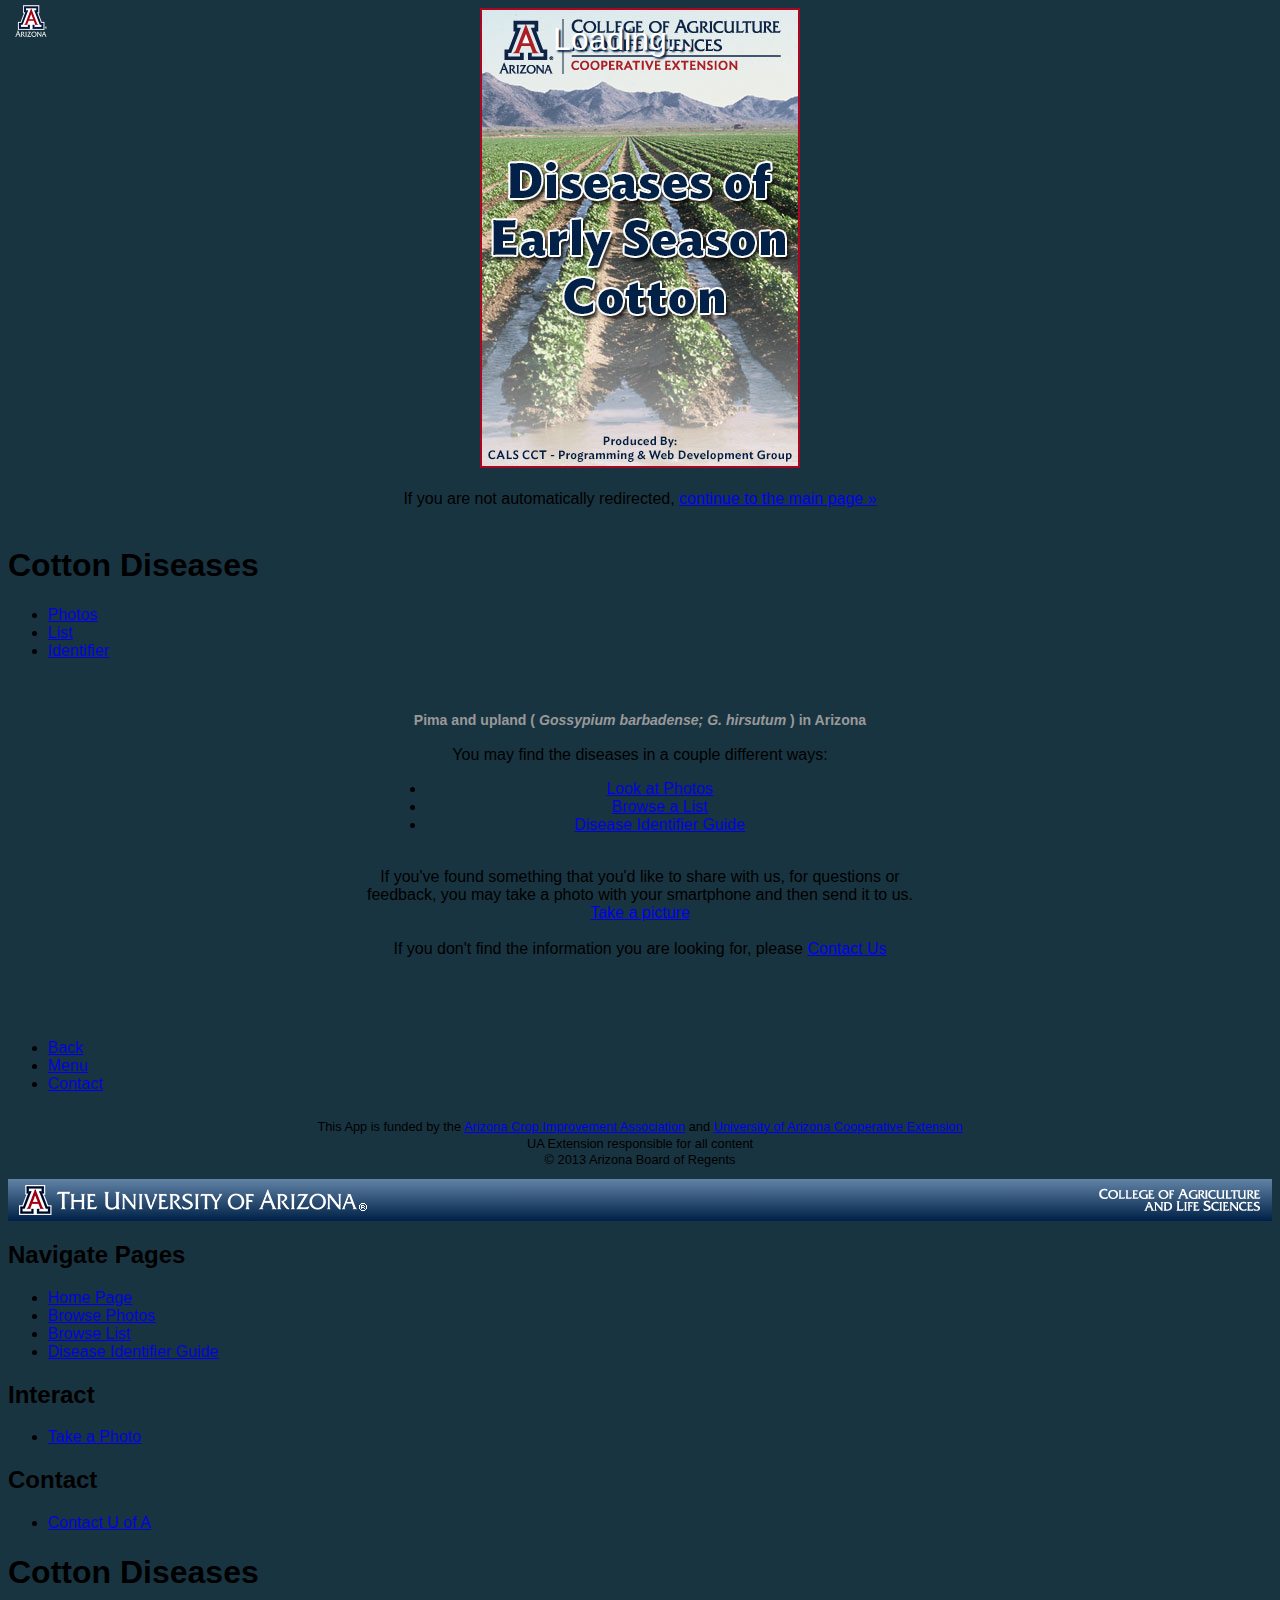
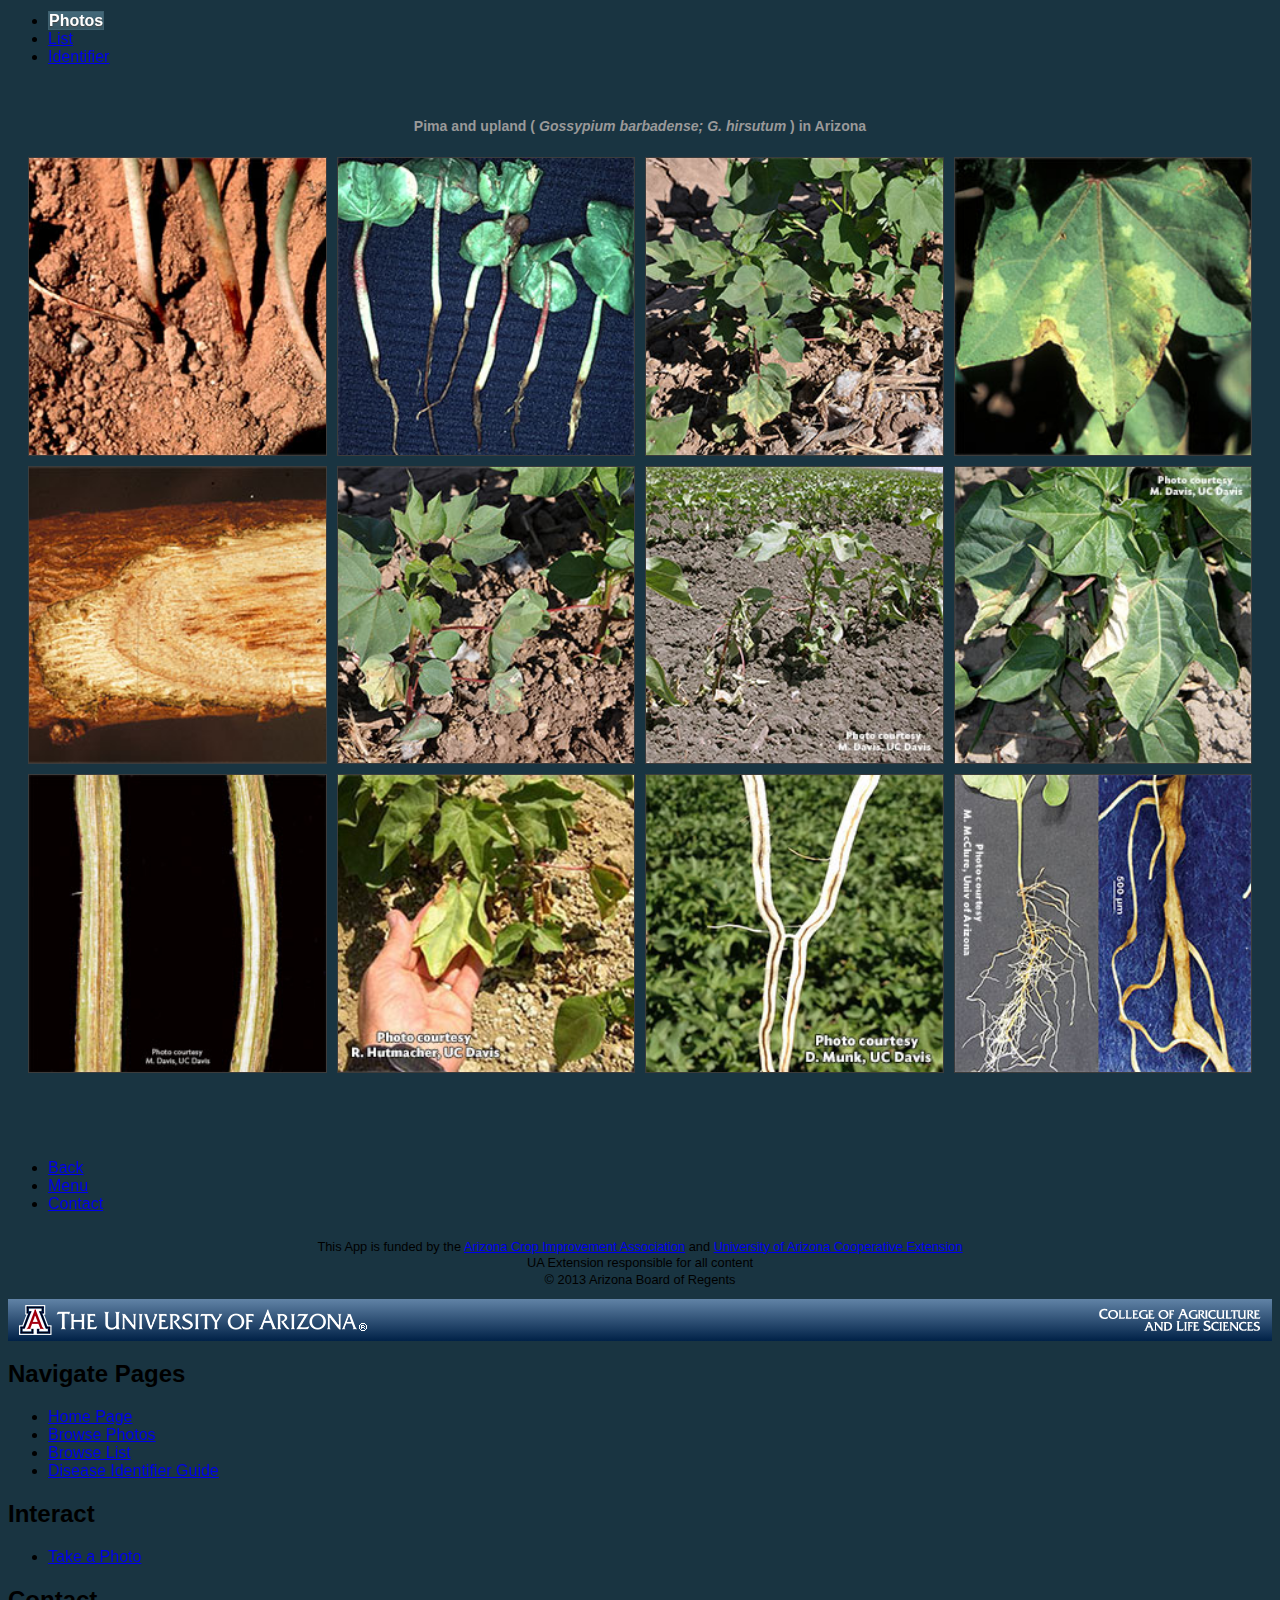
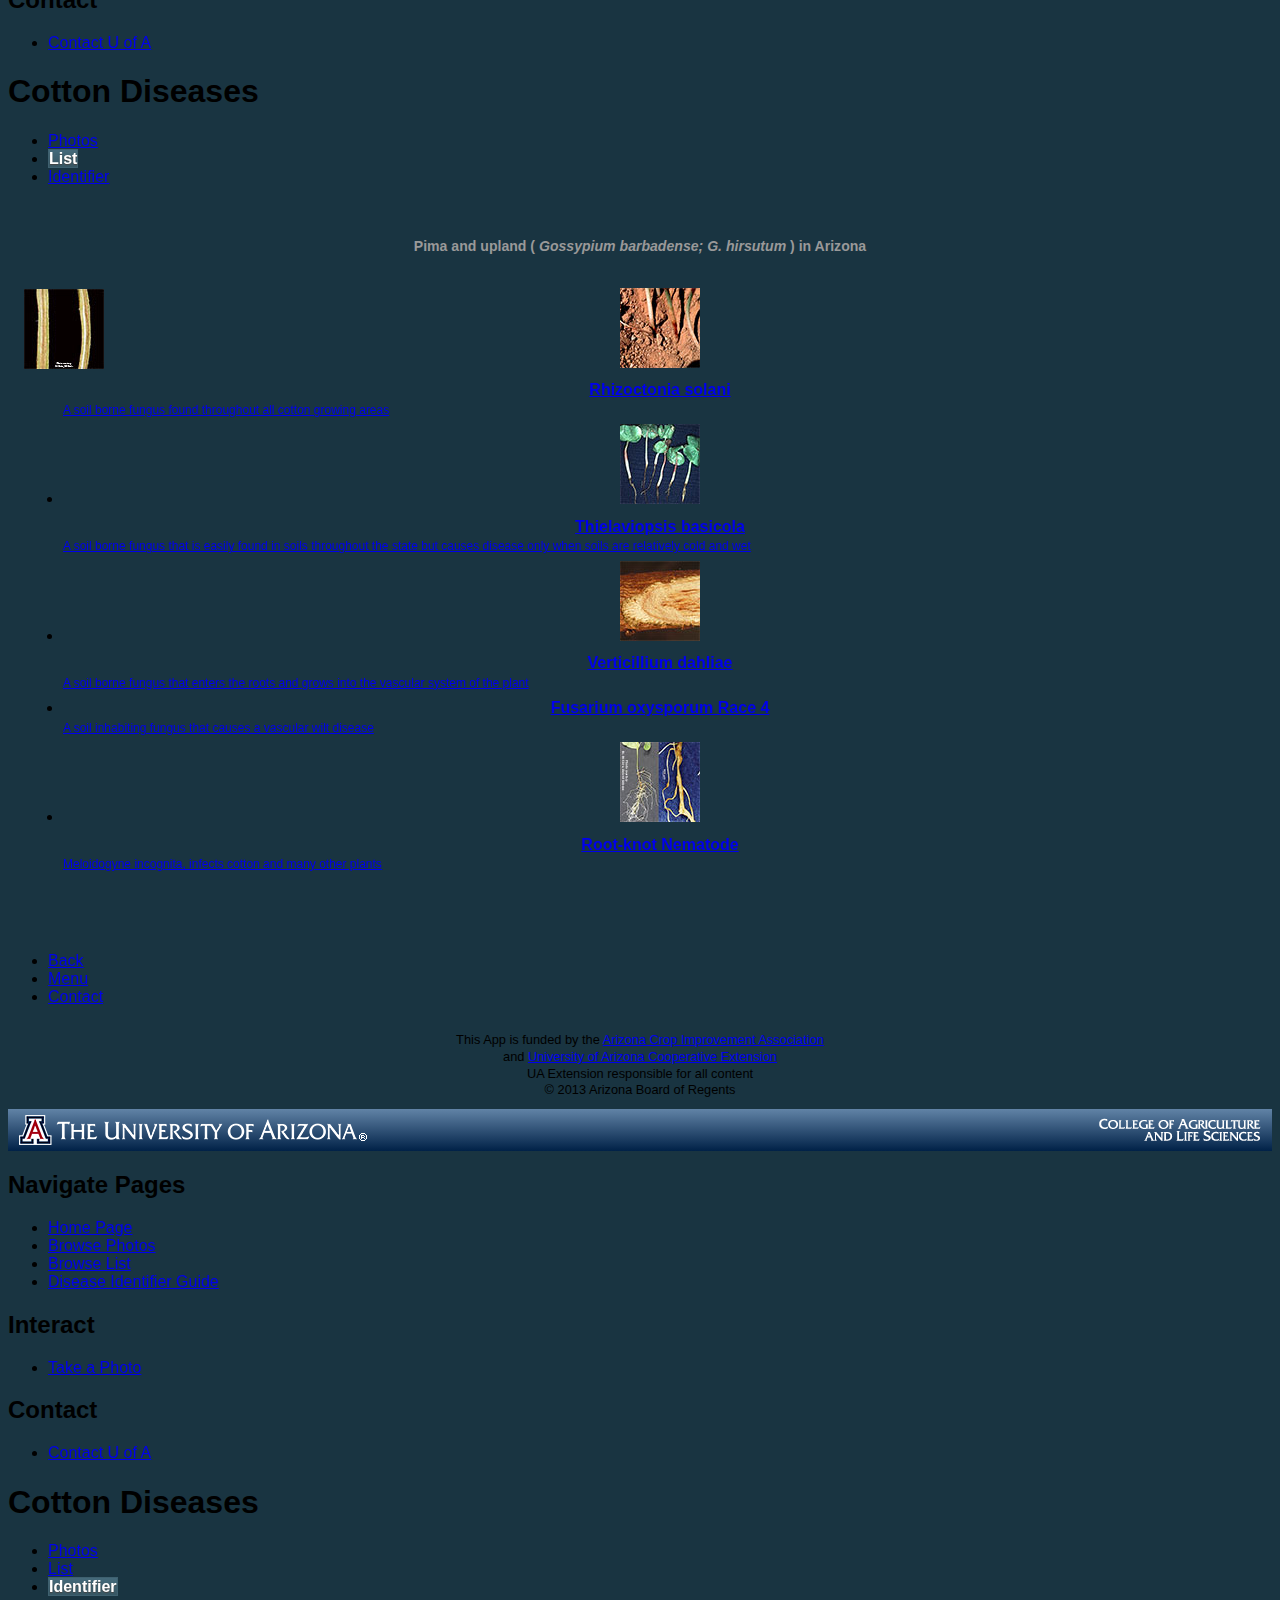
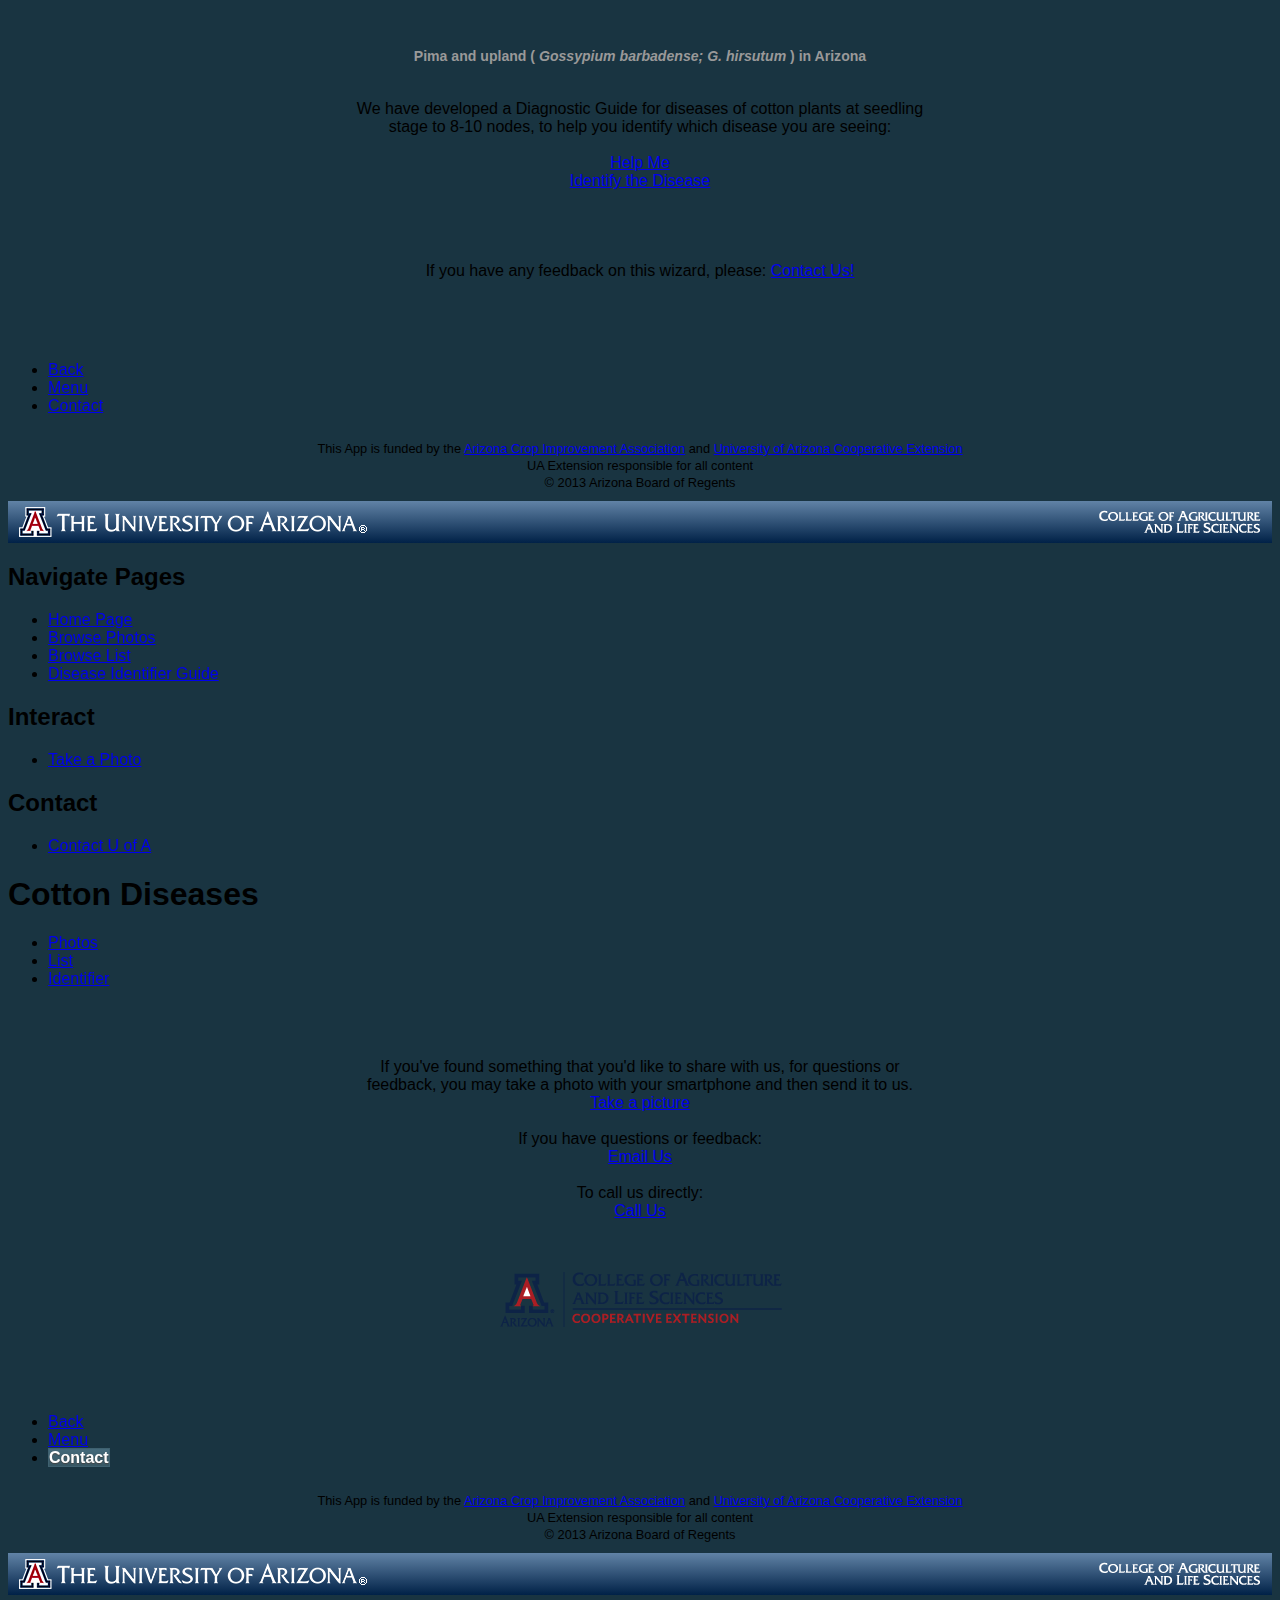
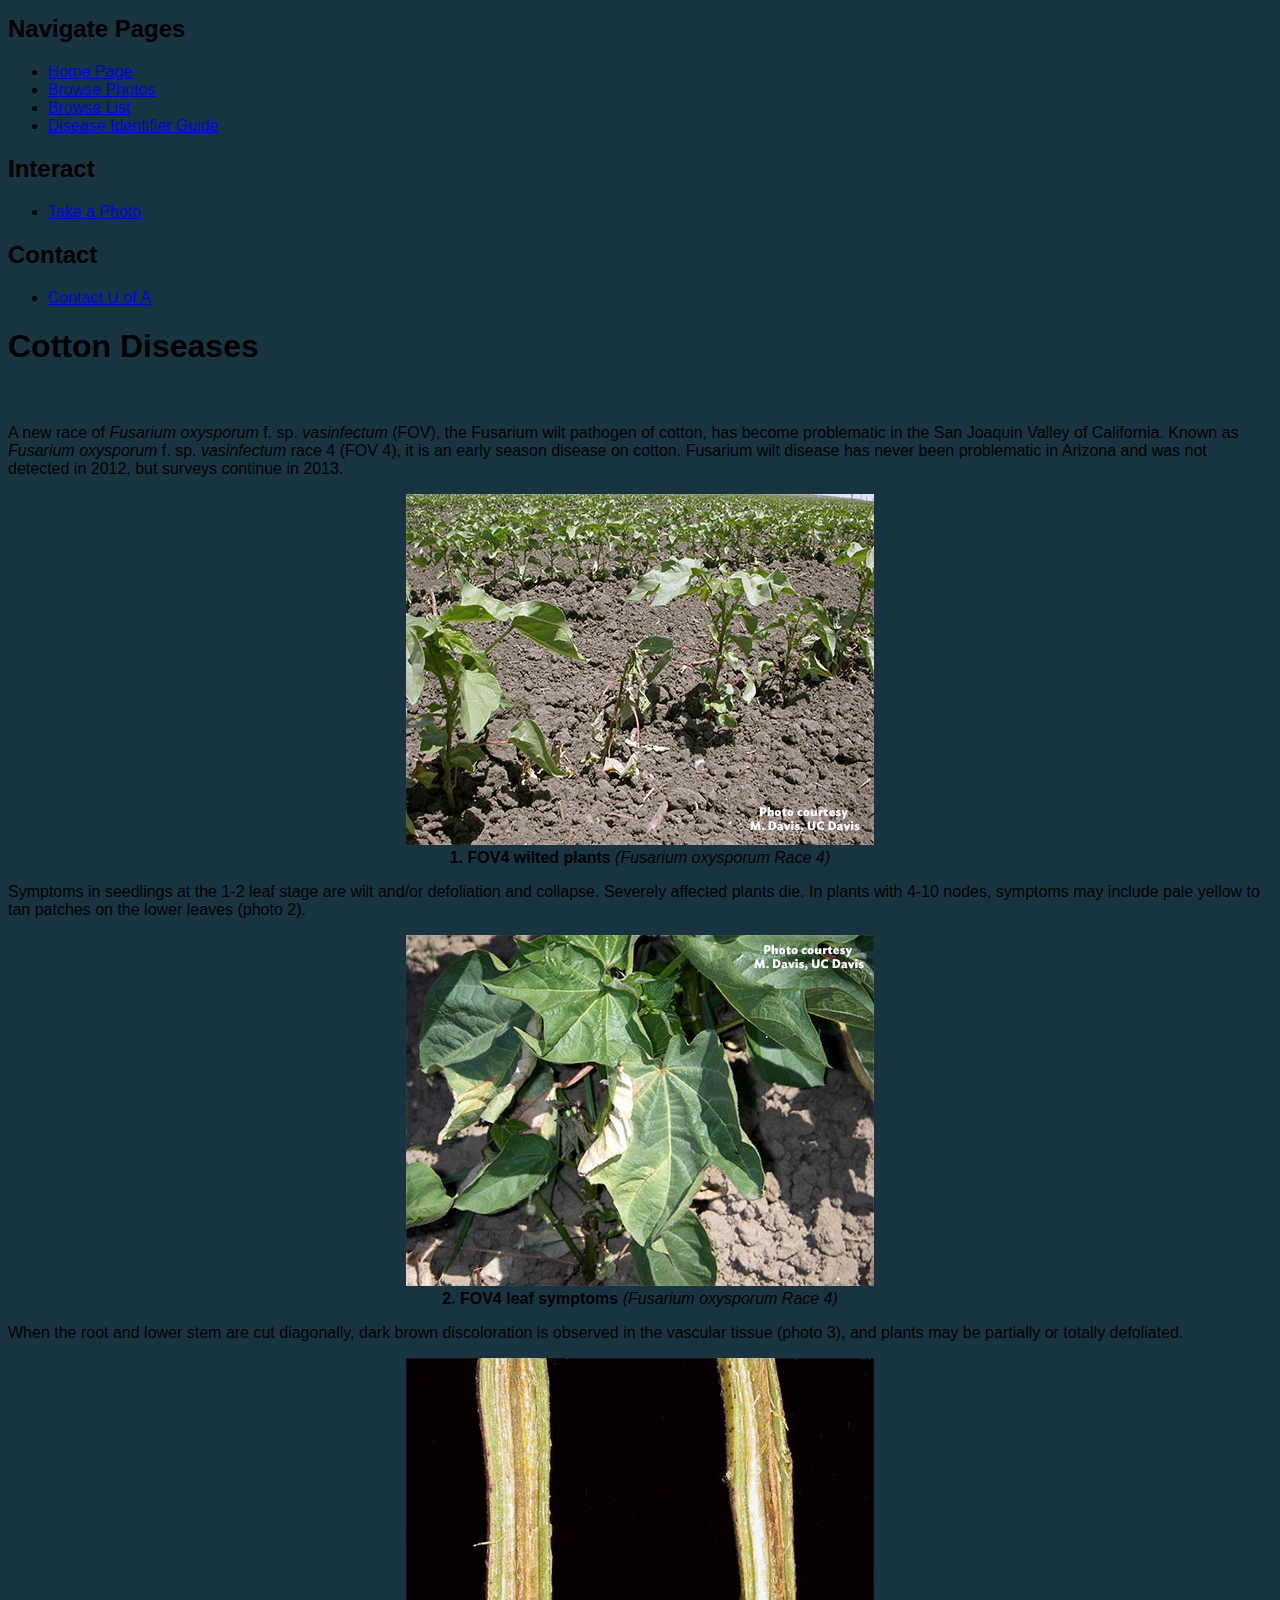
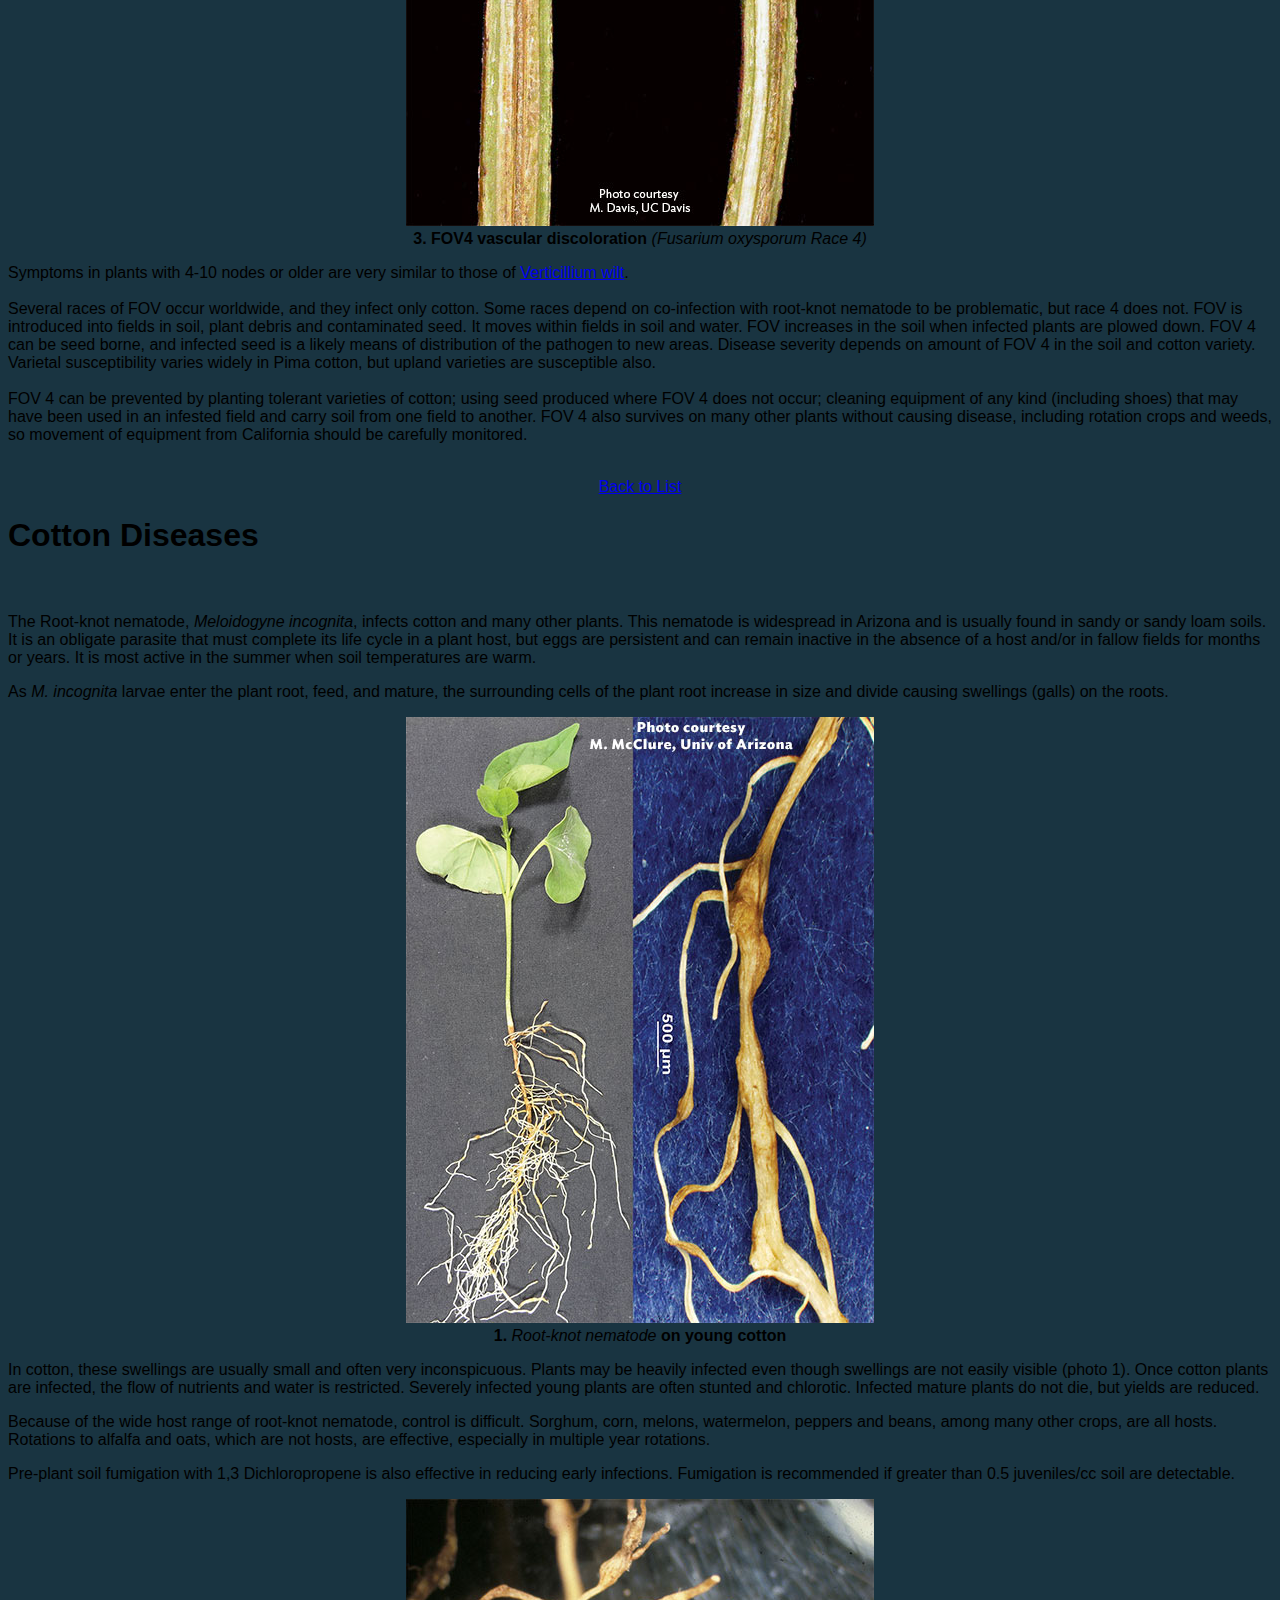
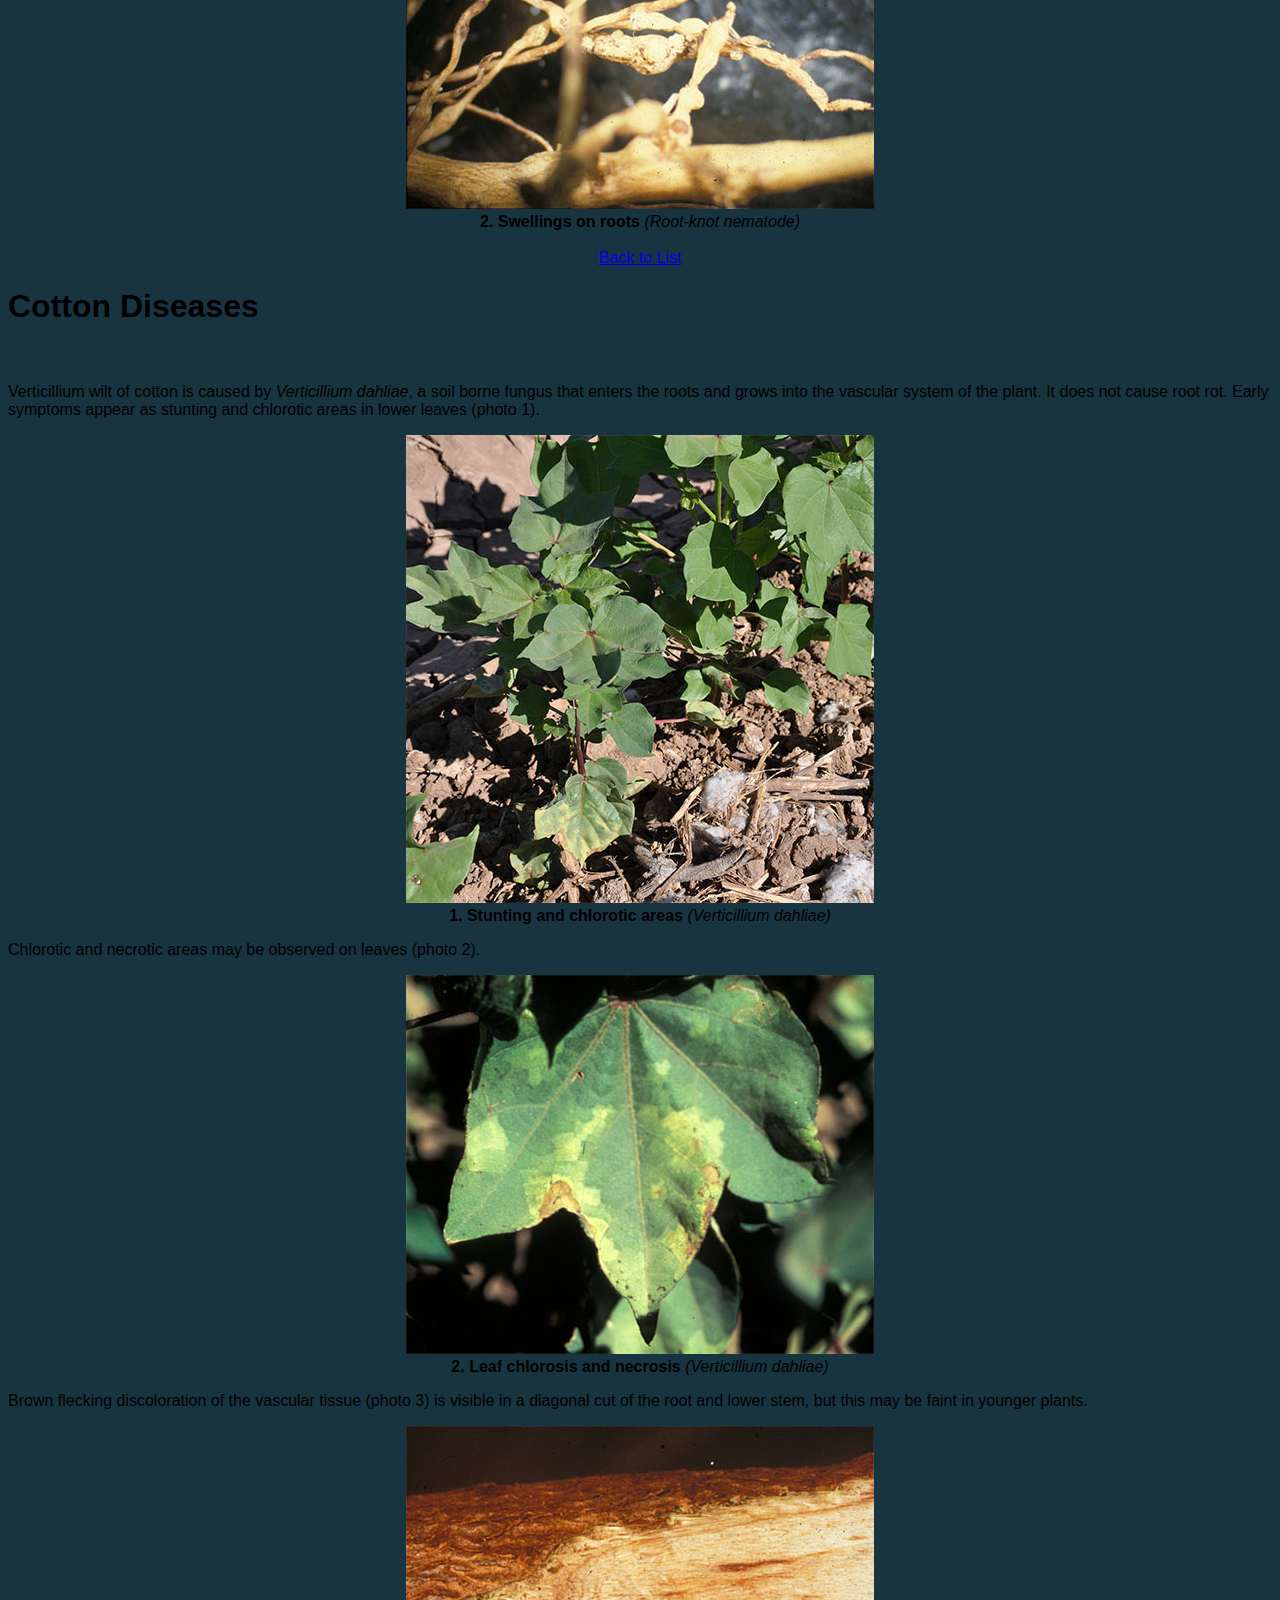
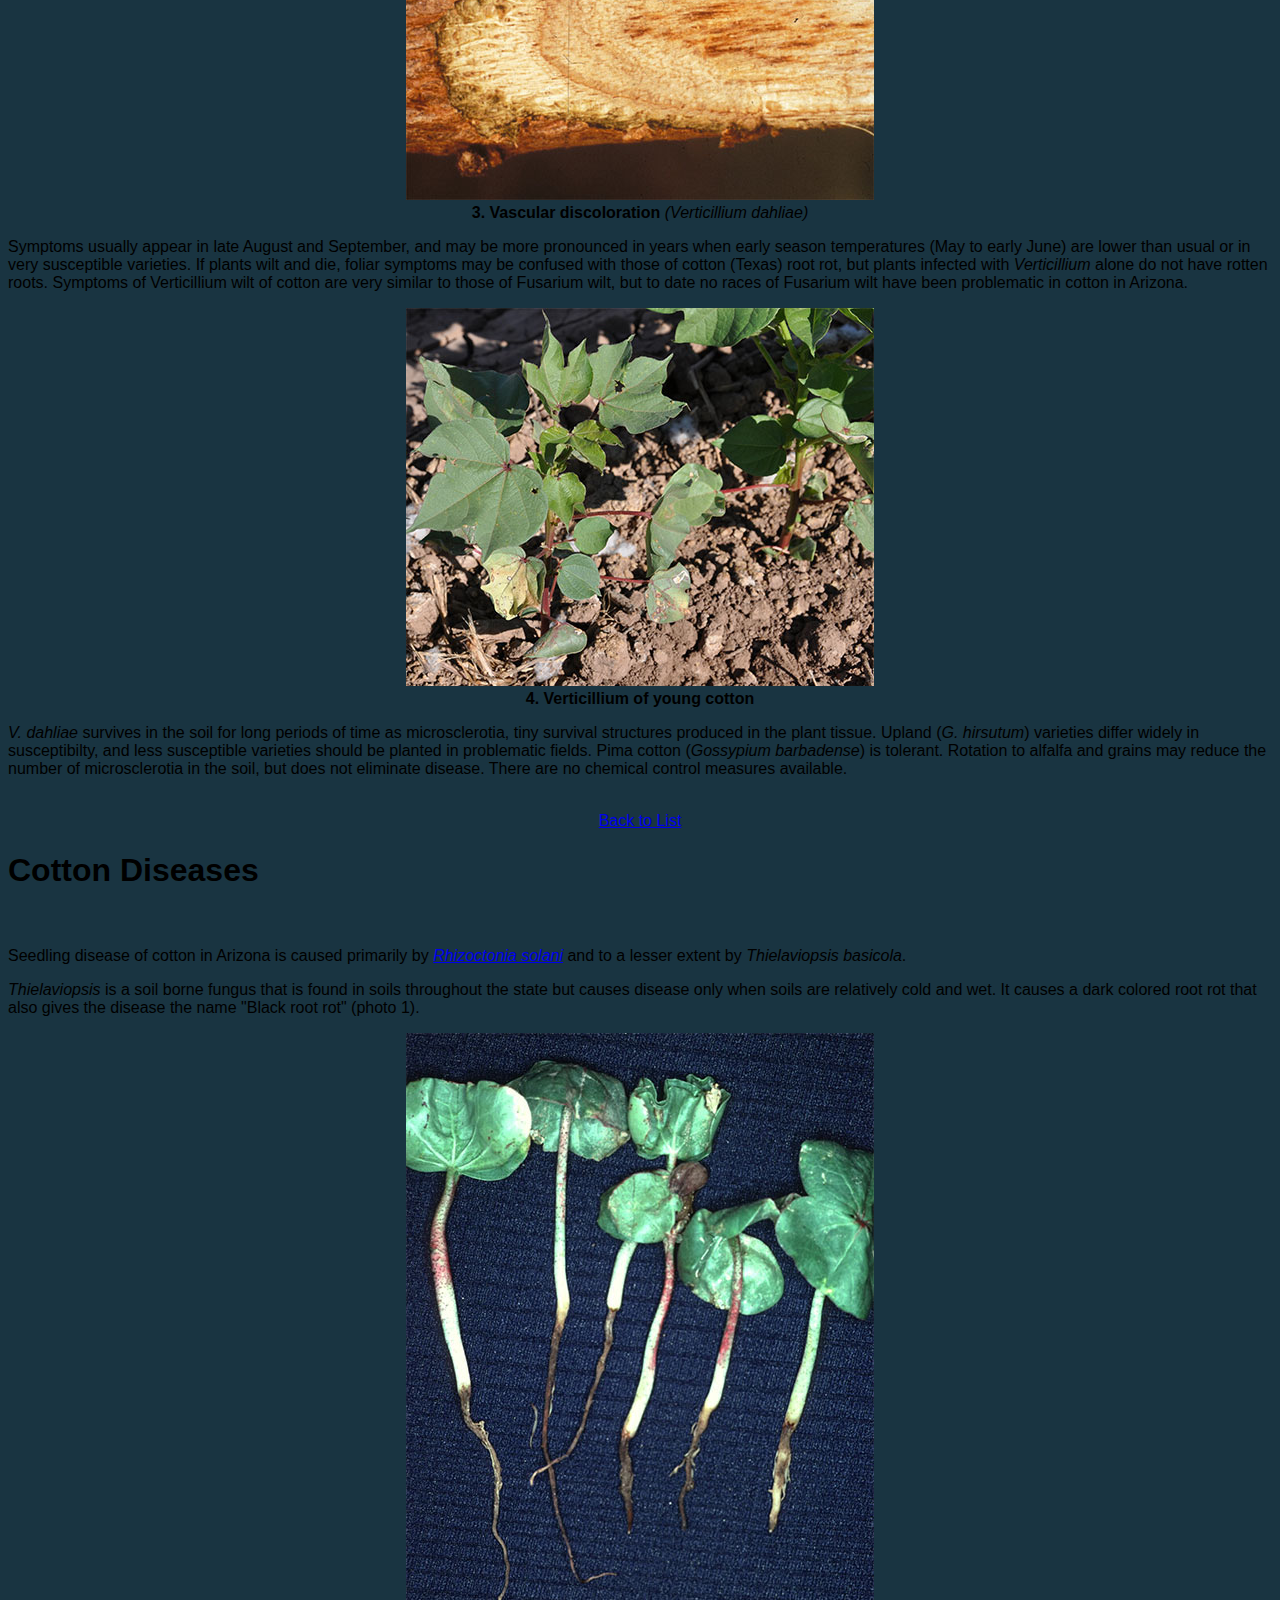
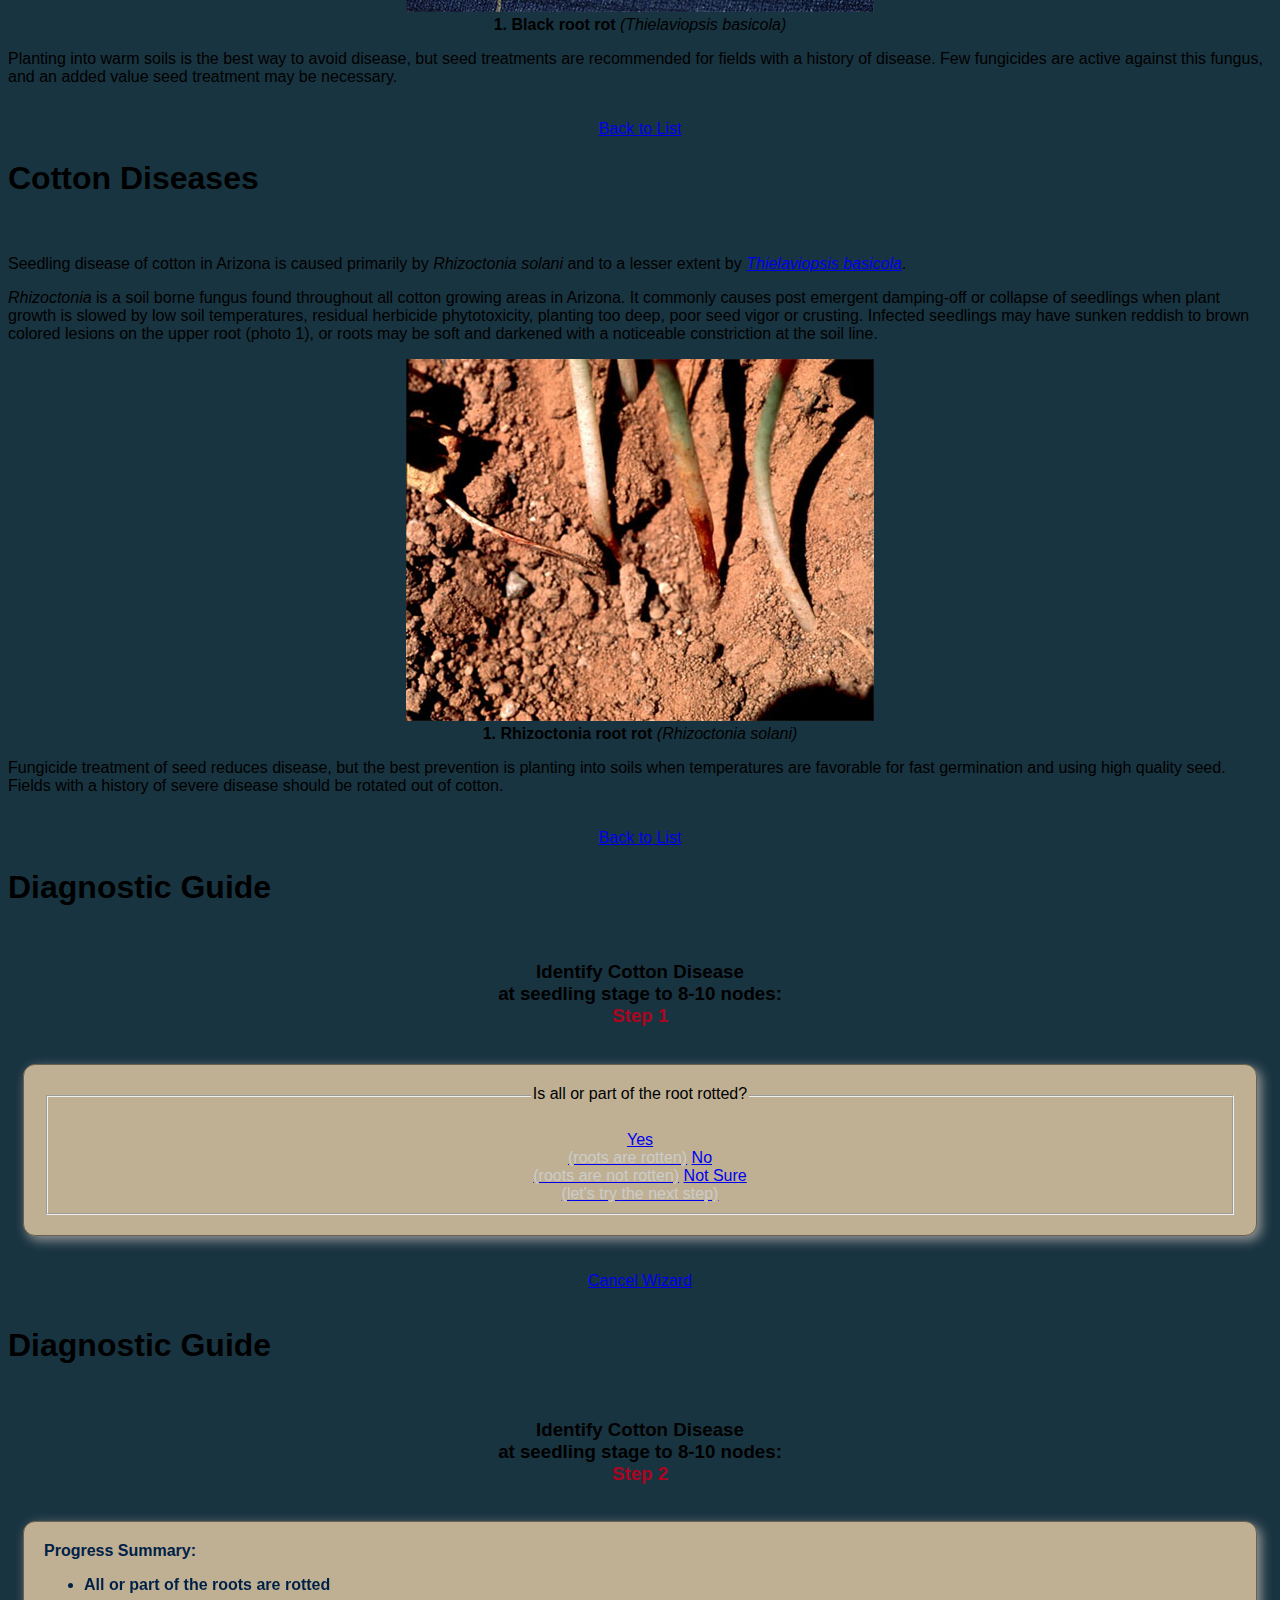
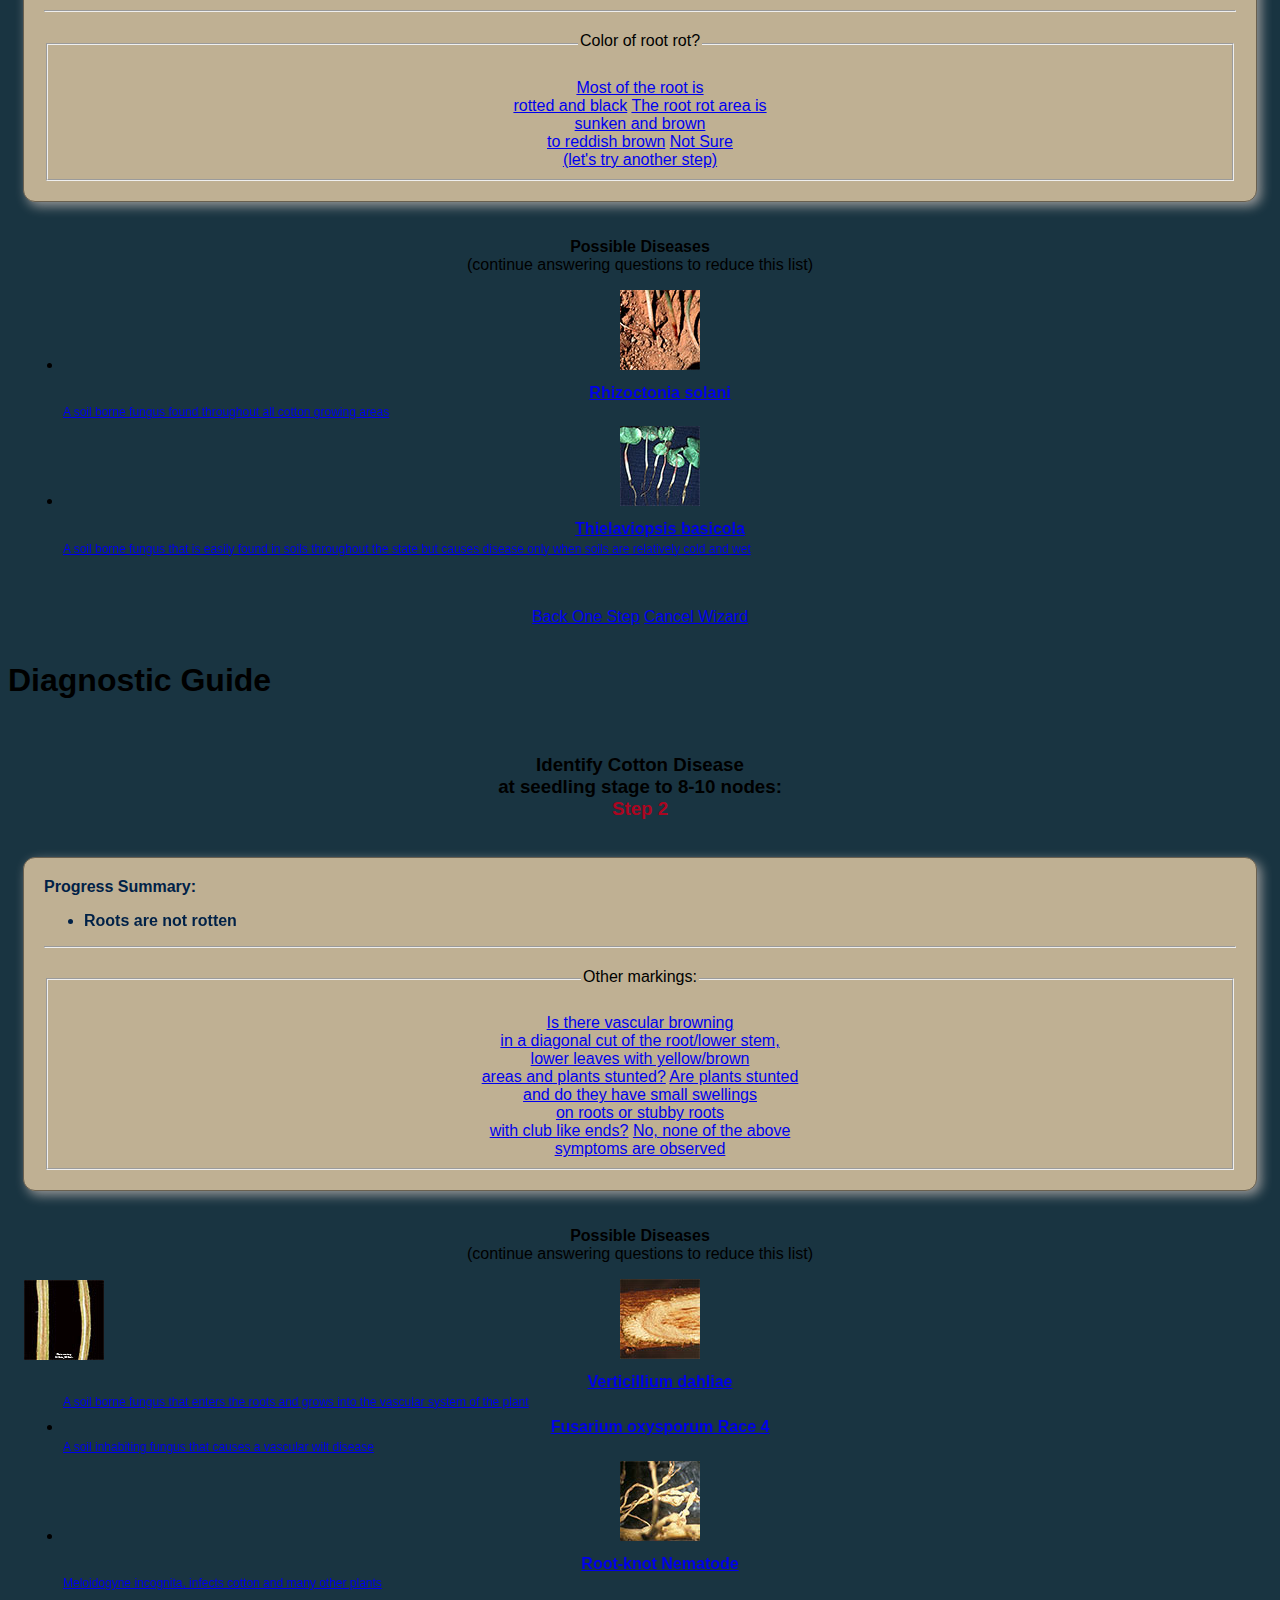
==== cottondiseases/www/main.html @ c85aace8 "initial commit of existing site" ====
<!DOCTYPE html>
<html xmlns="http://www.w3.org/1999/xhtml" manifest="webapp.appcache">
<head>
    <title>Diseases of Early Season Cotton</title>
    <meta charset="utf-8"/>
    <meta name="description" content="UofA Extension Plant Pathology presents: Differentiating Diseases of Early Season Cotton - Pima and upland ( Gossypium barbadense; G. hirsutum ) in Arizona"/>
	<meta name="viewport" content="width=device-width, initial-scale=1, user-scalable=no"/><!-- target-densitydpi=device-dpi -->
    <meta name="apple-mobile-web-app-capable" content="yes" />
    <meta name="apple-mobile-web-app-status-bar-style" content="black" />
    <meta name="apple-mobile-web-app-title" content="CottonDiseases" />
    
    <link rel="icon" type="image/png" sizes="16x16" href="favicon.png" />
    <link rel="icon" type="image/png" sizes="32x32" href="favicon-32px.png" />
    <link rel="icon" type="image/png" sizes="48x48" href="favicon-48px.png" />
    <link rel="icon" type="image/png" sizes="64x64" href="favicon-64px.png" />
    <link rel="icon" type="image/png" sizes="128x128" href="favicon-128px.png" />
    <link rel="icon" type="image/png" sizes="256x256" href="favicon-256px.png" />
    <link rel="icon" type="image/png" sizes="512x512" href="favicon-512px.png" />
    <link rel="shortcut icon" type="image/x-icon" sizes="16x16" href="favicon.ico" />
    <link rel="shortcut icon" type="image/x-icon" sizes="32x32" href="favicon-32px.ico" />
    <link rel="shortcut icon" type="image/x-icon" sizes="48x48" href="favicon-48px.ico" />
    <link rel="shortcut icon" type="image/x-icon" sizes="128x128" href="favicon-128px.ico" />

    <!--<link rel="apple-touch-icon-precomposed" href="img/CALS_app_icon.png"/>-->
    <link rel="apple-touch-icon-precomposed" href="touch-icon-iphone.png" />
    <link rel="apple-touch-icon-precomposed" sizes="72x72" href="touch-icon-ipad.png" />
    <link rel="apple-touch-icon-precomposed" sizes="114x114" href="touch-icon-iphone-retina.png" />
    <link rel="apple-touch-icon-precomposed" sizes="144x144" href="touch-icon-ipad-retina.png" />
    <link rel="apple-touch-startup-image" href="img/cottondisesases-startup-image.png" />
    <!--<link rel="apple-touch-startup-image" href="img/cottondisesases-startup-image-retina.png" media="(device-width: 320px) and (-webkit-device-pixel-ratio: 2)" />-->

	<link rel="stylesheet" type="text/css" href="css/jquery.mobile.structure-1.2.0.min.css" />
    <link rel="stylesheet" type="text/css" href="css/PlantApp.min.css" />
    <!--<link rel="stylesheet" type="text/css" href="css/ua-web-branding.css"/>-->
    <!--<link rel="stylesheet" type="text/css" href="css/prettyPhoto.css" media="screen" />-->
    <!--<link rel="stylesheet" type="text/css" href="css/main.css" />-->
    <link rel="stylesheet" type="text/css" href="css/cals-cottonapp-production.css" />

	<script src="lib/jquery-1.8.3.min.js" type="text/javascript" charset="utf-8"></script>
    <script src="lib/bookmark_bubble.js" type="text/javascript" charset="utf-8"></script>
    <script type="text/javascript">
        // google bookmark bubble 
        page_popup_bubble = "#home";

        /** Don't show the bubble if click dismiss button at 3 times. */
        google.bookmarkbubble.Bubble.prototype.NUMBER_OF_TIMES_TO_DISMISS = 3;
        /** page to bookmark bubble (generally, this should be top page) */
        if (typeof (page_popup_bubble) == "undefined") {
            page_popup_bubble = "#home";
        }

        /** bookmark bubble initialized in mobileinit event for jquery mobile, see below */
        
        /*
            When jQuery Mobile starts, it triggers a mobileinit event on the document object. 
            To override default settings, bind to mobileinit. Because the mobileinit event is triggered immediately, 
            you'll need to bind your event handler before jQuery Mobile is loaded.
        */
        $(document).on('mobileinit', function () {
            $.mobile.loader.prototype.options.text = "loading";
            $.mobile.loader.prototype.options.textVisible = true;
            $.mobile.loader.prototype.options.textonly = false;
            $.mobile.loader.prototype.options.theme = "a";
            $.mobile.loader.prototype.options.html = "";
            //$.mobile.loadPage(diseases.html, { showLoadMsg: false });
            if (navigator.userAgent.indexOf("Android") != -1) {
               // $.mobile.defaultPageTransition = "none";
               // $.mobile.defaultDialogTransition = "none";
            }

            $(document).on('pageinit', page_popup_bubble, function () {
                //console.log('called pageinit for ' + page_popup_bubble);
                window.setTimeout(function () {
                    var bubble = new google.bookmarkbubble.Bubble();

                    var parameter = page_popup_bubble;

                    bubble.hasHashParameter = function () {
                        return location.hash == "" && location.href.indexOf(parameter) == location.href.length - 1;
                        //return false;
                    };

                    bubble.setHashParameter = function () {
                        if (!this.hasHashParameter()) {
                            location.href = parameter;
                        }
                    };

                    bubble.getViewportHeight = function () {
                        window.console.log('Example of how to override getViewportHeight.');
                        return window.innerHeight;
                    };

                    bubble.getViewportScrollY = function () {
                        window.console.log('Example of how to override getViewportScrollY.');
                        return window.pageYOffset;
                    };

                    bubble.registerScrollHandler = function (handler) {
                        window.console.log('Example of how to override registerScrollHandler.');
                        window.addEventListener('scroll', handler, false);
                    };

                    bubble.deregisterScrollHandler = function (handler) {
                        window.console.log('Example of how to override deregisterScrollHandler.');
                        window.removeEventListener('scroll', handler, false);
                    };

                    bubble.showIfAllowed();
                }, 1000 /** delay to show the bubble */);
            });

        });
    </script>
    <!--<script src="lib/jquery-migrate-1.1.0.min.js" type="text/javascript" charset="utf-8"></script>-->
	<script src="lib/jquery.mobile-1.2.0.min.js" type="text/javascript" charset="utf-8"></script>
    <script src="lib/jquery.prettyPhoto.js" type="text/javascript" charset="utf-8"></script>
    <script src="lib/cals.js" type="text/javascript" charset="utf-8"></script>

    <script type="text/javascript">

       
       
        $(document).ready(function () {
            $('.copyrightyear').text(new Date().getFullYear());
        });

        function alertCameraNotAvailable() {
            var text = 'Sorry, this action is only available if you download our App - available soon in the iTunes App Store for Apple iOS devices and Google Play Store for Android devices. \n\nAlternatively you can take a photo and attach it manually it to the email you send us from the Contact Us page.';
            alert(text);
        }

        $(window).load(function () {
            //alert("page loaded");
            $.mobile.changePage($("#home"), "pop", true, true);
        });
     </script>

    <script type="text/javascript">
        var _gaq = _gaq || [];
        var pluginUrl = '//www.google-analytics.com/plugins/ga/inpage_linkid.js';
        _gaq.push(['_require', 'inpage_linkid', pluginUrl]);
        _gaq.push(['_setAccount', 'UA-38175812-2']);
        _gaq.push(['_trackPageview']);
        (function () {
            var ga = document.createElement('script'); ga.type = 'text/javascript'; ga.async = true;
            ga.src = ('https:' == document.location.protocol ? 'https://ssl' : 'http://www') + '.google-analytics.com/ga.js';
            var s = document.getElementsByTagName('script')[0]; s.parentNode.insertBefore(ga, s);
        })();
    </script>
</head>
<body>
    <!-- LOADING PAGE -->
    <div data-role="page" id="loading" data-theme="b" data-title="LOADING - Diseases of Early Season Cotton">
        <script>
            window.dotsGoingUp = true;
            var dots = window.setInterval(function () {
                var wait = document.getElementById("wait");
                if (window.dotsGoingUp)
                    wait.innerHTML += ".";
                else {
                    wait.innerHTML = wait.innerHTML.substring(1, wait.innerHTML.length);
                    if (wait.innerHTML === "")
                        window.dotsGoingUp = true;
                }
                if (wait.innerHTML.length > 2)
                    window.dotsGoingUp = false;
            }, 400);
    </script>
    <style>
        img.startup { width: 100%; max-width:320px; max-height: 460px;}/*max-width:720px; max-height: 960px;*/
        #floating { position: absolute;top: 1em;width: 100%;text-align:center;margin-top:5px; }
        #loadingtext { width: 190px; margin: 0 auto;text-align:left;color: #ffffff;font-size: 2em;font-family: Verdana, Geneva, sans-serif;text-shadow: 2px 2px 2px #002147;}
        /*
        @media screen and (min-width: 280px) {
            #loadingtext {padding-left: 60px;}
        }
        @media screen and (min-width: 320px) {
            #loadingtext {padding-left: 80px;}
        }
        @media screen and (min-width: 420px) {
            #loadingtext {padding-left: 80px;font-size: 3em;}
        }
        @media screen and (min-width: 500px) {
            #loadingtext {padding-left: 80px;font-size: 4em;}
        }
        @media screen and (min-width: 700px) {
            #loadingtext {padding-left: 0;font-size: 5em;}
        }
        */
    </style>
        <div  data-role="header"></div> 
	    <div data-role="content">
            <div style="text-align:center;margin: 0;font-family: Verdana, Geneva, sans-serif;">
                <div id="floating">
                    <div id="loadingtext">
                        Loading<span id="wait"></span>
                    </div>
                </div>
                <img class="startup" src="img/cottondisesases-startup-image.jpg" alt="" />
                <br /><br />
                        If you are not automatically redirected, <a href="#home" title="Continue to the App">continue to the main page &raquo;</a>
                <br />
                <br />
        
            </div>
	    </div> 
	    <div  data-role="footer"></div> 
    </div>
    <!-- /LOADING PAGE -->

    <!-- HOME page -->
    <div data-role="page" id="home" data-theme="b" data-title="Diseases of Early Season Cotton">
        <div data-role="header" data-id="header" data-position="inline" role="banner">

		    <h1 class="ui-title">
                Cotton Diseases
		    </h1>
        
            <!--<a href="index.aspx" data-icon="home" data-iconpos="notext" data-transition="flip" data-direction="reverse" data-theme="b" data-corners="true" data-shadow="true" data-iconshadow="true" data-wrapperels="span" title="Home"></a>-->
            
            <img src="img/ua-blocka_32x2.png" alt="" class="header-blocka" width="42" height="32" />
            

            <!--<a href="#optionspanel" data-rel="popup" data-transition="slide" data-position-to="window" data-role="button" data-icon="gear"  data-mini="true" data-theme="b" class="ui-btn-right" onclick="return getHeightForOptionsPanel('#optionspanel')">Options</a>-->
            <!--<a href="#optionspanel" data-rel="panel" data-transition="slide" data-position-to="window" data-role="button" data-icon="gear"  data-mini="true" data-theme="b" class="ui-btn-right">Options</a>-->

            
            <div data-role="navbar">
	            <ul>
		            <li><a href="#photos" data-transition="slide">Photos</a></li>
		            <li><a href="#list" data-transition="slidedown">List</a></li>
                    <li><a href="#determine" data-transition="slide">Identifier</a></li>
	            </ul>
            </div><!-- /navbar -->
            
	    </div><!-- /header -->

	    <div data-role="content" class="ui-content">
		    <div class="content-primary center">
                <div class="pagetitle">
                    Differentiating Diseases of Early Season Cotton
                    <div>
                        Pima and upland ( <span class="italic">Gossypium barbadense; G. hirsutum</span> ) in Arizona
                    </div>
                
                </div>
                <br />
                <div>
                    You may find the diseases in a couple different ways:
                    <ul data-role="listview" data-inset="true" class="maxbtnwidth">
                        <li data-corners="false" data-shadow="false" data-iconshadow="true" data-wrapperels="div" data-icon="arrow-r" data-iconpos="right"><a href="#photos">Look at Photos</a></li>
                        <li data-corners="false" data-shadow="false" data-iconshadow="true" data-wrapperels="div" data-icon="arrow-r" data-iconpos="right"><a href="#list">Browse a List</a></li>
                        <li data-corners="false" data-shadow="false" data-iconshadow="true" data-wrapperels="div" data-icon="arrow-r" data-iconpos="right"><a href="#determine">Disease Identifier Guide</a></li>
                    </ul>
                 
                </div>
                <br />
            
		    </div>
            <div class="content-secondary center">
                <div class="content-contrain">
                    If you've found something that you'd like to share with us, for questions or feedback, you may take a photo with your smartphone and then send it to us.
                    <br />
                    <a href="#" onclick="alertCameraNotAvailable()" data-role="button" class="maxbtnwidth">Take a picture</a>

                </div>
                <br />
                <div>
                    If you don't find the information you are looking for, please <a href="#contact" data-transition="pop" data-role="button" class="maxbtnwidth">Contact Us</a>
                </div>
                <p><br /></p>
            </div>	
	    </div><!-- /content -->

	    <div data-role="footer" data-id="footer" data-position="fixed" data-visible-on-page-show="false" data-tap-toggle="false" data-theme="b"> 
            <div data-role="navbar" data-iconpos="top">
		        <ul>
			        <li><a href="#home" data-icon="back" data-rel="back">Back</a></li>
			        <li><a href="#popupNested" data-icon="grid" data-rel="popup" data-role="button" data-inline="true">Menu</a></li><!--data-position-to="window"--><!-- onclick="openPopup('#popupNested')"-->
			        <li><a href="#contact" data-icon="edit" data-transition="pop">Contact</a></li>
		        </ul>
	        </div><!-- /navbar -->
            <div class="footerlinks">
                <!--
                This App and all content is courtesy of 
                <a href="http://ag.arizona.edu/pls" class="ui-link">School of Plant Sciences </a>, 
                <a href="http://ag.arizona.edu/PLP/plphome.html">Division of Plant Pathology and Microbiology</a>, 
                <a href="http://ag.arizona.edu/">College of Agriculture and Life Sciences</a>, <a href="http://www.arizona.edu/"> The University of Arizona </a>
                -->
                This App is funded by the <a href="http://www.arizonacrop.org/" title="Arizona Crop Improvement Association" rel="external" target="_blank" class="nowrap">Arizona Crop Improvement Association</a>
                 and <a href="http://extension.arizona.edu/" title="University of Arizona Cooperative Extension" rel="external" target="_blank" class="nowrap">University of Arizona Cooperative Extension</a>
                <br />UA Extension responsible for all content
                <br />
                &copy <span class="copyrightyear">2013</span> Arizona Board of Regents
            </div>
	        
            <div class="ua-web-branding-banner-v1 ua-wrapper bgDark blue-grad">
                <a class="ua-home asdf" href="http://arizona.edu" title="The University of Arizona" rel="external" target="_blank">
                    <p>The University of Arizona</p>
                </a>
                <a class="calslogo" href="http://cals.arizona.edu/" title="College of Agriculture and Life Sciences" rel="external" target="_blank">
                    <p>College of Agriculture and Life Sciences</p>
                </a>
            </div>
        </div><!-- /footer -->

    
        
        <!--<div data-role="panel" id="optionspanel" data-id="optionspanel" data-panel="optionspanel" data-position="right" data-display="overlay" class="panel-content">-->
        <!--<div data-role="popup" id="optionspanel" class="optionspanel" data-id="optionspanel" data-corners="false" data-theme="none" data-shadow="false" data-tolerance="0,0">
		    <h3>Options</h3>
            To close, click off the panel, hit the Esc key, or use the button below:
            
            <a href="#optionspanel" data-rel="close" data-role="button" data-icon="back" data-mini="true">Close panel</a>
	    </div>--><!-- /popup -->

         <div data-role="popup" id="popupNested" data-id="popupNested" data-theme="none" data-tolerance="30,15,175,15">
		    <div data-role="collapsible-set" data-theme="c" data-content-theme="a" data-collapsed-icon="arrow-r" data-expanded-icon="arrow-d" style="margin:0; width:250px;">
			    <div data-role="collapsible" data-inset="false">
				    <h2>Navigate Pages</h2>
				    <ul data-role="listview">
					    <li><a href="#home" data-transition="flip" data-direction="reverse">Home Page</a></li>
					    <li><a href="#photos" data-transition="slide">Browse Photos</a></li>
					    <li><a href="#list" data-transition="slide">Browse List</a></li>
                        <li><a href="#determine" data-transition="slide">Disease Identifier Guide</a></li>
				    </ul>
			    </div><!-- /collapsible -->
			    <div data-role="collapsible" data-inset="false">
				    <h2>Interact</h2>
				    <ul data-role="listview">
					    <!--<li><a href="#" data-rel="popup">Find My Location</a></li>-->
                        <li><a href="#" onclick="alertCameraNotAvailable()" data-rel="popup">Take a Photo</a></li>
				    </ul>
			    </div><!-- /collapsible -->
			    <div data-role="collapsible" data-inset="false">
				    <h2>Contact</h2>
				    <ul data-role="listview">
					    <li><a href="#contact" data-transition="pop">Contact U of A</a></li>
				    </ul>
			    </div><!-- /collapsible -->
			    <!--<div data-role="collapsible" data-inset="false">
				    <h2>Settings</h2>
				    <ul data-role="listview">
					    <li><a href="#optionspanel" data-rel="popup" data-transition="slide" data-position-to="window" onclick="return getHeightForOptionsPanel('#optionspanel')">Options</a></li>
				    </ul>
			    </div>--><!-- /collapsible -->
		    </div><!-- /collapsible set -->
	    </div><!-- /popup -->
        
    
    </div><!-- /page : home -->



   
        
    

    <!-- PHOTOS -->
     <div data-role="page" id="photos" data-theme="b" data-title="Photos - Diseases of Early Season Cotton">
         
        <div data-role="header" data-id="header" data-position="inline" role="banner">
		    <h1 class="ui-title">
                Cotton Diseases
		    </h1>
        
            
            <a href="#home" data-icon="home" data-iconpos="notext" data-transition="flip" data-direction="reverse" data-theme="a" data-corners="true" data-shadow="true" data-iconshadow="true" data-wrapperels="span" title="Home"></a>
           
            
            <!--<a href="#optionspanel1" data-rel="popup" data-transition="slide" data-position-to="window" data-role="button" data-icon="gear"  data-mini="true" data-theme="b" class="ui-btn-right" onclick="return getHeightForOptionsPanel('#optionspanel1')">Options</a>-->

            
            <div data-role="navbar">
	            <ul>
		            <li><a href="#photos" class="ui-btn-active ui-state-persist">Photos</a></li>
		            <li><a href="#list" data-transition="slidedown">List</a></li>
                    <li><a href="#determine" data-transition="slide">Identifier</a></li>
	            </ul>
            </div><!-- /navbar -->
            
	    </div><!-- /header -->

	    <div data-role="content" class="ui-content center">
		    <div class="content-primary">
                <div class="pagetitle">
                    Photos of Early Season Cotton Diseases
                    <div>
                        Pima and upland ( <span class="italic">Gossypium barbadense; G. hirsutum</span> ) in Arizona
                    </div>
                </div>
                <br />
		    </div>
            <div class="content-secondary">
                <ul id="gallery" class="gallery">
	                <!--<li><a href="img/FusariumOxysporumRace4.jpg" data-rel="popup" data-position-to="window" aria-haspopup="true" aria-owns="popup-FusariumOxysporumRace4"><img src="img/FusariumOxysporumRace4_square.jpg" alt="Fusarium oxysporum Race 4" /></a></li>-->
                    <li><a href="img/rhizoctonia-brown-root-rot_468x362.jpg" rel="prettyPhoto[gallery2]" data-detail="#rhizoctonia-solani" title="A soil borne fungus found throughout all cotton growing areas"><img src="img/rhizoctonia-brown-root-rot_234square.jpg" alt="Rhizoctonia solani" /></a></li>
                    <li><a href="img/thielaviopsis-basicola-root-rot_468x579.jpg" rel="prettyPhoto[gallery2]" data-detail="#thielaviopsis-basicola" title="A soil borne fungus that is easily found in soils throughout the state but causes disease only when soils are relatively cold and wet"><img src="img/thielaviopsis-basicola-root-rot_234square.jpg" alt="Thielaviopsis basicola" /></a></li>
                    <li><a href="img/verticillium-wilt-stunted-leaf_468x468.jpg" rel="prettyPhoto[gallery2]" data-detail="#verticillium-dahliae" title="A soil borne fungus that enters the roots and grows into the vascular system of the plant"><img src="img/verticillium-wilt-stunted-leaf_234square.jpg" alt="Verticillium dahliae" /></a></li>
                    <li><a href="img/verticillium-leaf_468x379.jpg" rel="prettyPhoto[gallery2]" data-detail="#verticillium-dahliae" title="A soil borne fungus that enters the roots and grows into the vascular system of the plant"><img src="img/verticillium-leaf_234_square.jpg" alt="Verticillium dahliae" /></a></li>
                    <li><a href="img/verticillium-wilt-xylem-discoloration_468x374.jpg" rel="prettyPhoto[gallery2]" data-detail="#verticillium-dahliae" title="A soil borne fungus that enters the roots and grows into the vascular system of the plant"><img src="img/verticillium-wilt-xylem-discoloration_234square.jpg" alt="Verticillium dahliae" /></a></li>
                    <li><a href="img/verticillium-of-young-cotton_468x378.jpg" rel="prettyPhoto[gallery2]" data-detail="#verticillium-dahliae" title="A soil borne fungus that enters the roots and grows into the vascular system of the plant"><img src="img/verticillium-of-young-cotton_234square.jpg" alt="Verticillium dahliae" /></a></li>

                    <li><a href="img/FOV4-wilted-plant-courtesy-UC-Davis_468x351.jpg" rel="prettyPhoto[gallery2]" data-detail="#fusarium-oxysporum" title="A soil inhabiting fungus that causes a vascular wilt disease (photo courtesy UC Davis)"><img src="img/FOV4-wilted-plant-courtesy-UC-Davis_234_square.jpg" alt="Fusarium oxysporum Race 4" /></a></li>
                    <li><a href="img/FOV4-leaf-symptoms-courtesy-UC-Davis_468x351.jpg" rel="prettyPhoto[gallery2]" data-detail="#fusarium-oxysporum" title="A soil inhabiting fungus that causes a vascular wilt disease (photo courtesy UC Davis)"><img src="img/FOV4-leaf-symptoms-courtesy-UC-Davis_234square.jpg" alt="Fusarium oxysporum Race 4" /></a></li>
                    <li><a href="img/FOV4-vas-discolor-courtesy-UC-Davis_468x468.jpg" rel="prettyPhoto[gallery2]" data-detail="#fusarium-oxysporum" title="A soil inhabiting fungus that causes a vascular wilt disease (photo courtesy UC Davis)"><img src="img/FOV4-vas-discolor-courtesy-UC-Davis_234square.jpg" alt="Fusarium oxysporum Race 4" /></a></li>
                    
                    <li><a href="img/FOV4-lower-leaves-yellow-courtesy-UC-Davis_468x354.jpg" rel="prettyPhoto[gallery2]" data-detail="#fusarium-oxysporum" title="A soil inhabiting fungus that causes a vascular wilt disease (photo courtesy UC Davis)"><img src="img/FOV4-lower-leaves-yellow-courtesy-UC-Davis_234square.jpg" alt="Fusarium oxysporum Race 4" /></a></li>
                    <li><a href="img/FOV4-xylem-discoloration-courtesy-UC-Davis_468x872.jpg" rel="prettyPhoto[gallery2]" data-detail="#fusarium-oxysporum" title="A soil inhabiting fungus that causes a vascular wilt disease (photo courtesy UC Davis)"><img src="img/FOV4-xylem-discoloration-courtesy-UC-Davis_234square.jpg" alt="Fusarium oxysporum Race 4" /></a></li>
	                
                    <li><a href="img/root-knot-nemotode-2up-courtesy-M-McClure-UofA_468x606.jpg" rel="prettyPhoto[gallery2]" data-detail="#root-knot-nematode" title="Meloidogyne incognita, infects cotton and many other plants"><img src="img/root-knot-nemotode-2up-courtesy-M-McClure-UofA_234square.jpg" alt="Root-knot Nematode" /></a></li>
	                
                </ul>


            </div>
      

            <p><br /></p>
        
		
	    </div><!-- /content -->

         <!-- photo popups -->
         <!--<div data-role="popup" id="popup-FusariumOxysporumRace4" class="photopopup">
             <a href="#photos" data-rel="back" data-role="button" data-icon="delete" data-iconpos="notext" data-corners="true" data-shadow="true" data-iconshadow="true" data-wrapperels="span" class="ui-btn-right" data-theme="b" data-overlay-theme="b" title="Close">Close</a>
             <div class="overlay">
                 <div class="overlaytitle">
                     Fusarium oxysporum Race 4
                 </div>
                 <div>
                     A soil inhabiting fungus that causes a vascular wilt disease
                 </div>
             </div>
             <img src="img/FusariumOxysporumRace4.jpg" alt="Fusarium oxysporum Race 4" />
         </div>-->

         <!-- / photo popups -->

	    <div data-role="footer" data-id="footer" data-theme="b" data-position="fixed" data-visible-on-page-show="false" data-tap-toggle="false">
            <div data-role="navbar" data-iconpos="top">
		        <ul>
			        <li><a href="#home" data-icon="back" data-rel="back">Back</a></li>
			        <li><a href="#popupNested1" data-icon="grid" data-rel="popup" data-role="button" data-inline="true">Menu</a></li><!--data-position-to="window"-->
			        <li><a href="#contact" data-icon="edit" data-transition="pop">Contact</a></li>
		        </ul>
	        </div><!-- /navbar -->
            <div class="footerlinks">
                <!--
                This App and all content is courtesy of 
                <a href="http://ag.arizona.edu/pls" class="ui-link">School of Plant Sciences </a>, 
                <a href="http://ag.arizona.edu/PLP/plphome.html">Division of Plant Pathology and Microbiology</a>, 
                <a href="http://ag.arizona.edu/">College of Agriculture and Life Sciences</a>, <a href="http://www.arizona.edu/"> The University of Arizona </a>
                -->
                This App is funded by the <a href="http://www.arizonacrop.org/" title="Arizona Crop Improvement Association" rel="external" target="_blank" class="nowrap">Arizona Crop Improvement Association</a>
                 and <a href="http://extension.arizona.edu/" title="University of Arizona Cooperative Extension" rel="external" target="_blank" class="nowrap">University of Arizona Cooperative Extension</a>
                <br />UA Extension responsible for all content
                <br />
                &copy <span class="copyrightyear">2013</span> Arizona Board of Regents
            </div>
	        
            <div class="ua-web-branding-banner-v1 ua-wrapper bgDark blue-grad">
                <a class="ua-home asdf" href="http://arizona.edu" title="The University of Arizona" rel="external">
                <p>The University of Arizona</p>
                </a>
                <a class="calslogo" href="http://cals.arizona.edu/" title="College of Agriculture and Life Sciences" rel="external">
                    <p>College of Agriculture and Life Sciences</p>
                </a>
            </div>
        </div><!-- /footer -->

    
         <!--<div data-role="panel" id="optionspanel" data-id="optionspanel" data-panel="optionspanel" data-position="right" data-display="overlay" class="panel-content">-->
        <!--<div data-role="popup" id="optionspanel1" class="optionspanel" data-id="optionspanel1" data-corners="false" data-theme="none" data-shadow="false" data-tolerance="0,0">
		    <h3>Options</h3>
            To close, click off the panel, hit the Esc key, or use the button below:
            
            <a href="#optionspanel" data-rel="close" data-role="button" data-icon="back" data-mini="true">Close panel</a>
	    </div>--><!-- /popup -->

         <div data-role="popup" id="popupNested1" data-id="popupNested1" data-theme="none" data-tolerance="30,15,175,15">
		    <div data-role="collapsible-set" data-theme="c" data-content-theme="a" data-collapsed-icon="arrow-r" data-expanded-icon="arrow-d" style="margin:0; width:250px;">
			    <div data-role="collapsible" data-inset="false">
				    <h2>Navigate Pages</h2>
				    <ul data-role="listview">
					    <li><a href="#home" data-transition="flip" data-direction="reverse">Home Page</a></li>
					    <li><a href="#photos" data-transition="slide">Browse Photos</a></li>
					    <li><a href="#list" data-transition="slide">Browse List</a></li>
                        <li><a href="#determine" data-transition="slide">Disease Identifier Guide</a></li>
				    </ul>
			    </div><!-- /collapsible -->
			    <div data-role="collapsible" data-inset="false">
				    <h2>Interact</h2>
				    <ul data-role="listview">
					    <!--<li><a href="#" data-rel="popup">Find My Location</a></li>-->
                        <li><a href="#" onclick="alertCameraNotAvailable()" data-rel="popup">Take a Photo</a></li>
				    </ul>
			    </div><!-- /collapsible -->
			    <div data-role="collapsible" data-inset="false">
				    <h2>Contact</h2>
				    <ul data-role="listview">
					    <li><a href="#contact" data-transition="pop">Contact U of A</a></li>
				    </ul>
			    </div><!-- /collapsible -->
			    <!--<div data-role="collapsible" data-inset="false">
				    <h2>Settings</h2>
				    <ul data-role="listview">
					    <li><a href="#optionspanel1" data-rel="popup" data-transition="slide" data-position-to="window" onclick="return getHeightForOptionsPanel('#optionspanel1')">Options</a></li>
				    </ul>
			    </div>--><!-- /collapsible -->
		    </div><!-- /collapsible set -->
	    </div><!-- /popup -->
        

         <script type="text/javascript">
             $(document).ready(function () {
                 $("a[rel^='prettyPhoto']").prettyPhoto({
                     animation_speed: 'fast', /* fast/slow/normal */
                     slideshow: false, /* false OR interval time in ms */
                     autoplay_slideshow: false, /* true/false */
                     opacity: 0.80, /* Value between 0 and 1 */
                     show_title: true, /* true/false */
                     allow_resize: true, /* Resize the photos bigger than viewport. true/false */
                     allow_expand: true, /* Allow the user to expand a resized image. true/false */
                     default_width: 500,
                     default_height: 344,
                     counter_separator_label: ' of ', /* The separator for the gallery counter 1 "of" 2 */
                     theme: 'pp_default', /* light_rounded / dark_rounded / light_square / dark_square / facebook */
                     horizontal_padding: 20, /* The padding on each side of the picture */
                     hideflash: false, /* Hides all the flash object on a page, set to TRUE if flash appears over prettyPhoto */
                     wmode: 'opaque', /* Set the flash wmode attribute */
                     autoplay: false, /* Automatically start videos: True/False */
                     modal: false, /* If set to true, only the close button will close the window */
                     deeplinking: false, /* Allow prettyPhoto to update the url to enable deeplinking. */
                     overlay_gallery: false, /* If set to true, a gallery will overlay the fullscreen image on mouse over */
                     keyboard_shortcuts: true, /* Set to false if you open forms inside prettyPhoto */
                     changepicturecallback: function () { }, /* Called everytime an item is shown/changed */
                     callback: function () { }, /* Called when prettyPhoto is closed */
                     ie6_fallback: true,
                     markup: '<div class="pp_pic_holder"> \
						<div class="ppt">&nbsp;</div> \
						<div class="pp_top"> \
							<div class="pp_left"></div> \
							<div class="pp_middle"></div> \
							<div class="pp_right"></div> \
						</div> \
						<div class="pp_content_container"> \
							<div class="pp_left"> \
							<div class="pp_right"> \
								<div class="pp_content"> \
									<div class="pp_loaderIcon"></div> \
									<div class="pp_fade"> \
										<a href="#" class="pp_expand" title="Expand the image">Expand</a> \
										<div class="pp_hoverContainer"> \
											<a class="pp_next" href="#">next</a> \
											<a class="pp_previous" href="#">previous</a> \
										</div> \
										<div id="pp_full_res"></div> \
										<div class="pp_details"> \
											<div class="pp_nav"> \
												<a href="#" class="pp_arrow_previous">Previous</a> \
												<p class="currentTextHolder">0/0</p> \
												<a href="#" class="pp_arrow_next">Next</a> \
											</div> \
											<p class="pp_description"></p> \
											<div class="pp_social">{pp_social}</div> \
											<a class="pp_close" href="#">Close</a> \
										</div> \
									</div> \
								</div> \
							</div> \
							</div> \
						</div> \
						<div class="pp_bottom"> \
							<div class="pp_left"></div> \
							<div class="pp_middle"></div> \
							<div class="pp_right"></div> \
						</div> \
					</div> \
					<div class="pp_overlay"></div>',
                     gallery_markup: '<div class="pp_gallery"> \
								<a href="#" class="pp_arrow_previous">Previous</a> \
								<div> \
									<ul> \
										{gallery} \
									</ul> \
								</div> \
								<a href="#" class="pp_arrow_next">Next</a> \
							</div>',
                     image_markup: '<img id="fullResImage" src="{path}" />',
                     iframe_markup: '<iframe src ="{path}" width="{width}" height="{height}" frameborder="no"></iframe>',
                     inline_markup: '<div class="pp_inline">{content}</div>',
                     custom_markup: '',
                     social_tools: '<div class="readmore"><a href="{location_href}" class="ui-btn ui-shadow ui-btn-corner-all ui-btn-up-b ui-btn-inline" onclick="$.prettyPhoto.close();"><span class="ui-btn-inner ui-btn-corner-all"><span class="ui-btn-text">Read more...</span></span></a></div>' /* html or false to disable */
                     
                 });
             });
        </script>

    </div><!-- /page : photos -->



    <!-- LIST -->
     <div data-role="page" id="list" data-theme="b" data-title="List - Diseases of Early Season Cotton">
        <div data-role="header" data-id="header" data-position="inline" role="banner">
		    <h1 class="ui-title">
                Cotton Diseases
		    </h1>
        
            
            <a href="#home" data-icon="home" data-iconpos="notext" data-transition="flip" data-direction="reverse" data-theme="a" data-corners="true" data-shadow="true" data-iconshadow="true" data-wrapperels="span" title="Home"></a>
           
            
            <!--<a href="#optionspanel2" data-rel="popup" data-transition="slide" data-position-to="window" data-role="button" data-icon="gear"  data-mini="true" data-theme="b" class="ui-btn-right" onclick="return getHeightForOptionsPanel('#optionspanel2')">Options</a>-->

            
            <div data-role="navbar">
	            <ul>
		             <li><a href="#photos" data-transition="slide">Photos</a></li>
		            <li><a href="#list" class="ui-btn-active ui-state-persist">List</a></li>
                    <li><a href="#determine" data-transition="slide">Identifier</a></li>   
	            </ul>
            </div><!-- /navbar -->
            
	    </div><!-- /header -->

	    <div data-role="content" class="ui-content center">
		    <div class="content-primary">
                <div class="pagetitle">
                    Listing of Diseases of Early Season Cotton
                    <div>
                        Pima and upland ( <span class="italic">Gossypium barbadense; G. hirsutum</span> ) in Arizona
                    </div>
                </div>
                <br />
		    </div>
            <div class="content-secondary">
                <ul data-role="listview" data-inset="true" data-theme="b">
                    <li data-corners="false" data-shadow="false" data-iconshadow="true" data-wrapperels="div" data-icon="arrow-r" data-iconpos="right">
                        <a href="#rhizoctonia-solani" data-rel="dialog" data-transition="pop">
                            <img src="img/rhizoctonia-brown-root-rot_thumb.jpg" width="80" height="80" alt="" />
				            <h3 class="ui-li-heading">Rhizoctonia solani</h3>
				            <p class="ui-li-desc">A soil borne fungus found throughout all cotton growing areas</p>
                        </a>
                    </li>
                    <li data-corners="false" data-shadow="false" data-iconshadow="true" data-wrapperels="div" data-icon="arrow-r" data-iconpos="right">
                        <a href="#thielaviopsis-basicola" data-rel="dialog" data-transition="pop">
                            <img src="img/thielaviopsis-basicola-root-rot_thumb.jpg" width="80" height="80" alt="" />
				            <h3 class="ui-li-heading">Thielaviopsis basicola</h3>
				            <p class="ui-li-desc">A soil borne fungus that is easily found in soils throughout the state but causes disease only when soils are relatively cold and wet</p>
                        </a>
                    </li>
                    <li data-corners="false" data-shadow="false" data-iconshadow="true" data-wrapperels="div" data-icon="arrow-r" data-iconpos="right">
                        <a href="#verticillium-dahliae" data-rel="dialog" data-transition="pop">
                            <img src="img/verticillium-wilt-xylem-discoloration_thumb.jpg" width="80" height="80" alt="" />
				            <h3 class="ui-li-heading">Verticillium dahliae</h3>
				            <p class="ui-li-desc">A soil borne fungus that enters the roots and grows into the vascular system of the plant</p>
                        </a>
                    </li>
                    <li data-corners="false" data-shadow="false" data-iconshadow="true" data-wrapperels="div" data-icon="arrow-r" data-iconpos="right">
                        <a href="#fusarium-oxysporum" data-rel="dialog" data-transition="pop">
                            <img src="img/FOV4-vas-discolor-courtesy-UC-Davis_thumb.jpg" width="80" height="80" class="ui-li-thumb" alt=""/>
				            <h3 class="ui-li-heading">Fusarium oxysporum Race 4</h3>
				            <p class="ui-li-desc">A soil inhabiting fungus that causes a vascular wilt disease</p>
                        </a>
                    </li>
                    <li data-corners="false" data-shadow="false" data-iconshadow="true" data-wrapperels="div" data-icon="arrow-r" data-iconpos="right">
                        <a href="#root-knot-nematode" data-rel="dialog" data-transition="pop">
                            <img src="img/root-knot-nemotode-2up-courtesy-M-McClure-UofA_thumb.jpg" width="80" height="80" alt="" />
				            <h3 class="ui-li-heading">Root-knot Nematode</h3>
				            <p class="ui-li-desc">Meloidogyne incognita, infects cotton and many other plants</p>
                        </a>
                    </li>
                </ul>
            </div>
      

            <p><br /></p>
        
		
	    </div><!-- /content -->

	    <div data-role="footer" data-id="footer" data-position="fixed" data-visible-on-page-show="false" data-theme="b" data-tap-toggle="false"> 
            <div data-role="navbar" data-iconpos="top">
		        <ul>
			        <li><a href="#home" data-icon="back" data-rel="back">Back</a></li>
			        <li><a href="#popupNested2" data-icon="grid" data-rel="popup" data-role="button" data-inline="true">Menu</a></li><!--data-position-to="window"-->
			        <li><a href="#contact" data-icon="edit" data-transition="pop">Contact</a></li>
		        </ul>
	        </div><!-- /navbar -->
            <div class="footerlinks">
                <!--
                This App and all content is courtesy of 
                <a href="http://ag.arizona.edu/pls" class="ui-link">School of Plant Sciences </a>, 
                <a href="http://ag.arizona.edu/PLP/plphome.html">Division of Plant Pathology and Microbiology</a>, 
                <a href="http://ag.arizona.edu/">College of Agriculture and Life Sciences</a>, <a href="http://www.arizona.edu/"> The University of Arizona </a>
                -->
                This App is funded by the <a href="http://www.arizonacrop.org/" title="Arizona Crop Improvement Association" rel="external" target="_blank">Arizona Crop Improvement Association</a>
                <br /> and <a href="http://extension.arizona.edu/" title="University of Arizona Cooperative Extension" rel="external" target="_blank">University of Arizona Cooperative Extension</a>
                <br /> UA Extension responsible for all content
                <br />
                &copy <span class="copyrightyear">2013</span> Arizona Board of Regents
            </div>
	        
            <div class="ua-web-branding-banner-v1 ua-wrapper bgDark blue-grad">
                <a class="ua-home asdf" href="http://arizona.edu" title="The University of Arizona" rel="external">
                <p>The University of Arizona</p>
                </a>
                <a class="calslogo" href="http://cals.arizona.edu/" title="College of Agriculture and Life Sciences" rel="external">
                    <p>College of Agriculture and Life Sciences</p>
                </a>
            </div>
        </div><!-- /footer -->

    
         <!--<div data-role="panel" id="optionspanel" data-id="optionspanel" data-panel="optionspanel" data-position="right" data-display="overlay" class="panel-content">-->
        <!--<div data-role="popup" id="optionspanel2" class="optionspanel" data-id="optionspanel2" data-corners="false" data-theme="none" data-shadow="false" data-tolerance="0,0">
		    <h3>Options</h3>
            To close, click off the panel, hit the Esc key, or use the button below:
            
            <a href="#optionspanel2" data-rel="close" data-role="button" data-icon="back" data-mini="true">Close panel</a>
	    </div>--><!-- /popup -->

         <div data-role="popup" id="popupNested2" data-id="popupNested" data-theme="none" data-tolerance="30,15,175,15">
		    <div data-role="collapsible-set" data-theme="c" data-content-theme="a" data-collapsed-icon="arrow-r" data-expanded-icon="arrow-d" style="margin:0; width:250px;">
			    <div data-role="collapsible" data-inset="false">
				    <h2>Navigate Pages</h2>
				    <ul data-role="listview">
					    <li><a href="#home" data-transition="flip" data-direction="reverse">Home Page</a></li>
					    <li><a href="#photos" data-transition="slide">Browse Photos</a></li>
					    <li><a href="#list" data-transition="slide">Browse List</a></li>
                        <li><a href="#determine" data-transition="slide">Disease Identifier Guide</a></li>
				    </ul>
			    </div><!-- /collapsible -->
			    <div data-role="collapsible" data-inset="false">
				    <h2>Interact</h2>
				    <ul data-role="listview">
					    <!--<li><a href="#" data-rel="popup">Find My Location</a></li>-->
                        <li><a href="#" onclick="alertCameraNotAvailable()" data-rel="popup">Take a Photo</a></li>
				    </ul>
			    </div><!-- /collapsible -->
			    <div data-role="collapsible" data-inset="false">
				    <h2>Contact</h2>
				    <ul data-role="listview">
					    <li><a href="#contact" data-transition="pop">Contact U of A</a></li>
				    </ul>
			    </div><!-- /collapsible -->
			    <!--<div data-role="collapsible" data-inset="false">
				    <h2>Settings</h2>
				    <ul data-role="listview">
					    <li><a href="#optionspanel2" data-rel="popup" data-transition="slide" data-position-to="window" onclick="return getHeightForOptionsPanel('#optionspanel2')">Options</a></li>
				    </ul>
			    </div>--><!-- /collapsible -->
		    </div><!-- /collapsible set -->
	    </div><!-- /popup -->
        

    </div><!-- /page : list -->



    <!-- DETERMINE (IDENTIFIER) -->
     <div data-role="page" id="determine" data-theme="b" data-title="Identify the Diseases of Early Season Cotton">
        <div data-role="header" data-id="header" data-position="inline" role="banner">
		    <h1 class="ui-title">
                Cotton Diseases
		    </h1>
        
            
            <a href="#home" data-icon="home" data-iconpos="notext" data-transition="flip" data-direction="reverse" data-theme="a" data-corners="true" data-shadow="true" data-iconshadow="true" data-wrapperels="span" title="Home"></a>
           
            
            <!--<a href="#optionspanel3" data-rel="popup" data-transition="slide" data-position-to="window" data-role="button" data-icon="gear"  data-mini="true" data-theme="b" class="ui-btn-right" onclick="return getHeightForOptionsPanel('#optionspanel3')">Options</a>-->

            
            <div data-role="navbar">
	            <ul>
		            <li><a href="#photos" data-transition="slide">Photos</a></li>
		            <li><a href="#list" data-transition="slidedown">List</a></li>
                    <li><a href="#determine" class="ui-btn-active ui-state-persist">Identifier</a></li>
	            </ul>
            </div><!-- /navbar -->
            
	    </div><!-- /header -->

	    <div data-role="content" class="ui-content center">
		    <div class="content-primary">
                <div class="pagetitle">
                    Help Me Identify the Diseases of Early Season Cotton
                    <div>
                        Pima and upland ( <span class="italic">Gossypium barbadense; G. hirsutum</span> ) in Arizona
                    </div>
                </div>
                <br />
		    </div>
            <div class="content-secondary">
                <br />
                <div class="content-contrain">
                    We have developed a Diagnostic Guide for diseases of cotton plants at seedling stage to 8-10 nodes, 
                    to help you identify which disease you are seeing:
                </div>
                
                <br />
                <a href="#decider1" data-role="button" data-rel="dialog" data-transition="pop" class="maxbtnwidth">Help Me <br />Identify the Disease</a>
                <br />
                <br />
                <br />
                <br />
                <br />
                If you have any feedback on this wizard, please: <a href="#contact" data-role="button" class="maxbtnwidth">Contact Us!</a>

            </div>
      

            <p><br /></p>
        
		
	    </div><!-- /content -->

	    <div data-role="footer" data-id="footer" data-position="fixed" data-visible-on-page-show="false" data-theme="b" data-tap-toggle="false"> 
            <div data-role="navbar" data-iconpos="top">
		        <ul>
			        <li><a href="#home" data-icon="back" data-rel="back">Back</a></li>
			        <li><a href="#popupNested3" data-icon="grid" data-rel="popup" data-role="button" data-inline="true">Menu</a></li><!--data-position-to="window"-->
			        <li><a href="#contact" data-icon="edit" data-transition="pop">Contact</a></li>
		        </ul>
	        </div><!-- /navbar -->
            <div class="footerlinks">
                <!--
                This App and all content is courtesy of 
                <a href="http://ag.arizona.edu/pls" class="ui-link">School of Plant Sciences </a>, 
                <a href="http://ag.arizona.edu/PLP/plphome.html">Division of Plant Pathology and Microbiology</a>, 
                <a href="http://ag.arizona.edu/">College of Agriculture and Life Sciences</a>, <a href="http://www.arizona.edu/"> The University of Arizona </a>
                -->
                This App is funded by the <a href="http://www.arizonacrop.org/" title="Arizona Crop Improvement Association" rel="external" target="_blank" class="nowrap">Arizona Crop Improvement Association</a>
                 and <a href="http://extension.arizona.edu/" title="University of Arizona Cooperative Extension" rel="external" target="_blank" class="nowrap">University of Arizona Cooperative Extension</a>
                <br />UA Extension responsible for all content
                <br />
                &copy <span class="copyrightyear">2013</span> Arizona Board of Regents
            </div>
	        
            <div class="ua-web-branding-banner-v1 ua-wrapper bgDark blue-grad">
                <a class="ua-home asdf" href="http://arizona.edu" title="The University of Arizona" rel="external">
                <p>The University of Arizona</p>
                </a>
                <a class="calslogo" href="http://cals.arizona.edu/" title="College of Agriculture and Life Sciences" rel="external">
                    <p>College of Agriculture and Life Sciences</p>
                </a>
            </div>
        </div><!-- /footer -->

    
         <!--<div data-role="panel" id="optionspanel" data-id="optionspanel" data-panel="optionspanel" data-position="right" data-display="overlay" class="panel-content">-->
        <!--<div data-role="popup" id="optionspanel3" class="optionspanel" data-id="optionspanel3" data-corners="false" data-theme="none" data-shadow="false" data-tolerance="0,0">
		    <h3>Options</h3>
            To close, click off the panel, hit the Esc key, or use the button below:
            
            <a href="#optionspanel3" data-rel="close" data-role="button" data-icon="back" data-mini="true">Close panel</a>
	    </div>--><!-- /popup -->

         <div data-role="popup" id="popupNested3" data-id="popupNested3" data-theme="none" data-tolerance="30,15,175,15">
		    <div data-role="collapsible-set" data-theme="c" data-content-theme="a" data-collapsed-icon="arrow-r" data-expanded-icon="arrow-d" style="margin:0; width:250px;">
			    <div data-role="collapsible" data-inset="false">
				    <h2>Navigate Pages</h2>
				    <ul data-role="listview">
					    <li><a href="#home" data-transition="flip" data-direction="reverse">Home Page</a></li>
					    <li><a href="#photos" data-transition="slide">Browse Photos</a></li>
					    <li><a href="#list" data-transition="slide">Browse List</a></li>
                        <li><a href="#determine" data-transition="slide">Disease Identifier Guide</a></li>
				    </ul>
			    </div><!-- /collapsible -->
			    <div data-role="collapsible" data-inset="false">
				    <h2>Interact</h2>
				    <ul data-role="listview">
					    <!--<li><a href="#" data-rel="popup">Find My Location</a></li>-->
                        <li><a href="#" onclick="alertCameraNotAvailable()" data-rel="popup">Take a Photo</a></li>
				    </ul>
			    </div><!-- /collapsible -->
			    <div data-role="collapsible" data-inset="false">
				    <h2>Contact</h2>
				    <ul data-role="listview">
					    <li><a href="#contact" data-transition="pop">Contact U of A</a></li>
				    </ul>
			    </div><!-- /collapsible -->
			    <!--<div data-role="collapsible" data-inset="false">
				    <h2>Settings</h2>
				    <ul data-role="listview">
					    <li><a href="#optionspanel3" data-rel="popup" data-transition="slide" data-position-to="window" onclick="return getHeightForOptionsPanel('#optionspanel3')">Options</a></li>
				    </ul>
			    </div>--><!-- /collapsible -->
		    </div><!-- /collapsible set -->
	    </div><!-- /popup -->
        


    </div><!-- /page : determine -->



    



     <!-- CONTACT -->
     <div data-role="page" id="contact" data-theme="b" data-title="Contact - Diseases of Early Season Cotton">
        <div data-role="header" data-id="header" data-position="inline" role="banner">
		    <h1 class="ui-title">
                Cotton Diseases
		    </h1>
        
            
            <a href="#home" data-icon="home" data-iconpos="notext" data-transition="flip" data-direction="reverse" data-theme="a" data-corners="true" data-shadow="true" data-iconshadow="true" data-wrapperels="span" title="Home"></a>
           
            
            <!--<a href="#optionspanel4" data-rel="popup" data-transition="slide" data-position-to="window" data-role="button" data-icon="gear"  data-mini="true" data-theme="b" class="ui-btn-right" onclick="return getHeightForOptionsPanel('#optionspanel4')">Options</a>-->

            
            <div data-role="navbar">
	            <ul>
		            <li><a href="#photos" data-transition="slide">Photos</a></li>
		            <li><a href="#list" data-transition="slidedown">List</a></li>
                    <li><a href="#determine" data-transition="slide">Identifier</a></li>
	            </ul>
            </div><!-- /navbar -->
            
	    </div><!-- /header -->

	    <div data-role="content" class="ui-content center" itemscope itemtype="http://schema.org/EducationalOrganization">
		    <div class="content-primary">
                <div class="pagetitle" itemprop="name">
                    Contact UofA Extension Plant Pathology
                    
                </div>
                <br />
		    </div>
            <div class="content-secondary">
                <div class="content-contrain">
                    If you've found something that you'd like to share with us, for questions or feedback, you may take a photo with your smartphone and then send it to us.
                </div>
                
                
                <a href="#" onclick="alertCameraNotAvailable()" data-role="button" class="maxbtnwidth">Take a picture</a>

                <br /><br />
                If you have questions or feedback:
                <br />
                <a href="mailto:molsen@cals.arizona.edu?subject=Contact%20from%20Cotton%20Diseases%20App" data-role="button" itemprop="email" class="maxbtnwidth">Email Us</a>
            
                
                <br /><br />
                To call us directly:
                <br />
                <a href="tel:1-520-626-2681" data-role="button" itemprop="telephone" class="maxbtnwidth">Call Us</a>

                <p><br /></p>

                <a href="http://extension.arizona.edu/" title="University of Arizona Cooperative Extension" rel="external" target="_blank" itemprop="url"><img src="img/cals-ext-logo.png" itemprop="logo" alt="University of Arizona Cooperative Extension" /></a>
            </div>
      

            <p><br /></p>
        
		
	    </div><!-- /content -->

	    <div data-role="footer" data-id="footer" data-position="fixed" data-visible-on-page-show="false" data-theme="b" data-tap-toggle="false"> 
            <div data-role="navbar" data-iconpos="top">
		        <ul>
			        <li><a href="#home" data-icon="back" data-rel="back">Back</a></li>
			        <li><a href="#popupNested4" data-icon="grid" data-rel="popup" data-role="button" data-inline="true">Menu</a></li><!--data-position-to="window"-->
			        <li><a href="#contact" data-icon="edit" data-transition="pop" class="ui-btn-active">Contact</a></li>
		        </ul>
	        </div><!-- /navbar -->
            <div class="footerlinks">
                <!--
                This App and all content is courtesy of 
                <a href="http://ag.arizona.edu/pls" class="ui-link">School of Plant Sciences </a>, 
                <a href="http://ag.arizona.edu/PLP/plphome.html">Division of Plant Pathology and Microbiology</a>, 
                <a href="http://ag.arizona.edu/">College of Agriculture and Life Sciences</a>, <a href="http://www.arizona.edu/"> The University of Arizona </a>
                -->
                This App is funded by the <a href="http://www.arizonacrop.org/" title="Arizona Crop Improvement Association" rel="external" target="_blank" class="nowrap">Arizona Crop Improvement Association</a>
                 and <a href="http://extension.arizona.edu/" title="University of Arizona Cooperative Extension" rel="external" target="_blank" class="nowrap">University of Arizona Cooperative Extension</a>
                <br />UA Extension responsible for all content
                <br />
                &copy <span class="copyrightyear">2013</span> Arizona Board of Regents
            </div>
	        
            <div class="ua-web-branding-banner-v1 ua-wrapper bgDark blue-grad">
                <a class="ua-home asdf" href="http://arizona.edu" title="The University of Arizona" rel="external">
                <p>The University of Arizona</p>
                </a>
                <a class="calslogo" href="http://cals.arizona.edu/" title="College of Agriculture and Life Sciences" rel="external">
                    <p>College of Agriculture and Life Sciences</p>
                </a>
            </div>
        </div><!-- /footer -->

    
         <!--<div data-role="panel" id="optionspanel" data-id="optionspanel" data-panel="optionspanel" data-position="right" data-display="overlay" class="panel-content">-->
        <!--<div data-role="popup" id="optionspanel4" class="optionspanel" data-id="optionspanel4" data-corners="false" data-theme="none" data-shadow="false" data-tolerance="0,0">
		    <h3>Options</h3>
            To close, click off the panel, hit the Esc key, or use the button below:
            
            <a href="#optionspanel4" data-rel="close" data-role="button" data-icon="back" data-mini="true">Close panel</a>
	    </div>--><!-- /popup -->

         <div data-role="popup" id="popupNested4" data-id="popupNested4" data-theme="none" data-tolerance="30,15,175,15">
		    <div data-role="collapsible-set" data-theme="c" data-content-theme="a" data-collapsed-icon="arrow-r" data-expanded-icon="arrow-d" style="margin:0; width:250px;">
			    <div data-role="collapsible" data-inset="false">
				    <h2>Navigate Pages</h2>
				    <ul data-role="listview">
					    <li><a href="#home" data-transition="flip" data-direction="reverse">Home Page</a></li>
					    <li><a href="#photos" data-transition="slide">Browse Photos</a></li>
					    <li><a href="#list" data-transition="slide">Browse List</a></li>
                        <li><a href="#determine" data-transition="slide">Disease Identifier Guide</a></li>
				    </ul>
			    </div><!-- /collapsible -->
			    <div data-role="collapsible" data-inset="false">
				    <h2>Interact</h2>
				    <ul data-role="listview">
					    <!--<li><a href="#" data-rel="popup">Find My Location</a></li>-->
                        <li><a href="#" onclick="alertCameraNotAvailable()" data-rel="popup">Take a Photo</a></li>
				    </ul>
			    </div><!-- /collapsible -->
			    <div data-role="collapsible" data-inset="false">
				    <h2>Contact</h2>
				    <ul data-role="listview">
					    <li><a href="#contact" data-transition="pop">Contact U of A</a></li>
				    </ul>
			    </div><!-- /collapsible -->
			    <!--<div data-role="collapsible" data-inset="false">
				    <h2>Settings</h2>
				    <ul data-role="listview">
					    <li><a href="#optionspanel4" data-rel="popup" data-transition="slide" data-position-to="window" onclick="return getHeightForOptionsPanel('#optionspanel4')">Options</a></li>
				    </ul>
			    </div>--><!-- /collapsible -->
		    </div><!-- /collapsible set -->
	    </div><!-- /popup -->
        

    </div><!-- /page : CONTACT -->






    <!-- DISEASES -->

    <!-- Fusarium-Oxysporum -->
    <div data-role="dialog" data-theme="b" id="fusarium-oxysporum" data-title="Fusarium Oxysporum Race 4">
        <div data-role="header">
            <h1>Cotton Diseases</h1>
	    </div><!-- /header -->

	    <div data-role="content" class="center">
            <div class="content-primary">
                <div class="pagetitle">
                    <span class="italic">Fusarium oxysporum</span> f. sp. <span class="italic">vasinfectum</span> race 4
                </div>
		        <p>
                    A new race of <span class="italic">Fusarium oxysporum</span> f. sp. <span class="italic">vasinfectum</span> (FOV), 
                    the Fusarium wilt pathogen of cotton, has become problematic in the San Joaquin Valley of California.  
                    Known as <span class="italic">Fusarium oxysporum</span> f. sp. <span class="italic">vasinfectum</span> race 4 (FOV 4), 
                    it is an early season disease on cotton.  Fusarium wilt disease has never been problematic in Arizona 
                    and was not detected in 2012, but surveys continue in 2013. 
                </p>
                <div class="center">
                    <img class="diseasedialog" src="img/FOV4-wilted-plant-courtesy-UC-Davis_468x351.jpg" alt="Fusarium Oxysporum Race 4" />
                    <div class="caption">
                        1. FOV4 wilted plants <span>(Fusarium oxysporum Race 4)</span>
                    </div>
                </div>
                
                <p>
                    
                    Symptoms in seedlings at the 1-2 leaf stage are wilt and/or defoliation and collapse.  
                    Severely affected plants die. In plants with 4-10 nodes, symptoms may include pale yellow to tan patches on the lower leaves (photo 2). 
                </p>
                <div class="center">
                    <img class="diseasedialog" src="img/FOV4-leaf-symptoms-courtesy-UC-Davis_468x351.jpg" alt="Fusarium Oxysporum Race 4" />
                    <div class="caption">
                        2. FOV4 leaf symptoms <span>(Fusarium oxysporum Race 4)</span>
                    </div>
                </div>
                <p>
                    When the root and lower stem are cut diagonally, dark brown discoloration is observed in the vascular tissue (photo 3), 
                    and plants may be partially or totally defoliated. 
                </p>
                <div class="center">
                    <img class="diseasedialog" src="img/FOV4-vas-discolor-courtesy-UC-Davis_468x468.jpg" alt="Fusarium Oxysporum Race 4" />
                    <div class="caption">
                        3. FOV4 vascular discoloration <span>(Fusarium oxysporum Race 4)</span>
                    </div>
                </div>
                <p>
                    
                    Symptoms in plants with 4-10 nodes or older are very similar to those of <a href="#verticillium-dahliae" data-rel="dialog" data-transition="pop">Verticillium wilt</a>.
                    <br /><br />
                    Several races of FOV occur worldwide, and they infect only cotton.  Some races depend on co-infection with root-knot nematode to be problematic, but race 4 does not.  
                    FOV is introduced into fields in soil, plant debris and contaminated seed.  It moves within fields in soil and water.  
                    FOV increases in the soil when infected plants are plowed down. FOV 4 can be seed borne, 
                    and infected seed is a likely means of distribution of the pathogen to new areas. 
                    Disease severity depends on amount of FOV 4 in the soil and cotton variety. 
                    Varietal susceptibility varies widely in Pima cotton, but upland varieties are susceptible also.
                    <br /><br />
                    FOV 4 can be prevented by planting tolerant varieties of cotton; using seed produced where FOV 4 does not occur; 
                    cleaning equipment of any kind (including shoes) that may have been used in an infested field and carry soil from one field to another. 
                    FOV 4 also survives on many other plants without causing disease, including rotation crops and weeds, 
                    so movement of equipment from California should be carefully monitored.
                    
                    
                    <!--
                        ref: UC Davis content
                    Fusarium oxysporum f. sp. vasinfectum (or “FOV”) is a soilinhabiting fungus that causes a vascular wilt disease in susceptible cotton varieties. 
                    It has been widely recognized in the San Joaquin Valley since the 1950’s. 
                    Historically, Fusarium wilt in cotton produced visible symptoms and caused economic damage only in susceptible varieties in combination with 
                    significant populations of the root knot nematode (Meloidogyne incognita). Fusarium wilts usually seen in these prior recognized cases were 
                    caused by race 1 or race 2 of FOV. In recent years, however, several localized occurrences of FOV infections with moderate to severe plant 
                    damage have been confirmed in the absence of nematode populations. 
                    <br /><br />
                    In these cases, the disease was caused by race 4 FOV. 
                    Evaluations in 2003 indicated that all widely-grown commercial Pima varieties tested were more seriously damaged than tested Acala or 
                    non-Acala Upland varieties. Field trials also indicated good levels of resistance to race 4 FOV in some experimental Pima varieties. 
                    It is significant, however, that many Upland/Acala varieties field-tested under high race 4 inoculum loads in 2003 were also infected, 
                    albeit with fewer symptoms and less damage than in most Pima varieties.
                    -->
		        </p>
                <br />
               <!-- <a href="http://en.wikipedia.org/wiki/Fusarium_oxysporum" data-role="button" data-rel="external">Read more on Wikipedia</a>
                <br />-->
            </div>
            <div class="content-secondary">
                <a href="#list" data-rel="back" data-role="button" data-icon="back">Back to List</a>
            </div>	
		    
	    </div><!-- /content -->

    </div><!-- /dialog Fusarium-Oxysporum -->


    <!-- root-knot-nematode -->
    <div data-role="dialog" data-theme="b" id="root-knot-nematode" data-title="Root-knot Nematode">
        <div data-role="header">
            <h1>Cotton Diseases</h1>
	    </div><!-- /header -->

	    <div data-role="content" class="center">
            <div class="content-primary">
                <div class="pagetitle">
                    Root-knot Nematode

                </div>
		        <p>
                    
                    The Root-knot nematode, <span class="italic">Meloidogyne incognita</span>, infects cotton and many other plants.  
                    This nematode is widespread in Arizona and is usually found in sandy or sandy loam soils.  
                    It is an obligate parasite that must complete its life cycle in a plant host, 
                    but eggs are persistent and can remain inactive in the absence of a host and/or in fallow fields for months or years.  
                    It is most active in the summer when soil temperatures are warm.
                 </p>
                 <p>
                    As <span class="italic">M. incognita</span> larvae enter the plant root, feed, and mature, 
                     the surrounding cells of the plant root increase in size and divide causing swellings (galls) on the roots.  
                  </p>
                <div class="center">
                    <img class="diseasedialog" src="img/root-knot-nemotode-2up-courtesy-M-McClure-UofA_468x606.jpg" alt="Root-knot Nematode" />
                    <div class="caption">
                        1. <span>Root-knot nematode</span> on young cotton
                    </div>
                </div>
                     
                 <p>
                    In cotton, these swellings are usually small and often very inconspicuous.  
                     Plants may be heavily infected even though swellings are not easily visible (photo 1).  
                     Once cotton plants are infected, the flow of nutrients and water is restricted.  
                     Severely infected young plants are often stunted and chlorotic.  
                     Infected mature plants do not die, but yields are reduced. 
                </p>
                 <p>
                     Because of the wide host range of root-knot nematode, control is difficult. 
                     Sorghum, corn, melons, watermelon, peppers and beans, among many other crops, are all hosts. 
                     Rotations to alfalfa and oats, which are not hosts, are effective, especially in  multiple year rotations. 
		        </p>
                 <p>
                     Pre-plant soil fumigation with 1,3 Dichloropropene is also effective in reducing early infections.  
                     Fumigation is recommended if greater than 0.5 juveniles/cc soil are detectable. 
                 </p>
                <div class="center">
                    <img class="diseasedialog" src="img/root-knot-nematode-swellings_468x310.jpg" alt="Root-knot Nematode" />
                    <div class="caption">
                        2. Swellings on roots <span>(Root-knot nematode)</span>
                    </div>
                </div>
                <br />
                <!--<a href="http://en.wikipedia.org/wiki/Root-knot_nematode" data-role="button" data-rel="external">Read more on Wikipedia</a>
                <br />-->
            </div>
            <div class="content-secondary">
                <a href="#list" data-rel="back" data-role="button" data-icon="back">Back to List</a>
            </div>	
		    
	    </div><!-- /content -->

    </div><!-- /dialog root-knot-nematode -->


    <!-- Verticillium dahliae -->
    <div data-role="dialog" data-theme="b" id="verticillium-dahliae" data-title="Verticillium wilt">
        <div data-role="header">
            <h1>Cotton Diseases</h1>
	    </div><!-- /header -->

	    <div data-role="content" class="center">
            <div class="content-primary">
                <div class="pagetitle">
                    Verticillium wilt
                </div>
		        <p>
                    
                    Verticillium wilt of cotton is caused by <span class="italic">Verticillium dahliae</span>, 
                    a soil borne fungus that enters the roots and grows into the vascular system of the plant. 
                    It does not cause root rot. Early symptoms appear as stunting and chlorotic areas in lower leaves (photo 1).  

                    <!--Later chlorotic and necrotic areas on may be observed on all leaves (photo 41), -->
                 </p>
                <div class="center">
                    <img class="diseasedialog" src="img/verticillium-wilt-stunted-leaf_468x468.jpg" alt="Verticillium wilt" />
                    <div class="caption">
                        1. Stunting and chlorotic areas <span>(Verticillium dahliae)</span>
                    </div>
                </div>
                
                <p>
                    Chlorotic and necrotic areas may be observed on leaves (photo 2).
                </p>
                
                <div class="center">
                    <img class="diseasedialog" src="img/verticillium-leaf_468x379.jpg" alt="Verticillium wilt" />
                    <div class="caption">
                        2. Leaf chlorosis and necrosis <span>(Verticillium dahliae)</span>
                    </div>
                </div>
                <p>
                   Brown flecking discoloration of the vascular tissue (photo 3) is visible in a diagonal cut of the root and lower stem, 
                    but this may be faint in younger plants. 
                </p>
                <div class="center">
                    <img class="diseasedialog" src="img/verticillium-wilt-xylem-discoloration_468x374.jpg" alt="Verticillium wilt" />
                    <div class="caption">
                        3. Vascular discoloration <span>(Verticillium dahliae)</span>
                    </div>
                </div>
                <p>
                    Symptoms usually appear in late August and September, and may be more pronounced in years when early season temperatures 
                    (May to early June) are lower than usual or in very susceptible varieties. 
                    If plants wilt and die, foliar symptoms may be confused with those of cotton (Texas) root rot, 
                    but plants infected with <span class="italic">Verticillium</span> alone 
                    do not have rotten roots. Symptoms of Verticillium wilt of cotton are very similar to those of Fusarium wilt, 
                    but to date no races of Fusarium wilt have been problematic in cotton in Arizona. 
                </p>
                <div class="center">
                    <img class="diseasedialog" src="img/verticillium-of-young-cotton_468x378.jpg" alt="Verticillium wilt" />
                    <div class="caption">
                        4. Verticillium of young cotton
                    </div>
                </div>
                <p>
                    <span class="italic">V. dahliae</span> survives in the soil for long periods of time as microsclerotia, 
                    tiny survival structures produced in the plant tissue. Upland (<span class="italic">G. hirsutum</span>) varieties 
                    differ widely in susceptibilty, and less susceptible varieties should be planted in problematic fields.  
                     Pima cotton (<span class="italic">Gossypium barbadense</span>) is tolerant.  
                    Rotation to alfalfa and grains may reduce the number of microsclerotia in the soil, but  does not eliminate disease. 
                    There are no chemical control measures available. 
                </p>
                                     
                
                <br />
               <!-- <a href="http://en.wikipedia.org/wiki/Verticillium_wilt" data-role="button" data-rel="external">Read more on Wikipedia</a>
                <br />-->
            </div>
            <div class="content-secondary">
                <a href="#list" data-rel="back" data-role="button" data-icon="back">Back to List</a>
            </div>	
		    
	    </div><!-- /content -->

    </div><!-- /dialog verticillium-dahliae -->



    <!-- thielaviopsis-basicola -->
    <div data-role="dialog" data-theme="b" id="thielaviopsis-basicola" data-title="Thielaviopsis basicola">
        <div data-role="header">
            <h1>Cotton Diseases</h1>
	    </div><!-- /header -->

	    <div data-role="content" class="center">
            <div class="content-primary">
                <div class="pagetitle">
                    Thielaviopsis basicola
                </div>
		        <p>
                    Seedling disease of cotton in Arizona is caused primarily by 
                    <a href="#rhizoctonia-solani" data-rel="dialog" data-transition="pop" class="italic" title="View disease detail page">Rhizoctonia solani</a> 
                    and to a lesser extent by <span class="italic">Thielaviopsis basicola</span>.
                </p>
		        <p>
                    <span class="italic">Thielaviopsis</span> is a soil borne fungus that is found in soils throughout the state 
                    but causes disease only when soils are relatively cold and wet. 
                    It causes a dark colored root rot that also gives the disease the name "Black root rot" (photo 1). 
                    
                 </p>
                <div class="center">
                    <img class="diseasedialog" src="img/thielaviopsis-basicola-root-rot_468x579.jpg" alt="Thielaviopsis basicola" />
                    <div class="caption">
                        1. Black root rot <span>(Thielaviopsis basicola)</span>
                    </div>
                </div>
                
                <p>
                   Planting into warm soils is the best way to avoid disease, but seed treatments are recommended for fields with a history of disease.  
                    Few fungicides are active against this fungus, and an added value seed treatment may be necessary. 
                </p>
                
                                     
                
                <br />
                <!--<a href="http://en.wikipedia.org/wiki/Thielaviopsis_basicola" data-role="button">Read more on Wikipedia</a>
                <br />-->
            </div>
            <div class="content-secondary">
                <a href="#list" data-rel="back" data-role="button" data-icon="back">Back to List</a>
            </div>	
		    
	    </div><!-- /content -->

    </div><!-- /dialog thielaviopsis-basicola -->


    <!-- rhizoctonia-solani -->
    <div data-role="dialog" data-theme="b" id="rhizoctonia-solani" data-title="Rhizoctonia solani">
        <div data-role="header">
            <h1>Cotton Diseases</h1>
	    </div><!-- /header -->

	    <div data-role="content" class="center">
            <div class="content-primary">
                <div class="pagetitle">
                    Rhizoctonia solani
                </div>
		        <p>
                    Seedling disease of cotton in Arizona is caused primarily by <span class="italic">Rhizoctonia solani</span> and to a lesser extent by <a href="#thielaviopsis-basicola" data-rel="dialog" data-transition="pop" class="italic">Thielaviopsis basicola</a>.
                </p>
		        <p>
                    <span class="italic">Rhizoctonia</span> is a soil borne fungus found throughout all cotton growing areas in Arizona. 
                    It commonly causes post emergent damping-off or collapse of seedlings when plant growth is slowed by low soil temperatures, 
                    residual herbicide phytotoxicity, planting too deep, poor seed vigor or crusting. 
                    Infected seedlings may have sunken reddish to brown colored lesions on the upper root (photo 1), or roots may be soft and darkened 
                    with a noticeable constriction at the soil line. 
                 </p>
                <div class="center">
                    <img class="diseasedialog" src="img/rhizoctonia-brown-root-rot_468x362.jpg" alt="Rhizoctonia solani" />
                    <div class="caption">
                        1. Rhizoctonia root rot <span>(Rhizoctonia solani)</span>
                    </div>
                </div>
                
                <p>
                    Fungicide treatment of seed reduces disease, but the best prevention is planting into soils when temperatures are favorable for fast germination 
                    and using high quality seed. Fields with a history of severe disease should be rotated out of cotton. 
                </p>
                        
                
                <br />
                <!--<a href="http://en.wikipedia.org/wiki/Rhizoctonia_solani" data-role="button" data-rel="external">Read more on Wikipedia</a>
                <br />-->
            </div>
            <div class="content-secondary">
                <a href="#list" data-rel="back" data-role="button" data-icon="back">Back to List</a>
            </div>	
		    
	    </div><!-- /content -->

    </div><!-- /dialog rhizoctonia-solani -->

<!-- /DISEASES -->


<!-- WIZARD -->

    <!-- DECIDER 1 -->
    <div data-role="dialog" id="decider1" data-theme="b" data-title="Diagnostic Guide - Step 1">
        <div data-role="header" data-id="header" data-position="inline" role="banner">
		    <h1 class="ui-title">
                Diagnostic Guide
		    </h1>
	    </div><!-- /header -->
        <div data-role="content" class="ui-content center">
            <h3>
                Identify Cotton Disease <br />
                at seedling stage to 8-10 nodes:
                <br />
                <span class="uared">
                    Step 1
                </span>
            </h3>
            <br />
            <div class="decider">
                 <fieldset data-role="controlgroup"  data-type="vertical">
		            <legend class="legend">Is all or part of the root rotted?</legend>
                     <br />
		            <a href="#decider-rootrot" data-rel="dialog" data-transition="flip" data-role="button" data-icon="check" data-iconpos="left">Yes <br /><span class="ltgrey">(roots are rotten)</span></a>
		            <a href="#decider-rootrot-no" data-rel="dialog" data-transition="flip" data-role="button" data-icon="delete" data-iconpos="left">No <br /><span class="ltgrey">(roots are not rotten)</span></a>
                    <a href="#decider-rootrot-notsure" data-rel="dialog" data-transition="flip" data-role="button" data-icon="alert" data-iconpos="left">Not Sure <br /><span class="ltgrey">(let's try the next step)</span></a>
                </fieldset>
            </div>
               
            <br /><br />
            
            <a href="#determine" data-role="button" data-inline="true" data-rel="back" data-theme="a" data-icon="delete">Cancel Wizard</a>
        </div>
    </div><!-- /page : decider1 -->


    <!-- DECIDER rootrot - yes -->
    <div data-role="dialog" id="decider-rootrot" data-theme="b" data-title="Identify Diseases - Step 2">
        <div data-role="header" data-id="header" data-position="inline" role="banner">
		    <h1 class="ui-title">
                Diagnostic Guide 
		    </h1>
	    </div><!-- /header -->
        <div data-role="content" class="ui-content center">
            <h3>
                Identify Cotton Disease <br />
                at seedling stage to 8-10 nodes:
                <br />
                <span class="uared">
                    Step 2
                </span>
            </h3>
            
             <br />
            <div class="decider">
                <div class="deciderprogress">
                    Progress Summary:
                    <ul>
                        <li>
                            All or part of the roots are rotted
                        </li>
                    </ul>
                    <hr />
                    
                </div>
                 <fieldset data-role="controlgroup"  data-type="vertical">
		            <legend class="legend">Color of root rot?</legend>
                     <br />
                     <a href="#decider-rootrot-black" data-rel="dialog" data-transition="flip" data-role="button">Most of the root is <br />rotted and black</a>
		             <a href="#decider-rootrot-brown" data-rel="dialog" data-transition="flip" data-role="button">The root rot area is <br />sunken and brown <br />to reddish brown</a>
		            
                    <a href="#decider-rootrot-notsure" data-rel="dialog" data-transition="flip" data-role="button">Not Sure <br />(let's try another step)</a>
                </fieldset>
            </div>
            <br /><br />
            <div class="decider-results">
                <div class="bold">Possible Diseases</div>
                (continue answering questions to reduce this list)
                <br />

                <ul data-role="listview" data-inset="true" data-theme="b">
                    <li data-corners="false" data-shadow="false" data-iconshadow="true" data-wrapperels="div" data-icon="arrow-r" data-iconpos="right">
                        <a href="#rhizoctonia-solani" data-rel="dialog" data-transition="pop">
                            <img src="img/rhizoctonia-brown-root-rot_thumb.jpg" alt="" />
				            <h3 class="ui-li-heading">Rhizoctonia solani</h3>
				            <p class="ui-li-desc">A soil borne fungus found throughout all cotton growing areas</p>
                        </a>
                    </li>
                    <li data-corners="false" data-shadow="false" data-iconshadow="true" data-wrapperels="div" data-icon="arrow-r" data-iconpos="right">
                        <a href="#thielaviopsis-basicola" data-rel="dialog" data-transition="pop">
                            <img src="img/thielaviopsis-basicola-root-rot_thumb.jpg" alt="" />
				            <h3 class="ui-li-heading">Thielaviopsis basicola</h3>
				            <p class="ui-li-desc">A soil borne fungus that is easily found in soils throughout the state but causes disease only when soils are relatively cold and wet</p>
                        </a>
                    </li>
                </ul>
            </div>
               
            <br /><br />
            <a href="#decider1" data-role="button" data-icon="back" data-rel="back" data-inline="true">Back One Step</a>
            
            <a href="#determine" data-role="button" data-inline="true" data-theme="a" data-icon="delete">Cancel Wizard</a>
        </div>
    </div><!-- /page : decider - rootrot - yes -->



    <!-- DECIDER rootrot - no -->
    <div data-role="dialog" id="decider-rootrot-no" data-theme="b" data-title="Identify Diseases - Step 2">
        <div data-role="header" data-id="header" data-position="inline" role="banner">
		    <h1 class="ui-title">
                Diagnostic Guide
		    </h1>
	    </div><!-- /header -->
        <div data-role="content" class="ui-content center">
            <h3>
                Identify Cotton Disease <br />
                at seedling stage to 8-10 nodes:
                <br />
                <span class="uared">
                    Step 2
                </span>
            </h3>
            
             <br />
            <div class="decider">
                <div class="deciderprogress">
                    Progress Summary:
                    <ul>
                        <li>
                            Roots are not rotten
                        </li>
                    </ul>
                    
                    <hr />
                    
                </div>
                 <fieldset data-role="controlgroup"  data-type="vertical">
		            <legend class="legend">Other markings:</legend>
                     <br />
		            <a href="#decider-vascular-browning" data-rel="dialog" data-transition="flip" data-role="button" class="wrap">Is there vascular browning <br />in a diagonal cut of the root/lower stem, <br />lower leaves with yellow/brown <br />areas and plants stunted?</a>
		            <a href="#decider-root-knot" data-rel="dialog" data-transition="flip" data-role="button" class="wrap">Are plants stunted <br />and do they have small swellings <br />on roots or stubby roots <br />with club like ends?</a>
                    
                    <a href="#decider-none" data-rel="dialog" data-transition="flip" data-role="button" class="wrap">No, none of the above <br />symptoms are observed</a>
                     
                </fieldset>
            </div>
            <br /><br />
            <div class="decider-results">
                <div class="bold">Possible Diseases</div>
                (continue answering questions to reduce this list)
                <br />

                <ul data-role="listview" data-inset="true" data-theme="b">
                    
                    <li data-corners="false" data-shadow="false" data-iconshadow="true" data-wrapperels="div" data-icon="arrow-r" data-iconpos="right">
                        <a href="#verticillium-dahliae" data-rel="dialog" data-transition="pop">
                            <img src="img/verticillium-wilt-xylem-discoloration_thumb.jpg" alt="" />
				            <h3 class="ui-li-heading">Verticillium dahliae</h3>
				            <p class="ui-li-desc">A soil borne fungus that enters the roots and grows into the vascular system of the plant</p>
                        </a>
                    </li>
                    <li data-corners="false" data-shadow="false" data-iconshadow="true" data-wrapperels="div" data-icon="arrow-r" data-iconpos="right">
                        <a href="#fusarium-oxysporum" data-rel="dialog" data-transition="pop">
                            <img src="img/FOV4-vas-discolor-courtesy-UC-Davis_thumb.jpg" class="ui-li-thumb" alt="" />
				            <h3 class="ui-li-heading">Fusarium oxysporum Race 4</h3>
				            <p class="ui-li-desc">A soil inhabiting fungus that causes a vascular wilt disease</p>
                        </a>
                    </li>
                    <li data-corners="false" data-shadow="false" data-iconshadow="true" data-wrapperels="div" data-icon="arrow-r" data-iconpos="right">
                        <a href="#root-knot-nematode" data-rel="dialog" data-transition="pop">
                            <img src="img/root-knot-nematode-swellings_thumb.jpg" alt="" />
				            <h3 class="ui-li-heading">Root-knot Nematode</h3>
				            <p class="ui-li-desc">Meloidogyne incognita, infects cotton and many other plants</p>
                        </a>
                    </li>
                </ul>

            </div>
               
            <br /><br />
            <a href="#decider1" data-role="button" data-icon="back" data-rel="back" data-inline="true">Back One Step</a>
            
            <a href="#determine" data-role="button" data-inline="true" data-theme="a" data-icon="delete">Cancel Wizard</a>
        </div>
    </div><!-- /page : decider - rootrot - no -->


     <!-- DECIDER rootrot - not sure -->
    <div data-role="dialog" id="decider-rootrot-notsure" data-theme="b"  data-title="Identify Diseases - Step 2">
        <div data-role="header" data-id="header" data-position="inline" role="banner">
		    <h1 class="ui-title">
                Diagnostic Guide 
		    </h1>
	    </div><!-- /header -->
        <div data-role="content" class="ui-content center">
            <h3>
                Identify Cotton Disease <br />
                at seedling stage to 8-10 nodes:
                <br />
                <span class="uared">
                    Step 2
                </span>
            </h3>
            
             <br />
            <div class="decider">
                <div class="deciderprogress">
                    Progress Summary:
                    <ul>
                        <li>
                            Not sure if roots are rotten
                        </li>
                    </ul>
                    <hr />
                    
                </div>
                 <fieldset data-role="controlgroup"  data-type="vertical">
		            <legend class="legend">Other markings:</legend>
                     <br />
		            <a href="#decider-vascular-browning" data-rel="dialog" data-transition="flip" data-role="button" class="wrap">Is there vascular browning <br />in a diagonal cut of the root/lower stem, <br />lower leaves with yellow/brown <br />areas and plants stunted?</a>
		            <a href="#decider-root-knot" data-rel="dialog" data-transition="flip" data-role="button" class="wrap">Are plants stunted <br />and do they have small swellings <br />on roots or stubby roots <br />with club like ends?</a>
                    
                    <a href="#decider-none" data-rel="dialog" data-transition="flip" data-role="button" class="wrap">No, none of the above <br />symptoms are observed</a>
                     
                </fieldset>
            </div>
            <br /><br />
            <div class="decider-results">
                <div class="bold">Possible Diseases</div>
                (continue answering questions to reduce this list)
                <br />

                <ul data-role="listview" data-inset="true" data-theme="b">
                     <li data-corners="false" data-shadow="false" data-iconshadow="true" data-wrapperels="div" data-icon="arrow-r" data-iconpos="right">
                        <a href="#rhizoctonia-solani" data-rel="dialog" data-transition="pop">
                            <img src="img/rhizoctonia-brown-root-rot_thumb.jpg" alt="" />
				            <h3 class="ui-li-heading">Rhizoctonia solani</h3>
				            <p class="ui-li-desc">A soil borne fungus found throughout all cotton growing areas</p>
                        </a>
                    </li>
                    <li data-corners="false" data-shadow="false" data-iconshadow="true" data-wrapperels="div" data-icon="arrow-r" data-iconpos="right">
                        <a href="#thielaviopsis-basicola" data-rel="dialog" data-transition="pop">
                            <img src="img/thielaviopsis-basicola-root-rot_thumb.jpg" alt="" />
				            <h3 class="ui-li-heading">Thielaviopsis basicola</h3>
				            <p class="ui-li-desc">A soil borne fungus that is easily found in soils throughout the state but causes disease only when soils are relatively cold and wet</p>
                        </a>
                    </li>
                   
                    <li data-corners="false" data-shadow="false" data-iconshadow="true" data-wrapperels="div" data-icon="arrow-r" data-iconpos="right">
                        <a href="#verticillium-dahliae" data-rel="dialog" data-transition="pop">
                            <img src="img/verticillium-wilt-xylem-discoloration_thumb.jpg" alt="" />
				            <h3 class="ui-li-heading">Verticillium dahliae</h3>
				            <p class="ui-li-desc">A soil borne fungus that enters the roots and grows into the vascular system of the plant</p>
                        </a>
                    </li>
                    <li data-corners="false" data-shadow="false" data-iconshadow="true" data-wrapperels="div" data-icon="arrow-r" data-iconpos="right">
                        <a href="#fusarium-oxysporum" data-rel="dialog" data-transition="pop">
                            <img src="img/FOV4-vas-discolor-courtesy-UC-Davis_thumb.jpg" alt="" class="ui-li-thumb"/>
				            <h3 class="ui-li-heading">Fusarium oxysporum Race 4</h3>
				            <p class="ui-li-desc">A soil inhabiting fungus that causes a vascular wilt disease</p>
                        </a>
                    </li>
                    <li data-corners="false" data-shadow="false" data-iconshadow="true" data-wrapperels="div" data-icon="arrow-r" data-iconpos="right">
                        <a href="#root-knot-nematode" data-rel="dialog" data-transition="pop">
                            <img src="img/root-knot-nematode-swellings_thumb.jpg" alt="" />
				            <h3 class="ui-li-heading">Root-knot Nematode</h3>
				            <p class="ui-li-desc">Meloidogyne incognita, infects cotton and many other plants</p>
                        </a>
                    </li>
                </ul>

            </div>
               
            <br /><br />
            <a href="#decider1" data-role="button" data-icon="back" data-rel="back" data-inline="true">Back One Step</a>
            
            <a href="#determine" data-role="button" data-inline="true" data-theme="a" data-icon="delete">Cancel Wizard</a>
        </div>
    </div><!-- /page : decider - rootrot - not sure -->




    <!-- DECIDER rootrot - BLACK -->
    <div data-role="dialog" id="decider-rootrot-black" data-theme="b" data-title="Identify Diseases - Step 3">
        <div data-role="header" data-id="header" data-position="inline" role="banner">
		    <h1 class="ui-title">
                Diagnostic Guide
		    </h1>
	    </div><!-- /header -->
        <div data-role="content" class="ui-content center">
            <h3>
               Identify Cotton Disease <br />
                at seedling stage to 8-10 nodes:
                <br />
                <span class="uared">
                    Step 3
                </span>
            </h3>
            
             <br />
            <div class="decider">
                <div class="deciderprogress">
                     Progress Summary:
                    <ul>
                        <li>
                            All or part of the roots are rotted
                        </li>
                        <li>
                            Most of the root is rotted and black
                        </li>
                    </ul>
                    
                </div>
                 
            </div>
            <br /><br />
            <div class="decider-results">
                <div class="bold">Based on your answers the most likely disease is:</div>
                
                

                <ul data-role="listview" data-inset="true" data-theme="b">
                    
                    <li data-corners="false" data-shadow="false" data-iconshadow="true" data-wrapperels="div" data-icon="arrow-r" data-iconpos="right">
                        <a href="#thielaviopsis-basicola" data-rel="dialog" data-transition="pop">
                            <img src="img/thielaviopsis-basicola-root-rot_thumb.jpg" alt="" />
				            <h3 class="ui-li-heading">Thielaviopsis basicola</h3>
				            <p class="ui-li-desc">A soil borne fungus that is easily found in soils throughout the state but causes disease only when soils are relatively cold and wet</p>
                        </a>
                    </li>
                     
                </ul>

            </div>
               
            <br /><br />
            <a href="#decider1" data-role="button" data-icon="back" data-rel="back" data-inline="true">Back One Step</a>
            
            <a href="#determine" data-role="button" data-inline="true" data-theme="a" data-icon="delete">Cancel Wizard</a>
        </div>
    </div><!-- /page : decider - rootrot - BLACK -->


    <!-- DECIDER rootrot - BROWN -->
    <div data-role="dialog" id="decider-rootrot-brown" data-theme="b" data-title="Identify Diseases - Step 3">
        <div data-role="header" data-id="header" data-position="inline" role="banner">
		    <h1 class="ui-title">
                Diagnostic Guide 
		    </h1>
	    </div><!-- /header -->
        <div data-role="content" class="ui-content center">
            <h3>
                Identify Cotton Disease <br />
                at seedling stage to 8-10 nodes:
                <br />
                <span class="uared">
                    Step 3
                </span>
            </h3>
            
             <br />
            <div class="decider">
                <div class="deciderprogress">
                     Progress Summary:
                    <ul>
                        <li>
                            All or part of the roots are rotted
                        </li>
                        <li>
                            The root rot area is sunken and brown to reddish brown
                        </li>
                    </ul>
                </div>
            </div>
            <br /><br />
            <div class="decider-results">
                <div class="bold">Based on your answers the most likely disease is:</div>
                

                <ul data-role="listview" data-inset="true" data-theme="b">
                     <li data-corners="false" data-shadow="false" data-iconshadow="true" data-wrapperels="div" data-icon="arrow-r" data-iconpos="right">
                        <a href="#rhizoctonia-solani" data-rel="dialog" data-transition="pop">
                            <img src="img/rhizoctonia-brown-root-rot_thumb.jpg" alt="" />
				            <h3 class="ui-li-heading">Rhizoctonia solani</h3>
				            <p class="ui-li-desc">A soil borne fungus found throughout all cotton growing areas</p>
                        </a>
                    </li>
                    
                </ul>

            </div>
               
            <br /><br />
            <a href="#decider1" data-role="button" data-icon="back" data-rel="back" data-inline="true">Back One Step</a>
            
            <a href="#determine" data-role="button" data-inline="true" data-theme="a" data-icon="delete">Cancel Wizard</a>
        </div>
    </div><!-- /page : decider - rootrot - BROWN -->



    <!-- DECIDER - vascular-browning -->
    <div data-role="dialog" id="decider-vascular-browning" data-theme="b" data-title="Identify Diseases - Step 3">
        <div data-role="header" data-id="header" data-position="inline" role="banner">
		    <h1 class="ui-title">
                Diagnostic Guide 
		    </h1>
	    </div><!-- /header -->
        <div data-role="content" class="ui-content center">
            <h3>
                Identify Cotton Disease <br />
                at seedling stage to 8-10 nodes:
                <br />
                <span class="uared">
                    Step 3
                </span>
            </h3>
            
             <br />
            <div class="decider">
                <div class="deciderprogress">
                    Progress Summary:
                    <ul>
                        <li>
                            Roots are not rotten
                        </li>
                        <li>
                            Vascular browning in a diagonal cut of the root/lower stem, lower leaves with yellow/brown areas and plants stunted
                        </li>
                    </ul>
                    <hr />
                </div>
                 <fieldset data-role="controlgroup"  data-type="vertical">
		            <legend class="legend">Vascular browning details:</legend>
                     <br />
		            <a href="#decider-vascular-brown-flecking" data-rel="dialog" data-transition="flip" data-role="button">Is there brown flecking in the root and stem?</a>
		            <a href="#decider-vascular-discoloration" data-rel="dialog" data-transition="flip" data-role="button">Is the discoloration in the root continuous and dark brown?</a>
                    
                    <a href="#decider-rootrot-no" data-rel="back" data-icon="back" data-role="button">No, none of the above symptoms are observed</a>
                     
                </fieldset>
            </div>
            <br /><br />
            <div class="decider-results">
                <div class="bold">Possible Diseases</div>
                (continue answering questions to reduce this list)
                <br />
                
                

                <ul data-role="listview" data-inset="true" data-theme="b">
                    
                    <li data-corners="false" data-shadow="false" data-iconshadow="true" data-wrapperels="div" data-icon="arrow-r" data-iconpos="right">
                        <a href="#verticillium-dahliae" data-rel="dialog" data-transition="pop">
                            <img src="img/verticillium-wilt-xylem-discoloration_thumb.jpg" alt="" />
				            <h3 class="ui-li-heading">Verticillium dahliae</h3>
				            <p class="ui-li-desc">A soil borne fungus that enters the roots and grows into the vascular system of the plant</p>
                        </a>
                    </li>
                    <li data-corners="false" data-shadow="false" data-iconshadow="true" data-wrapperels="div" data-icon="arrow-r" data-iconpos="right">
                        <a href="#fusarium-oxysporum" data-rel="dialog" data-transition="pop">
                            <img src="img/FOV4-vas-discolor-courtesy-UC-Davis_thumb.jpg" class="ui-li-thumb" alt=""/>
				            <h3 class="ui-li-heading">Fusarium oxysporum Race 4</h3>
				            <p class="ui-li-desc">A soil inhabiting fungus that causes a vascular wilt disease</p>
                        </a>
                    </li>
                    
                </ul>

            </div>
               
            <br /><br />
            <a href="#decider1" data-role="button" data-icon="back" data-rel="back" data-inline="true">Back One Step</a>
            
            <a href="#determine" data-role="button" data-inline="true" data-theme="a" data-icon="delete">Cancel Wizard</a>
        </div>
    </div><!-- /page : decider - vascular-browning -->



    <!-- DECIDER - decider-vascular-brown-flecking -->
    <div data-role="dialog" id="decider-vascular-brown-flecking" data-theme="b" data-title="Identify Diseases - Step 4">
        <div data-role="header" data-id="header" data-position="inline" role="banner">
		    <h1 class="ui-title">
                Diagnostic Guide 
		    </h1>
	    </div><!-- /header -->
        <div data-role="content" class="ui-content center">
            <h3>
                Identify Cotton Disease <br />
                at seedling stage to 8-10 nodes:
                <br />
                <span class="uared">
                    Step 4
                </span>
            </h3>
            
             <br />
            <div class="decider">
                <div class="deciderprogress">
                    Progress Summary:
                    <ul>
                        <li>
                            Roots are not rotten
                        </li>
                        <li>
                            Vascular browning in a diagonal cut of the root/lower stem, lower leaves with yellow/brown areas and plants stunted
                        </li>
                        <li>
                            Brown flecking in the root and stem
                        </li>
                    </ul>
                </div>
                
            </div>
            <br /><br />
            <div class="decider-results">
                <div class="bold">Based on your answers the most likely disease is:</div>
                
               

                <ul data-role="listview" data-inset="true" data-theme="b">
                     
                     <li data-corners="false" data-shadow="false" data-iconshadow="true" data-wrapperels="div" data-icon="arrow-r" data-iconpos="right">
                        <a href="#verticillium-dahliae" data-rel="dialog" data-transition="pop">
                            <img src="img/verticillium-wilt-xylem-discoloration_thumb.jpg" alt="" />
				            <h3 class="ui-li-heading">Verticillium dahliae</h3>
				            <p class="ui-li-desc">A soil borne fungus that enters the roots and grows into the vascular system of the plant</p>
                        </a>
                    </li>
                    
                </ul>

            </div>
               
            <br /><br />
            <a href="#decider1" data-role="button" data-icon="back" data-rel="back" data-inline="true">Back One Step</a>
            
            <a href="#determine" data-role="button" data-inline="true" data-theme="a" data-icon="delete">Cancel Wizard</a>
        </div>
    </div><!-- /page : decider-vascular-brown-flecking -->



    <!-- DECIDER - decider-vascular-discoloration -->
    <div data-role="dialog" id="decider-vascular-discoloration" data-theme="b" data-title="Identify Diseases - Step 4">
        <div data-role="header" data-id="header" data-position="inline" role="banner">
		    <h1 class="ui-title">
                Diagnostic Guide 
		    </h1>
	    </div><!-- /header -->
        <div data-role="content" class="ui-content center">
            <h3>
                Identify Cotton Disease <br />
                at seedling stage to 8-10 nodes:
                <br />
                <span class="uared">
                    Step 4
                </span>
            </h3>
            
             <br />
            <div class="decider">
                <div class="deciderprogress">
                    Progress Summary:
                    <ul>
                        <li>
                            Roots are not rotten
                        </li>
                        <li>
                            Vascular browning in a diagonal cut of the root/lower stem, lower leaves with yellow/brown areas and plants stunted
                        </li>
                        <li>
                            Discoloration in the root is continuous and dark brown
                        </li>
                    </ul>
                </div>
                 
            </div>
            <br /><br />
            <div class="decider-results">
                <div class="bold">Based on your answers the most likely disease is:</div>
                
                

                <ul data-role="listview" data-inset="true" data-theme="b">
                    <li data-corners="false" data-shadow="false" data-iconshadow="true" data-wrapperels="div" data-icon="arrow-r" data-iconpos="right">
                        <a href="#fusarium-oxysporum" data-rel="dialog" data-transition="pop">
                            <img src="img/FOV4-vas-discolor-courtesy-UC-Davis_thumb.jpg" class="ui-li-thumb" alt=""/>
				            <h3 class="ui-li-heading">Fusarium oxysporum Race 4</h3>
				            <p class="ui-li-desc">A soil inhabiting fungus that causes a vascular wilt disease</p>
                        </a>
                    </li>
                   
                </ul>

            </div>
               
            <br /><br />
            <a href="#decider1" data-role="button" data-icon="back" data-rel="back" data-inline="true">Back One Step</a>
            
            <a href="#determine" data-role="button" data-inline="true" data-theme="a" data-icon="delete">Cancel Wizard</a>
        </div>
    </div><!-- /page : decider-vascular-discoloration -->


     <!-- DECIDER - decider-root-knot -->
    <div data-role="dialog" id="decider-root-knot" data-theme="b" data-title="Identify Diseases - Step 3">
        <div data-role="header" data-id="header" data-position="inline" role="banner">
		    <h1 class="ui-title">
                Diagnostic Guide 
		    </h1>
	    </div><!-- /header -->
        <div data-role="content" class="ui-content center">
            <h3>
               Identify Cotton Disease <br />
                at seedling stage to 8-10 nodes:
                <br />
                <span class="uared">
                    Step 3
                </span>
            </h3>
            
             <br />
            <div class="decider">
                <div class="deciderprogress">
                    Progress Summary:
                    <ul>
                        <li>
                            Roots are not rotten
                        </li>
                        <li>
                            Plants stunted and with small swellings on roots or stubby roots with club like ends
                        </li>
                    </ul>
                </div>
                
            </div>
            <br /><br />
            <div class="decider-results">
                <div class="bold">Based on your answers the most likely disease is:</div>
                
                

                <ul data-role="listview" data-inset="true" data-theme="b">
                   
                    <li data-corners="false" data-shadow="false" data-iconshadow="true" data-wrapperels="div" data-icon="arrow-r" data-iconpos="right">
                        <a href="#root-knot-nematode" data-rel="dialog" data-transition="pop">
                            <img src="img/root-knot-nematode-swellings_thumb.jpg" alt="" />
				            <h3 class="ui-li-heading">Root-knot Nematode</h3>
				            <p class="ui-li-desc">Meloidogyne incognita, infects cotton and many other plants</p>
                        </a>
                    </li>
                   
                </ul>

            </div>
               
            <br /><br />
            <a href="#decider1" data-role="button" data-icon="back" data-rel="back" data-inline="true">Back One Step</a>
            
            <a href="#determine" data-role="button" data-inline="true" data-theme="a" data-icon="delete">Cancel Wizard</a>
        </div>
    </div><!-- /page : decider-root-knot -->




    <!-- DECIDER - decider-none -->
    <div data-role="dialog" id="decider-none" data-theme="b" data-title="Identify Diseases - Step 4">
        <div data-role="header" data-id="header" data-position="inline" role="banner">
		    <h1 class="ui-title">
                Diagnostic Guide 
		    </h1>
	    </div><!-- /header -->
        <div data-role="content" class="ui-content center">
            <h3>
                Identify Cotton Disease <br />
                at seedling stage to 8-10 nodes:
                <br />
                <span class="uared">
                    Final Step
                </span>
            </h3>
            
             <br />
            <div class="decider">
                <div class="deciderprogress">
                    Progress Summary:
                    <ul>
                        <li>
                            Symptoms listed are not observed
                        </li>
                    </ul>
                </div>
                <hr />
                <br />
                <div class="bold">Other problems such as salt, wind/sand, herbicide damage and/or low vigor seed may be the cause of symptoms.</div>
                <br />
            </div>
            <br /><br />
            <div class="decider-results">
                


                If you have any questions about this guide <br />
                or what you are observing: 
                <br />
                <a href="#contact" data-role="button" data-inline="true">Contact Us</a>

            </div>
               
            <br /><br />
            <a href="#decider1" data-role="button" data-icon="back" data-rel="back" data-inline="true">Back One Step</a>
            
            <a href="#determine" data-role="button" data-inline="true" data-theme="a" data-icon="delete">Cancel Wizard</a>
        </div>
    </div><!-- /page : decider-none -->


<!-- /WIZARD -->


<script type="text/javascript">
    //http://www.jongales.com/blog/2011/01/10/google-analytics-and-jquery-mobile/
    $('[data-role=page]').live('pageshow', function (event, ui) {
        try {
            _gaq.push(['_setAccount', 'UA-38175812-2']);

            hash = location.hash;

            if (hash) {
                _gaq.push(['_trackPageview', hash.substr(1)]);
            } else {
                _gaq.push(['_trackPageview']);
            }
        } catch (err) {
            console.log('Google Analytics Error: ' + err);
        }

    });
</script>

</body>
</html>
---- cottondiseases/www/css/PlantApp.min.css ----
/*
* jQuery Mobile Framework Git Build: SHA1: c2d61e2e592c67519d9a9ed0ba796fa44787e136 <> Date: Tue Sep 25 10:38:12 2012 -0700
* http://jquerymobile.com
*
* Copyright 2012 jQuery Foundation and other contributors
* Released under the MIT license.
* http://jquery.org/license
*
*/

.ui-bar-a{border:1px solid #6c7336 ;background:#6c7336 ;color:#ffffff ;font-weight:bold;text-shadow:0  1px  1px  #444444 ;background-image:-webkit-gradient(linear,left top,left bottom,from( #767e3b ),to( #616730 )); background-image:-webkit-linear-gradient( #767e3b,#616730 ); background-image:   -moz-linear-gradient( #767e3b,#616730 ); background-image:    -ms-linear-gradient( #767e3b,#616730 ); background-image:     -o-linear-gradient( #767e3b,#616730 ); background-image:        linear-gradient( #767e3b,#616730 );}.ui-bar-a .ui-link-inherit{color:#ffffff ;}.ui-bar-a a.ui-link{color:#7cc4e7 ;font-weight:bold;}.ui-bar-a a.ui-link:visited{   color:#2489ce ;}.ui-bar-a a.ui-link:hover{color:#2489ce ;}.ui-bar-a a.ui-link:active{color:#2489ce ;}.ui-bar-a,.ui-bar-a input,.ui-bar-a select,.ui-bar-a textarea,.ui-bar-a button{font-family:Helvetica,Arial,sans-serif ;}.ui-body-a,.ui-overlay-a{border:1px solid #696050 ;color:#000000 ;text-shadow:0  1px  0  #eeeeee ;background:#bfb093 ;background-image:-webkit-gradient(linear,left top,left bottom,from( #d2c1a1 ),to( #ab9e84 )); background-image:-webkit-linear-gradient( #d2c1a1,#ab9e84 ); background-image:   -moz-linear-gradient( #d2c1a1,#ab9e84 ); background-image:    -ms-linear-gradient( #d2c1a1,#ab9e84 ); background-image:     -o-linear-gradient( #d2c1a1,#ab9e84 ); background-image:        linear-gradient( #d2c1a1,#ab9e84 );}.ui-overlay-a{background-image:none;border-width:0;}.ui-body-a,.ui-body-a input,.ui-body-a select,.ui-body-a textarea,.ui-body-a button{font-family:Helvetica,Arial,sans-serif ;}.ui-body-a .ui-link-inherit{color:#000000 ;}.ui-body-a .ui-link{color:#3e606f ;font-weight:bold;}.ui-body-a .ui-link:visited{   color:#283e48 ;}.ui-body-a .ui-link:hover{color:#476e7f ;}.ui-body-a .ui-link:active{color:#3e606f ;}.ui-btn-up-a{border:1px solid #a67a44 ;background:#a67a44 ;font-weight:bold;color:#ffffff ;text-shadow:0  1px  0  #444444 ;background-image:-webkit-gradient(linear,left top,left bottom,from( #b6864a ),to( #956d3d )); background-image:-webkit-linear-gradient( #b6864a,#956d3d ); background-image:   -moz-linear-gradient( #b6864a,#956d3d ); background-image:    -ms-linear-gradient( #b6864a,#956d3d ); background-image:     -o-linear-gradient( #b6864a,#956d3d ); background-image:        linear-gradient( #b6864a,#956d3d );}.ui-btn-up-a:visited,.ui-btn-up-a a.ui-link-inherit{color:#ffffff ;}.ui-btn-hover-a{border:1px solid #be8c4e ;background:#be8c4e ;font-weight:bold;color:#ffffff ;text-shadow:0  1px  0  #444444 ;background-image:-webkit-gradient(linear,left top,left bottom,from( #d19a55 ),to( #ab7e46 )); background-image:-webkit-linear-gradient( #d19a55,#ab7e46 ); background-image:   -moz-linear-gradient( #d19a55,#ab7e46 ); background-image:    -ms-linear-gradient( #d19a55,#ab7e46 ); background-image:     -o-linear-gradient( #d19a55,#ab7e46 ); background-image:        linear-gradient( #d19a55,#ab7e46 );}.ui-btn-hover-a:visited,.ui-btn-hover-a:hover,.ui-btn-hover-a a.ui-link-inherit{color:#ffffff ;}.ui-btn-down-a{border:1px solid #be8c4e ;background:#be8c4e ;font-weight:bold;color:#ffffff ;text-shadow:0  1px  0  #444444 ;background-image:-webkit-gradient(linear,left top,left bottom,from( #ab7e46 ),to( #d19a55 )); background-image:-webkit-linear-gradient( #ab7e46,#d19a55 ); background-image:   -moz-linear-gradient( #ab7e46,#d19a55 ); background-image:    -ms-linear-gradient( #ab7e46,#d19a55 ); background-image:     -o-linear-gradient( #ab7e46,#d19a55 ); background-image:        linear-gradient( #ab7e46,#d19a55 );}.ui-btn-down-a:visited,.ui-btn-down-a:hover,.ui-btn-down-a a.ui-link-inherit{color:#ffffff ;}.ui-btn-up-a,.ui-btn-hover-a,.ui-btn-down-a{font-family:Helvetica,Arial,sans-serif ;text-decoration:none;}.ui-bar-b{border:1px solid #193441 ;background:#193441 ;color:#ffffff ;font-weight:bold;text-shadow:0  1px  1px  #444444 ;background-image:-webkit-gradient(linear,left top,left bottom,from( #1b3947 ),to( #162e3a )); background-image:-webkit-linear-gradient( #1b3947,#162e3a ); background-image:   -moz-linear-gradient( #1b3947,#162e3a ); background-image:    -ms-linear-gradient( #1b3947,#162e3a ); background-image:     -o-linear-gradient( #1b3947,#162e3a ); background-image:        linear-gradient( #1b3947,#162e3a );}.ui-bar-b .ui-link-inherit{color:#ffffff ;}.ui-bar-b a.ui-link{color:#7cc4e7 ;font-weight:bold;}.ui-bar-b a.ui-link:visited{   color:#2489ce ;}.ui-bar-b a.ui-link:hover{color:#2489ce ;}.ui-bar-b a.ui-link:active{color:#2489ce ;}.ui-bar-b,.ui-bar-b input,.ui-bar-b select,.ui-bar-b textarea,.ui-bar-b button{font-family:Helvetica,Arial,sans-serif ;}.ui-body-b,.ui-overlay-b{border:1px solid #8a8c86 ;color:#000000 ;text-shadow:0  1px  0  #eeeeee ;background:#fcfff5 ;background-image:-webkit-gradient(linear,left top,left bottom,from( #FFFFFF ),to( #e2e5dc )); background-image:-webkit-linear-gradient( #FFFFFF,#e2e5dc ); background-image:   -moz-linear-gradient( #FFFFFF,#e2e5dc ); background-image:    -ms-linear-gradient( #FFFFFF,#e2e5dc ); background-image:     -o-linear-gradient( #FFFFFF,#e2e5dc ); background-image:        linear-gradient( #FFFFFF,#e2e5dc );}.ui-overlay-b{background-image:none;border-width:0;}.ui-body-b,.ui-body-b input,.ui-body-b select,.ui-body-b textarea,.ui-body-b button{font-family:Helvetica,Arial,sans-serif ;}.ui-body-b .ui-link-inherit{color:#000000 ;}.ui-body-b .ui-link{color:#6c7336 ;font-weight:bold;}.ui-body-b .ui-link:visited{   color:#464a23 ;}.ui-body-b .ui-link:hover{color:#7c843e ;}.ui-body-b .ui-link:active{color:#6c7336 ;}.ui-btn-up-b{border:1px solid #6c7336 ;background:#6c7336 ;font-weight:bold;color:#ffffff ;text-shadow:0  1px  0  #444444 ;background-image:-webkit-gradient(linear,left top,left bottom,from( #767e3b ),to( #616730 )); background-image:-webkit-linear-gradient( #767e3b,#616730 ); background-image:   -moz-linear-gradient( #767e3b,#616730 ); background-image:    -ms-linear-gradient( #767e3b,#616730 ); background-image:     -o-linear-gradient( #767e3b,#616730 ); background-image:        linear-gradient( #767e3b,#616730 );}.ui-btn-up-b:visited,.ui-btn-up-b a.ui-link-inherit{color:#ffffff ;}.ui-btn-hover-b{border:1px solid #7c843e ;background:#7c843e ;font-weight:bold;color:#ffffff ;text-shadow:0  1px  0  #444444 ;background-image:-webkit-gradient(linear,left top,left bottom,from( #889144 ),to( #6f7637 )); background-image:-webkit-linear-gradient( #889144,#6f7637 ); background-image:   -moz-linear-gradient( #889144,#6f7637 ); background-image:    -ms-linear-gradient( #889144,#6f7637 ); background-image:     -o-linear-gradient( #889144,#6f7637 ); background-image:        linear-gradient( #889144,#6f7637 );}.ui-btn-hover-b:visited,.ui-btn-hover-b:hover,.ui-btn-hover-b a.ui-link-inherit{color:#ffffff ;}.ui-btn-down-b{border:1px solid #7c843e ;background:#7c843e ;font-weight:bold;color:#ffffff ;text-shadow:0  1px  0  #444444 ;background-image:-webkit-gradient(linear,left top,left bottom,from( #6f7637 ),to( #889144 )); background-image:-webkit-linear-gradient( #6f7637,#889144 ); background-image:   -moz-linear-gradient( #6f7637,#889144 ); background-image:    -ms-linear-gradient( #6f7637,#889144 ); background-image:     -o-linear-gradient( #6f7637,#889144 ); background-image:        linear-gradient( #6f7637,#889144 );}.ui-btn-down-b:visited,.ui-btn-down-b:hover,.ui-btn-down-b a.ui-link-inherit{color:#ffffff ;}.ui-btn-up-b,.ui-btn-hover-b,.ui-btn-down-b{font-family:Helvetica,Arial,sans-serif ;text-decoration:none;}.ui-bar-c{border:1px solid #592222 ;background:#592222 ;color:#ffffff ;font-weight:bold;text-shadow:0  1px  1px  #444444 ;background-image:-webkit-gradient(linear,left top,left bottom,from( #612525 ),to( #501e1e )); background-image:-webkit-linear-gradient( #612525,#501e1e ); background-image:   -moz-linear-gradient( #612525,#501e1e ); background-image:    -ms-linear-gradient( #612525,#501e1e ); background-image:     -o-linear-gradient( #612525,#501e1e ); background-image:        linear-gradient( #612525,#501e1e );}.ui-bar-c .ui-link-inherit{color:#ffffff ;}.ui-bar-c a.ui-link{color:#7cc4e7 ;font-weight:bold;}.ui-bar-c a.ui-link:visited{   color:#2489ce ;}.ui-bar-c a.ui-link:hover{color:#2489ce ;}.ui-bar-c a.ui-link:active{color:#2489ce ;}.ui-bar-c,.ui-bar-c input,.ui-bar-c select,.ui-bar-c textarea,.ui-bar-c button{font-family:Helvetica,Arial,sans-serif ;}.ui-body-c,.ui-overlay-c{border:1px solid #aaaaaa ;color:#333333 ;text-shadow:0  1px  0  #ffffff ;background:#f9f9f9 ;background-image:-webkit-gradient(linear,left top,left bottom,from( #f9f9f9 ),to( #eeeeee )); background-image:-webkit-linear-gradient( #f9f9f9,#eeeeee ); background-image:   -moz-linear-gradient( #f9f9f9,#eeeeee ); background-image:    -ms-linear-gradient( #f9f9f9,#eeeeee ); background-image:     -o-linear-gradient( #f9f9f9,#eeeeee ); background-image:        linear-gradient( #f9f9f9,#eeeeee );}.ui-overlay-c{background-image:none;border-width:0;}.ui-body-c,.ui-body-c input,.ui-body-c select,.ui-body-c textarea,.ui-body-c button{font-family:Helvetica,Arial,sans-serif ;}.ui-body-c .ui-link-inherit{color:#333333 ;}.ui-body-c .ui-link{color:#2489ce ;font-weight:bold;}.ui-body-c .ui-link:visited{   color:#2489ce ;}.ui-body-c .ui-link:hover{color:#2489ce ;}.ui-body-c .ui-link:active{color:#2489ce ;}.ui-btn-up-c{border:1px solid #734a26 ;background:#734a26 ;font-weight:bold;color:#ffffff ;text-shadow:0  1px  0  #444444 ;background-image:-webkit-gradient(linear,left top,left bottom,from( #7e5129 ),to( #674222 )); background-image:-webkit-linear-gradient( #7e5129,#674222 ); background-image:   -moz-linear-gradient( #7e5129,#674222 ); background-image:    -ms-linear-gradient( #7e5129,#674222 ); background-image:     -o-linear-gradient( #7e5129,#674222 ); background-image:        linear-gradient( #7e5129,#674222 );}.ui-btn-up-c:visited,.ui-btn-up-c a.ui-link-inherit{color:#ffffff ;}.ui-btn-hover-c{border:1px solid #84552b ;background:#84552b ;font-weight:bold;color:#ffffff ;text-shadow:0  1px  0  #444444 ;background-image:-webkit-gradient(linear,left top,left bottom,from( #915d2f ),to( #764c26 )); background-image:-webkit-linear-gradient( #915d2f,#764c26 ); background-image:   -moz-linear-gradient( #915d2f,#764c26 ); background-image:    -ms-linear-gradient( #915d2f,#764c26 ); background-image:     -o-linear-gradient( #915d2f,#764c26 ); background-image:        linear-gradient( #915d2f,#764c26 );}.ui-btn-hover-c:visited,.ui-btn-hover-c:hover,.ui-btn-hover-c a.ui-link-inherit{color:#ffffff ;}.ui-btn-down-c{border:1px solid #84552b ;background:#84552b ;font-weight:bold;color:#ffffff ;text-shadow:0  1px  0  #444444 ;background-image:-webkit-gradient(linear,left top,left bottom,from( #764c26 ),to( #915d2f )); background-image:-webkit-linear-gradient( #764c26,#915d2f ); background-image:   -moz-linear-gradient( #764c26,#915d2f ); background-image:    -ms-linear-gradient( #764c26,#915d2f ); background-image:     -o-linear-gradient( #764c26,#915d2f ); background-image:        linear-gradient( #764c26,#915d2f );}.ui-btn-down-c:visited,.ui-btn-down-c:hover,.ui-btn-down-c a.ui-link-inherit{color:#ffffff ;}.ui-btn-up-c,.ui-btn-hover-c,.ui-btn-down-c{font-family:Helvetica,Arial,sans-serif ;text-decoration:none;}a.ui-link-inherit{text-decoration:none !important;}.ui-btn-active{border:1px solid #3e606f ;background:#3e606f ;font-weight:bold;color:#ffffff ;cursor:pointer;text-shadow:0  1px  1px  #444444 ;text-decoration:none;background-image:-webkit-gradient(linear,left top,left bottom,from( #44697a ),to( #375663 )); background-image:-webkit-linear-gradient( #44697a,#375663 ); background-image:   -moz-linear-gradient( #44697a,#375663 ); background-image:    -ms-linear-gradient( #44697a,#375663 ); background-image:     -o-linear-gradient( #44697a,#375663 ); background-image:        linear-gradient( #44697a,#375663 ); font-family:Helvetica,Arial,sans-serif ;}.ui-btn-active:visited,.ui-btn-active:hover,.ui-btn-active a.ui-link-inherit{color:#ffffff ;}.ui-btn-inner{border-top:1px solid #fff;border-color:rgba(255,255,255,.3);}.ui-corner-tl{-moz-border-radius-topleft:.6em ;-webkit-border-top-left-radius:.6em ;border-top-left-radius:.6em ;}.ui-corner-tr{-moz-border-radius-topright:.6em ;-webkit-border-top-right-radius:.6em ;border-top-right-radius:.6em ;}.ui-corner-bl{-moz-border-radius-bottomleft:.6em ;-webkit-border-bottom-left-radius:.6em ;border-bottom-left-radius:.6em ;}.ui-corner-br{-moz-border-radius-bottomright:.6em ;-webkit-border-bottom-right-radius:.6em ;border-bottom-right-radius:.6em ;}.ui-corner-top{-moz-border-radius-topleft:.6em ;-webkit-border-top-left-radius:.6em ;border-top-left-radius:.6em ;-moz-border-radius-topright:.6em ;-webkit-border-top-right-radius:.6em ;border-top-right-radius:.6em ;}.ui-corner-bottom{-moz-border-radius-bottomleft:.6em ;-webkit-border-bottom-left-radius:.6em ;border-bottom-left-radius:.6em ;-moz-border-radius-bottomright:.6em ;-webkit-border-bottom-right-radius:.6em ;border-bottom-right-radius:.6em ;}.ui-corner-right{-moz-border-radius-topright:.6em ;-webkit-border-top-right-radius:.6em ;border-top-right-radius:.6em ;-moz-border-radius-bottomright:.6em ;-webkit-border-bottom-right-radius:.6em ;border-bottom-right-radius:.6em ;}.ui-corner-left{-moz-border-radius-topleft:.6em ;-webkit-border-top-left-radius:.6em ;border-top-left-radius:.6em ;-moz-border-radius-bottomleft:.6em ;-webkit-border-bottom-left-radius:.6em ;border-bottom-left-radius:.6em ;}.ui-corner-all{-moz-border-radius:.6em ;-webkit-border-radius:.6em ;border-radius:.6em ;}.ui-corner-none{-moz-border-radius:   0;-webkit-border-radius:   0;border-radius:   0;}.ui-br{border-bottom:rgb(130,130,130);border-bottom:rgba(130,130,130,.3);border-bottom-width:1px;border-bottom-style:solid;}.ui-disabled{filter:Alpha(Opacity=30);opacity:.3;zoom:1;}.ui-disabled,.ui-disabled a{cursor:default !important;pointer-events:none;}.ui-icon,.ui-icon-searchfield:after{background:#666666 ;background:rgba(0,0,0,.4) ;background-image:url(images/icons-18-white.png) ;background-repeat:no-repeat;-moz-border-radius:9px;-webkit-border-radius:9px;border-radius:9px;}.ui-icon-alt{background:#fff;background:rgba(255,255,255,.3);background-image:url(images/icons-18-black.png);background-repeat:no-repeat;}@media only screen and (-webkit-min-device-pixel-ratio:1.5),      only screen and (min--moz-device-pixel-ratio:1.5),      only screen and (min-resolution:240dpi){.ui-icon-plus,.ui-icon-minus,.ui-icon-delete,.ui-icon-arrow-r,.ui-icon-arrow-l,.ui-icon-arrow-u,.ui-icon-arrow-d,.ui-icon-check,.ui-icon-gear,.ui-icon-refresh,.ui-icon-forward,.ui-icon-back,.ui-icon-grid,.ui-icon-star,.ui-icon-alert,.ui-icon-info,.ui-icon-home,.ui-icon-search,.ui-icon-searchfield:after,.ui-icon-checkbox-off,.ui-icon-checkbox-on,.ui-icon-radio-off,.ui-icon-radio-on{background-image:url(images/icons-36-white.png);-moz-background-size:776px 18px;-o-background-size:776px 18px;-webkit-background-size:776px 18px;background-size:776px 18px;}.ui-icon-alt{background-image:url(images/icons-36-black.png);}}.ui-icon-plus{background-position:-0 50%;}.ui-icon-minus{background-position:-36px 50%;}.ui-icon-delete{background-position:-72px 50%;}.ui-icon-arrow-r{background-position:-108px 50%;}.ui-icon-arrow-l{background-position:-144px 50%;}.ui-icon-arrow-u{background-position:-180px 50%;}.ui-icon-arrow-d{background-position:-216px 50%;}.ui-icon-check{background-position:-252px 50%;}.ui-icon-gear{background-position:-288px 50%;}.ui-icon-refresh{background-position:-324px 50%;}.ui-icon-forward{background-position:-360px 50%;}.ui-icon-back{background-position:-396px 50%;}.ui-icon-grid{background-position:-432px 50%;}.ui-icon-star{background-position:-468px 50%;}.ui-icon-alert{background-position:-504px 50%;}.ui-icon-info{background-position:-540px 50%;}.ui-icon-home{background-position:-576px 50%;}.ui-icon-search,.ui-icon-searchfield:after{background-position:-612px 50%;}.ui-icon-checkbox-off{background-position:-684px 50%;}.ui-icon-checkbox-on{background-position:-648px 50%;}.ui-icon-radio-off{background-position:-756px 50%;}.ui-icon-radio-on{background-position:-720px 50%;}.ui-checkbox .ui-icon,.ui-selectmenu-list .ui-icon{-moz-border-radius:3px;-webkit-border-radius:3px;border-radius:3px;}.ui-icon-checkbox-off,.ui-icon-radio-off{background-color:transparent;}.ui-checkbox-on .ui-icon,.ui-radio-on .ui-icon{background-color:#3e606f ; }.ui-icon-loading{background:url(images/ajax-loader.gif);background-size:46px 46px;}.ui-btn-corner-tl{-moz-border-radius-topleft:1em ;-webkit-border-top-left-radius:1em ;border-top-left-radius:1em ;}.ui-btn-corner-tr{-moz-border-radius-topright:1em ;-webkit-border-top-right-radius:1em ;border-top-right-radius:1em ;}.ui-btn-corner-bl{-moz-border-radius-bottomleft:1em ;-webkit-border-bottom-left-radius:1em ;border-bottom-left-radius:1em ;}.ui-btn-corner-br{-moz-border-radius-bottomright:1em ;-webkit-border-bottom-right-radius:1em ;border-bottom-right-radius:1em ;}.ui-btn-corner-top{-moz-border-radius-topleft:1em ;-webkit-border-top-left-radius:1em ;border-top-left-radius:1em ;-moz-border-radius-topright:1em ;-webkit-border-top-right-radius:1em ;border-top-right-radius:1em ;}.ui-btn-corner-bottom{-moz-border-radius-bottomleft:1em ;-webkit-border-bottom-left-radius:1em ;border-bottom-left-radius:1em ;-moz-border-radius-bottomright:1em ;-webkit-border-bottom-right-radius:1em ;border-bottom-right-radius:1em ;}.ui-btn-corner-right{-moz-border-radius-topright:1em ;-webkit-border-top-right-radius:1em ;border-top-right-radius:1em ;-moz-border-radius-bottomright:1em ;-webkit-border-bottom-right-radius:1em ;border-bottom-right-radius:1em ;}.ui-btn-corner-left{-moz-border-radius-topleft:1em ;-webkit-border-top-left-radius:1em ;border-top-left-radius:1em ;-moz-border-radius-bottomleft:1em ;-webkit-border-bottom-left-radius:1em ;border-bottom-left-radius:1em ;}.ui-btn-corner-all{-moz-border-radius:1em ;-webkit-border-radius:1em ;border-radius:1em ;}.ui-corner-tl,.ui-corner-tr,.ui-corner-bl,.ui-corner-br,.ui-corner-top,.ui-corner-bottom,.ui-corner-right,.ui-corner-left,.ui-corner-all,.ui-btn-corner-tl,.ui-btn-corner-tr,.ui-btn-corner-bl,.ui-btn-corner-br,.ui-btn-corner-top,.ui-btn-corner-bottom,.ui-btn-corner-right,.ui-btn-corner-left,.ui-btn-corner-all{ -webkit-background-clip:padding-box;     -moz-background-clip:padding;          background-clip:padding-box;}.ui-overlay{background:#666;filter:Alpha(Opacity=50);opacity:.5;position:absolute;width:100%;height:100%;}.ui-overlay-shadow{-moz-box-shadow:0px 0px 12px rgba(0,0,0,.6);-webkit-box-shadow:0px 0px 12px rgba(0,0,0,.6);box-shadow:0px 0px 12px rgba(0,0,0,.6);}.ui-shadow{-moz-box-shadow:0px 1px 4px  rgba(0,0,0,.3) ;-webkit-box-shadow:0px 1px 4px  rgba(0,0,0,.3) ;box-shadow:0px 1px 4px  rgba(0,0,0,.3) ;}.ui-bar-a .ui-shadow,.ui-bar-b .ui-shadow,.ui-bar-c .ui-shadow {-moz-box-shadow:0px 1px 0 rgba(255,255,255,.3);-webkit-box-shadow:0px 1px 0 rgba(255,255,255,.3);box-shadow:0px 1px 0 rgba(255,255,255,.3);}.ui-shadow-inset{-moz-box-shadow:inset 0px 1px 4px rgba(0,0,0,.2);-webkit-box-shadow:inset 0px 1px 4px rgba(0,0,0,.2);box-shadow:inset 0px 1px 4px rgba(0,0,0,.2);}.ui-icon-shadow{-moz-box-shadow:0px 1px 0 rgba(255,255,255,.4) ;-webkit-box-shadow:0px 1px 0 rgba(255,255,255,.4) ;box-shadow:0px 1px 0 rgba(255,255,255,.4) ;}.ui-btn:focus,.ui-link-inherit:focus{outline:0;}.ui-btn.ui-focus{z-index:1;}.ui-focus,.ui-btn:focus{-moz-box-shadow:inset 0px 0px 3px #3e606f,0px 0px 9px #3e606f ;-webkit-box-shadow:inset 0px 0px 3px #3e606f,0px 0px 9px #3e606f ;box-shadow:inset 0px 0px 3px #3e606f,0px 0px 9px #3e606f ;}.ui-input-text.ui-focus,.ui-input-search.ui-focus{-moz-box-shadow:0px 0px 12px #3e606f ;-webkit-box-shadow:0px 0px 12px #3e606f ;box-shadow:0px 0px 12px #3e606f ;}.ui-mobile-nosupport-boxshadow *{-moz-box-shadow:none !important;-webkit-box-shadow:none !important;box-shadow:none !important;}.ui-mobile-nosupport-boxshadow .ui-focus,.ui-mobile-nosupport-boxshadow .ui-btn:focus,.ui-mobile-nosupport-boxshadow .ui-link-inherit:focus{outline-width:1px;outline-style:auto;}
---- cottondiseases/www/css/ua-web-branding.css ----
﻿@font-face {
  font-family: 'icomoon';
  src:url('http://redbar.arizona.edu/sites/default/files/ua-banner/ua-web-branding/font/icomoon.eot');
  src:url('http://redbar.arizona.edu/sites/default/files/ua-banner/ua-web-branding/font/icomoon.eot?#iefix') format('embedded-opentype'),
    url('http://redbar.arizona.edu/sites/default/files/ua-banner/ua-web-branding/font/icomoon.svg#icomoon') format('svg'),
    url('[data-uri]') format('woff'),
    url('http://redbar.arizona.edu/sites/default/files/ua-banner/ua-web-branding/font/icomoon.ttf') format('truetype');
  font-weight: normal;
  font-style: normal;
}

/* Use the following CSS code if you want to use data attributes for inserting your icons */
/*[data-icon]:before {
  font-family: 'icomoon';
  content: attr(data-icon);
  speak: none;
  font-weight: normal;
  -webkit-font-smoothing: antialiased;
}*/

/* Use the following CSS code if you want to have a class per icon */
/* NOT USED
[class^="icon-"]:before, [class*=" icon-"]:before {
  font-family: 'icomoon';
  font-style: normal;
  speak: none;
  font-weight: normal;
  -webkit-font-smoothing: antialiased;
}
#ua-web-branding-banner-v1 [class^="icon-"],
#ua-web-branding-banner-v1 [class*=" icon-"],
.ua-web-branding-banner-v1 [class^="icon-"],
.ua-web-branding-banner-v1 [class*=" icon-"] {
  background-image: none;
  margin-right: 0px;
  font-size: 25px;
  }
[class^="icon-"]::before, [class*=" icon-"]::before { margin-right:10px; }
.icon-list:before {
  content: "\f039";
}
.icon-search:before {
  content: "\e000";
  font-size:14px;
}
.icon-map:before {
  content: "\e001";
  font-size:14px;
}
.icon-calendar:before {
  content: "\e002";
  font-size:14px;
}
.icon-phone:before {
  content: "\e003";
  font-size:14px;
}
    */

#ua-web-branding-banner-v1 *, .ua-web-branding-banner-v1 * { 
    margin:0; padding: 0;
  -moz-box-sizing: border-box; -webkit-box-sizing: border-box; box-sizing: border-box;
}
html, body #ua-web-branding-banner-v1, body .ua-web-branding-banner-v1 { 
    overflow-x: hidden; 
}
       
#ua-web-branding-banner-v1 .ua-container, .ua-web-branding-banner-v1 .ua-container {
  max-width:1200px;
  margin: 0 auto;
  -webkit-touch-callout: none;
  -webkit-user-select: none;
  -khtml-user-select: none;
  -moz-user-select: none;
  -ms-user-select: none;
  user-select: none;
  position:relative;
}

#ua-web-branding-banner-v1 .ua-wrapper, .ua-web-branding-banner-v1 .ua-wrapper {
  position:relative;
}

#ua-web-branding-banner-v1 .ua-wrapper:before,
#ua-web-branding-banner-v1 .ua-wrapper:after,
.ua-web-branding-banner-v1 .ua-wrapper:before,
.ua-web-branding-banner-v1 .ua-wrapper:after {
  content: "";
  width:4000px;
  position:absolute;
  z-index:-5;
}

      #ua-web-branding-banner-v1 .ua-wrapper:before,
      #ua-web-branding-banner-v1 .ua-wrapper:after,
      #ua-web-branding-banner-v1 .ua-wrapper,
      .ua-web-branding-banner-v1 .ua-wrapper:before,
      .ua-web-branding-banner-v1 .ua-wrapper:after,
      .ua-web-branding-banner-v1 .ua-wrapper {
        -webkit-background-size: 100% 42px;
        -moz-background-size: 100% 42px;
        background-size: 100% 42px; /* IE6-8 */
        }
        
      #ua-web-branding-banner-v1.ua-wrapper:after,
      .ua-web-branding-banner-v1.ua-wrapper:after {
          top:0; left: -1000px;
      }
      #ua-web-branding-banner-v1.ua-wrapper:before,
      .ua-web-branding-banner-v1.ua-wrapper:before { 
          top:0; right: -1000px;
      }
      html #ua-web-branding-banner-v1.bgDark .ua-home.asdf p,
      html .ua-web-branding-banner-v1.bgDark .ua-home.asdf p {
        background: url(images/ua_a_line_logo_white.png) no-repeat 0px 0px;
        margin: 5px 0px 3px;
        height: 34px;
        background-size: 100%;
      }

      /* html.svg #ua-web-branding-banner-v1.light .twenty-five .asdf p{ */
      /*html #ua-web-branding-banner-v1.bgLight p {
        background: url(http://redbar.arizona.edu/sites/default/files/ua-banner/ua-web-branding/images/ua_a_line_logo_blue.png) no-repeat 0px 0px;
        margin: 5px 0px 3px;
        height: 34px;
        background-size: 100%;
      }
      html #ua-web-branding-banner-v1.bgBlack .ua-home.asdf p{
        background: url(http://redbar.arizona.edu/sites/default/files/ua-banner/ua-web-branding/images/ua_a_line_logo_black.png) no-repeat 0px 0px;
        margin: 5px 10px 3px;
        height: 34px;
        background-size: 330px;
      }
      html #ua-web-branding-banner-v1.bgDark.twenty-five .ua-home.asdf p{
        background: url(http://redbar.arizona.edu/sites/default/files/ua-banner/ua-web-branding/images/ua_line_logo_white.png) no-repeat 0px 0px;
        margin: 10px;
        height: 22px;
      }*/

      /* html.svg #ua-web-branding-banner-v1.light .twenty-five .asdf p{ */
      /*html #ua-web-branding-banner-v1.bgLight.twenty-five  p {
        background: url(http://redbar.arizona.edu/sites/default/files/ua-banner/ua-web-branding/images/ua_line_logo_blue.png) no-repeat 0px 0px;
        margin: 10px;
        height: 22px;
      }*/      
      #ua-web-branding-banner-v1 .ua-home.asdf,
      .ua-web-branding-banner-v1 .ua-home.asdf {
        display:inline-block;
        min-width: 353px;
        margin-left:  8px; 
      }

      #ua-web-branding-banner-v1 .ua-home.asdf p,
      .ua-web-branding-banner-v1 .ua-home.asdf p {
        text-indent: -9999px;
/*        background-size: 100%;*/
/*        width: auto;*/
      }
      /*#ua-web-branding-banner-v1 .ua-home.tldr {
        font-family: arial,"Lucida Grande", "Lucida Sans Unicode", "Lucida Sans", Geneva, Verdana, sans-serif;
        list-style-type: none;
        display:none;
      }
			
			#ua-web-branding-banner-v1 .ua-home.tldr.ua-menu.open {
        display:table; width:100%;
      } 

      #ua-web-branding-banner-v1 .ua-home.tldr li, #ua-web-branding-banner-v1 .ua-home.tldr li{
        background-image: none;
        margin-right: 10px;
        font-size: 14px;
       }
      #ua-web-branding-banner-v1 ul {
        padding: 0;
        margin: 0 0 0px 0px;
       }
      #ua-web-branding-banner-v1 .ua-home.tldr li {
        display:table-row;
      }
      
      #ua-web-branding-banner-v1 .ua-home.tldr li a {
        height: 42px;
        background-color: white;
        display: table-cell;
        vertical-align: middle;
        width:100%;
        font-size: 12px;
        color: rgba(0,0,0,0.7);
        text-align: center;
        text-decoration: none;
        border-bottom: 1px solid rgba(0,0,0,0.2);
      }
       #ua-web-branding-banner-v1.twenty-five li a {
        height: 42px;
      }*/

      /*#ua-web-branding-banner-v1 li a:hover { background-color: rgb(250, 250, 250); color: rgb(30,30,30);}

      #ua-web-branding-banner-v1.bgLight .rsvp {
        color:#002147;
      }
      #ua-web-branding-banner-v1.bgBlack .rsvp {
        color:#363636;
      }      
      #ua-web-branding-banner-v1 .rsvp {
        color:white;
        display:block;
        position: absolute;
        top:17px;
        right:16px;
        font-size:23px;
      }
#ua-web-branding-banner-v1 .rsvp:hover { cursor: pointer; }
#ua-web-branding-banner-v1 .rsvp-checkbox {
  position: absolute;
  top: -9999px;
  left: -9999px;
}*/
#ua-web-branding-banner-v1.blue, .ua-web-branding-banner-v1.blue {
  background-color:#002147;
}
/*#ua-web-branding-banner-v1.red{
  background-color:#AB0520;
}
#ua-web-branding-banner-v1.white{
  background-color:#FFFFFF;
}
#ua-web-branding-banner-v1.light-gray{
  background-color:#CCCCCC;
}
#ua-web-branding-banner-v1.dark-gray{
  background-color:#999999;
}
#ua-web-branding-banner-v1.black{
  background-color:#363636;
}*/

     #ua-web-branding-banner-v1.blue-grad.ua-wrapper:before,
     #ua-web-branding-banner-v1.blue-grad.ua-wrapper:after,      
     #ua-web-branding-banner-v1.blue-grad,
     .ua-web-branding-banner-v1.blue-grad.ua-wrapper:before,
     .ua-web-branding-banner-v1.blue-grad.ua-wrapper:after,      
     .ua-web-branding-banner-v1.blue-grad {
        background-color: rgb(97,131,166); /* Old browsers */
        /* IE9 SVG, needs conditional override of 'filter' to 'none' */
        /* background-image: url([data-uri]);*/
        background-image: linear-gradient(to bottom, rgba(97,131,166,1) 0%,rgba(0,33,71,1) 42px); /* FF3.6+ */
        /* Chrome,Safari4+ */
        /* Chrome10+,Safari5.1+ */
        /* Opera 11.10+ */
        /* IE10+ */

        background-image: -moz-linear-gradient(top, rgba(97, 131, 166, 1) 0%, rgba(0, 33, 71, 1) 42px);
        background-image: -webkit-gradient(linear, left top, left bottom, color-stop(0%,rgba(97, 131, 166, 1)), color-stop(42px,rgba(0, 33, 71, 1)));
        background-image: -webkit-linear-gradient(top, rgba(97, 131, 166, 1) 0%,rgba(0, 33, 71, 1) 42px);
        background-image: -o-linear-gradient(top, rgba(97, 131, 166, 1) 0%,rgba(0, 33, 71, 1) 42px);
        background-image: -ms-linear-gradient(top, rgba(97, 131, 166, 1) 0%,rgba(0, 33, 71, 1) 42px);
        background-image: linear-gradient(to bottom, rgba(97, 131, 166, 1) 0%,rgba(0, 33, 71, 1) 42px);
        filter: progid:DXImageTransform.Microsoft.gradient( startColorstr='#6183a6', endColorstr='#002147',GradientType=0 );  
        /*
background-image: -moz-linear-gradient(top, rgba(97, 131, 166, 1) 0%, rgba(0, 33, 71, 1) 42px);
    background-image: -webkit-gradient(linear, left top, left bottom, color-stop(0%,rgba(97, 131, 166, 1)), color-stop(42px,rgba(0, 33, 71, 1)));
    background-image: -webkit-linear-gradient(top, rgba(97, 131, 166, 1) 0%,rgba(0, 33, 71, 1) 42px);
    background-image: -o-linear-gradient(top, rgba(97, 131, 166, 1) 0%,rgba(0, 33, 71, 1) 42px);
    background-image: -ms-linear-gradient(top, rgba(97, 131, 166, 1) 0%,rgba(0, 33, 71, 1) 42px);
    background-image: linear-gradient(to bottom, rgba(97, 131, 166, 1) 0%,rgba(0, 33, 71, 1) 42px);
    filter: progid:DXImageTransform.Microsoft.gradient( startColorstr='#6183a6', endColorstr='#002147',GradientType=0 );    
*/
     }
     #ua-web-branding-banner-v1.red-grad.ua-wrapper:before,
     #ua-web-branding-banner-v1.red-grad.ua-wrapper:after,
     #ua-web-branding-banner-v1.red-grad{
          background-color: rgb(171,5,32); /* Old browsers 
          /* IE9 SVG, needs conditional override of 'filter' to 'none' */
          background-image: linear-gradient(to bottom,  rgba(171,5,32,1) 0%,rgba(119,3,21,1) 42px);
          /* FF3.6+ */
          /* Chrome,Safari4+ */
          /* Chrome10+,Safari5.1+ */
          /* Opera 11.10+ */
          /* IE10+ */
      }
      #ua-web-branding-banner-v1.dark-gray-grad.ua-wrapper:before,
      #ua-web-branding-banner-v1.dark-gray-grad.ua-wrapper:after,
#ua-web-branding-banner-v1.dark-gray-grad {
  background-color: rgb(216,216,216); /* Old browsers */
  /* IE9 SVG, needs conditional override of 'filter' to 'none' */
  background-image: linear-gradient(to bottom,  rgba(216,216,216,1) 0%,rgba(153,153,153,1) 42px);
  /* FF3.6+ */
  /* Chrome,Safari4+ */
  /* Chrome10+,Safari5.1+ */
  /* Opera 11.10+ */
  /* IE10+ */
}
      #ua-web-branding-banner-v1.light-gray-grad.ua-wrapper:before,
      #ua-web-branding-banner-v1.light-gray-grad.ua-wrapper:after,
#ua-web-branding-banner-v1.light-gray-grad {
  background-color: rgb(242,242,242); /* Old browsers */
 /* IE9 SVG, needs conditional override of 'filter' to 'none' */
        /* FF3.6+ */
        /* Chrome,Safari4+ */
        /* Chrome10+,Safari5.1+ */
        /* Opera 11.10+ */
        /* IE10+ */
        background-position: 0% 0%;
    background-image: linear-gradient(to bottom,  rgba(242,242,242,1) 0%,rgba(204,204,204,1) 42px);
    background-color: transparent;
    background-repeat: repeat;
    background-attachment: scroll;
}
      #ua-web-branding-banner-v1.black-grad.ua-wrapper:before,
      #ua-web-branding-banner-v1.black-grad.ua-wrapper:after,
      #ua-web-branding-banner-v1.black-grad {
        background-color: rgb(89,89,89); /* Old browsers */
      /* IE9 SVG, needs conditional override of 'filter' to 'none' */
        background-image: linear-gradient(to bottom,  rgba(89,89,89,1) 0%,rgba(0,0,0,1) 42px);
        /* FF3.6+ */
        /* Chrome,Safari4+ */
        /* Chrome10+,Safari5.1+ */
        /* Opera 11.10+ */
        /* IE10+ */
}

    #calslogo, .calslogo {
        float: right;
        background: url(images/cals.png) no-repeat 0 8px;
        margin-right: 10px;
        width: 165px;
        height: 32px;
    }
    #calslogo p, .calslogo p {
        text-indent: -9999px;
    }

@media only screen and (min-width: 980px) {

        
    /*
      #ua-web-branding-banner-v1 [class^="icon-"], #ua-web-branding-banner-v1 [class*=" icon-"],
      .ua-web-branding-banner-v1 [class^="icon-"], .ua-web-branding-banner-v1 [class*=" icon-"] {
        background-image: none;
        margin-right: 10px;
        font-size: 12px;
      }

      [class*="icon-"]:before { display: none} 
      #ua-web-branding-banner-v1 .ua-home .asdf {
        float:left;
        height: 30px;
      }
      */
      /*#ua-web-branding-banner-v1.ua-home.tldr,
      #ua-web-branding-banner-v1 .ua-home.tldr.ua-menu,
			#ua-web-branding-banner-v1 .ua-home.tldr.ua-menu.open{
        float:right;
        display: block;
        width:50%;
      }
      #ua-web-branding-banner-v1 .rsvp {
        top:18px;
      }
      #ua-web-branding-banner-v1 .ua-home.tldr li {
        float: right;
        display:block;
      }
      #ua-web-branding-banner-v1.twenty-five .ua-home.tldr li a {        
        height:26px;
      }
      #ua-web-branding-banner-v1 .ua-home.tldr li a {
        color:rgb(250, 250, 250);
        background-color: transparent;
        display: table-cell;
        vertical-align: middle;
        padding: 0 0px;
        border-bottom: none;
      }

      #ua-web-branding-banner-v1.bgLight .ua-home.tldr li a {
        color:#002147;
      }   

      #ua-web-branding-banner-v1.twenty-five .ua-home.tldr.ua-menu li a {
        height: 25px;
      }*/
      #ua-web-branding-banner-v1.ua-wrapper, 
      .ua-web-branding-banner-v1.ua-wrapper { 
          height: 42px; 

      }
           
      /*#ua-web-branding-banner-v1.twenty-five.ua-wrapper { height: 25px ; }

      #ua-web-branding-banner-v1.twenty-five .ua-home.tldr li a { height: 25px; }*/

      #ua-web-branding-banner-v1.ua-wrapper:before,
      #ua-web-branding-banner-v1.ua-wrapper:after,
      #ua-web-branding-banner-v1.ua-wrapper,
      .ua-web-branding-banner-v1.ua-wrapper:before,
      .ua-web-branding-banner-v1.ua-wrapper:after,
      .ua-web-branding-banner-v1.ua-wrapper {
        height: 42px;
        -webkit-background-size: 100% 42px;
        -moz-background-size: 100% 42px;
        background-size: 100% 42px; /* IE6-8 */
        }

      #ua-web-branding-banner-v1.twenty-five.ua-wrapper:before,
      #ua-web-branding-banner-v1.twenty-five.ua-wrapper:after,
      .ua-web-branding-banner-v1.twenty-five.ua-wrapper:before,
      .ua-web-branding-banner-v1.twenty-five.ua-wrapper:after {
        height: 25px;
        -webkit-background-size: 25px 100%;
        -moz-background-size: 25px 100%;
        background-size: 25px 100%; /* IE6-8 */
        }
      
      #ua-web-branding-banner-v1 .ua-home.tldr li a:hover { background-color: transparent; }

      /* turn label off and turn tldr on */
      #ua-web-branding-banner-v1 .rsvp { display: none; }
      #ua-web-branding-banner-v1 .ua-home.tldr { display: block; }

html #ua-web-branding-banner-v1.bgDark .ua-home.asdf p,
html .ua-web-branding-banner-v1.bgDark .ua-home.asdf p {
  background: url(images/ua_a_line_logo_white.png) no-repeat 0px 0px;
  margin: 5px 0px 0px;
  height: 34px;
  background-size: 100%;
}

      /*html #ua-web-branding-banner-v1.bgBlack .ua-home.asdf p{
        background: url(http://redbar.arizona.edu/sites/default/files/ua-banner/ua-web-branding/images/ua_a_line_logo_black.png) no-repeat 0px 0px;
        margin: 5px 10px 0px;
        height: 34px;
        background-size: 330px;
      }
      html #ua-web-branding-banner-v1.bgLight p {
        background: url(http://redbar.arizona.edu/sites/default/files/ua-banner/ua-web-branding/images/ua_a_line_logo_blue.png) no-repeat 0px 0px;
        margin: 5px 0px 0px;
        height: 34px;
        background-size: 100%;
      }
      html #ua-web-branding-banner-v1.bgDark.twenty-five .ua-home.asdf p{
        background: url(http://redbar.arizona.edu/sites/default/files/ua-banner/ua-web-branding/images/ua_line_logo_white.png) no-repeat 0px 0px;
        margin: 2px 10px 0;
        background-size: 277px;
      }*/
      /* html.svg #ua-web-branding-banner-v1.light .twenty-five .asdf p{ */
      /*html #ua-web-branding-banner-v1.bgLight.twenty-five  p {
        background: url(http://redbar.arizona.edu/sites/default/files/ua-banner/ua-web-branding/images/ua_line_logo_blue.png) no-repeat 0px 0px;
        margin: 2px 10px 0;
        background-size: 277px;
      }  
      #ua-web-branding-banner-v1.bgLight li a, .bgLight li a:link, .bgLight li a:visited {
         color: #002147;
      }
      #ua-web-branding-banner-v1.bgBlack li a, #ua-web-branding-banner-v1.bgBlack li a:link, #ua-web-branding-banner-v1.bgBlack li a:visited {
         color: #363636;
      }
      #ua-web-branding-banner-v1.bgBlack li a:hover {
          color: #FFFFFF;
      }
      #ua-web-branding-banner-v1 .rsvp {
        right:0px;
      }*/
    }

/* hide cals logo when gets skinnier */
@media only screen and (max-width: 560px) {
    #calslogo, .calslogo {
        display: none;
    }
}

/* iPhone 4 and 4S */
@media only screen and (-webkit-min-device-pixel-ratio: 1.1), only screen and (min-device-pixel-ratio: 1.1){
  #ua-web-branding-banner-v1 .ua-home.asdf,
  .ua-web-branding-banner-v1 .ua-home.asdf {
    margin-left:  0px; 
  }
      html #ua-web-branding-banner-v1.bgDark .ua-home.asdf p, 
      html .ua-web-branding-banner-v1.bgDark .ua-home.asdf p {
        background: url(images/ua_a_line_logo_white.svg) no-repeat 0px 4px;
        margin: 10px 10px 0px;
        height: 32px;
        background-size: 85%;
      }

      /*html #ua-web-branding-banner-v1.bgBlack .ua-home.asdf p{
        background: url(http://redbar.arizona.edu/sites/default/files/ua-banner/ua-web-branding/images/ua_a_line_logo_black.svg) no-repeat 0px 4px;
        margin: 6px 10px 0px;
        height: 36px;
        background-size: 85%;
      }

      html #ua-web-branding-banner-v1.bgLight  p {
        background: url(http://redbar.arizona.edu/sites/default/files/ua-banner/ua-web-branding/images/ua_a_line_logo_blue.svg) no-repeat 0px 4px;
        margin: 6px 10px 0px;
        height: 36px;
        background-size:  85%;
      }  

      html #ua-web-branding-banner-v1.bgDark.twenty-five .ua-home.asdf p{
        background: url(http://redbar.arizona.edu/sites/default/files/ua-banner/ua-web-branding/images/ua_line_logo_white.svg) no-repeat 0px 0px;
        height:22px;
       }

      html #ua-web-branding-banner-v1.bgLight.twenty-five  p {
        background: url(http://redbar.arizona.edu/sites/default/files/ua-banner/ua-web-branding/images/ua_line_logo_blue.svg) no-repeat 0px 0px;
        height: 22px;
      } */
    }
/* iPhone 3 */
@media only screen and (-webkit-max-device-pixel-ratio: 1) and (min-width: 320px) and (max-width: 400px), only screen and (max-device-pixel-ratio: 1) and (min-width: 320px) and (max-width: 400px){
      #ua-web-branding-banner-v1 .ua-home.asdf,
      .ua-web-branding-banner-v1 .ua-home.asdf {
        margin-left:  0px; 
      }
      #ua-web-branding-banner-v1 .ua-home.asdf p, 
      .ua-web-branding-banner-v1 .ua-home.asdf p {
        max-width: 80%;
      }

      html #ua-web-branding-banner-v1.bgDark .ua-home.asdf p, 
      html .ua-web-branding-banner-v1.bgDark .ua-home.asdf p {
        background: url(images/ua_a_line_logo_white.svg) no-repeat 0px 0px;
        margin: 10px 10px 0px;
        height: 32px;
        background-size: 100%;
      }

      /*html #ua-web-branding-banner-v1.bgBlack .ua-home.asdf p{
        background: url(http://redbar.arizona.edu/sites/default/files/ua-banner/ua-web-branding/images/ua_a_line_logo_black.svg) no-repeat 0px 4px;
        margin: 4px 10px 0px;
        height: 36px;
        background-size: 100%;
      }

      html #ua-web-branding-banner-v1.bgLight  p {
        background: url(http://redbar.arizona.edu/sites/default/files/ua-banner/ua-web-branding/images/ua_a_line_logo_blue.svg) no-repeat 0px 4px;
        margin: 4px 10px 0px;
        height: 36px;
        background-size:  100%;
      }  
      html #ua-web-branding-banner-v1.bgDark.twenty-five .ua-home.asdf p{
        background: url(http://redbar.arizona.edu/sites/default/files/ua-banner/ua-web-branding/images/ua_line_logo_white.svg) no-repeat 0px 0px;
        height:22px;
       }

     html #ua-web-branding-banner-v1.bgLight.twenty-five  p {
        background: url(http://redbar.arizona.edu/sites/default/files/ua-banner/ua-web-branding/images/ua_line_logo_blue.svg) no-repeat 0px 0px;
        height: 22px;
      }*/ 
    }
/*Samsung Galaxy S3*/
@media only screen and (-webkit-min-device-pixel-ratio: 1.5) and (min-width: 321px), only screen and (min-device-pixel-ratio: 1.5) and (min-width: 321px) {
      #ua-web-branding-banner-v1 .ua-home.asdf, 
      .ua-web-branding-banner-v1 .ua-home.asdf {
        margin-left:  0px; 
      }
      #ua-web-branding-banner-v1 .ua-home.asdf p, 
      .ua-web-branding-banner-v1 .ua-home.asdf p {
        max-width: 80%;
      }
      html #ua-web-branding-banner-v1.bgDark .ua-home.asdf p, 
      html .ua-web-branding-banner-v1.bgDark .ua-home.asdf p {
        background: url(images/ua_a_line_logo_white.svg) no-repeat 0px 0px;
        margin: 10px 20px 0px 10px;
        height: 32px;
        background-size: 100%;
      }
      /*html #ua-web-branding-banner-v1.bgBlack .ua-home.asdf p{
        background: url(http://redbar.arizona.edu/sites/default/files/ua-banner/ua-web-branding/images/ua_a_line_logo_black.svg) no-repeat 0px 0px;
        margin: 6px 10px 0px;
        height: 36px;
        background-size: 65%;
      }
      html #ua-web-branding-banner-v1.bgLight  p {
        background: url(http://redbar.arizona.edu/sites/default/files/ua-banner/ua-web-branding/images/ua_a_line_logo_blue.svg) no-repeat 0px 0px;
        margin: 6px 10px 0px;
        height: 36px;
        background-size:  30%;
      }  

      html #ua-web-branding-banner-v1.bgDark.twenty-five .ua-home.asdf p{
        background: url(http://redbar.arizona.edu/sites/default/files/ua-banner/ua-web-branding/images/ua_line_logo_white.svg) no-repeat 0px 0px;
        height:22px;
       }
      html #ua-web-branding-banner-v1.bgLight.twenty-five  p {
        background: url(http://redbar.arizona.edu/sites/default/files/ua-banner/ua-web-branding/images/ua_line_logo_blue.svg) no-repeat 0px 0px;
        height: 22px;
      }*/ 
    }
/*Smaller than 320px*/
@media only screen and (min-width: 100px) and (max-width: 320px) {
    #ua-web-branding-banner-v1 .ua-home.asdf, 
    .ua-web-branding-banner-v1 .ua-home.asdf {
        margin-left: 0px;
    }

    #ua-web-branding-banner-v1 .ua-home.asdf p, 
    .ua-web-branding-banner-v1 .ua-home.asdf p {
        max-width: 70%;
      }

    html #ua-web-branding-banner-v1.bgDark .ua-home.asdf p, 
    html .ua-web-branding-banner-v1.bgDark .ua-home.asdf p {
        background: url(images/ua_a_line_logo_white.svg) no-repeat 0px 0px;
        margin: 10px 10px 0px;
        height: 32px;
        background-size: 100%;
    }
}
---- cottondiseases/www/css/prettyPhoto.css ----
/* ------------------------------------------------------------------------
	This you can edit.
------------------------------------------------------------------------- */

	/* ----------------------------------
		Default Theme
	----------------------------------- */

	div.pp_default .pp_top,
	div.pp_default .pp_top .pp_middle,
	div.pp_default .pp_top .pp_left,
	div.pp_default .pp_top .pp_right,
	div.pp_default .pp_bottom,
	div.pp_default .pp_bottom .pp_left,
	div.pp_default .pp_bottom .pp_middle,
	div.pp_default .pp_bottom .pp_right { height: 13px; }
	
	div.pp_default .pp_top .pp_left { background: url(../images/prettyPhoto/default/sprite.png) -78px -93px no-repeat; } /* Top left corner */
	div.pp_default .pp_top .pp_middle { background: url(../images/prettyPhoto/default/sprite_x.png) top left repeat-x; } /* Top pattern/color */
	div.pp_default .pp_top .pp_right { background: url(../images/prettyPhoto/default/sprite.png) -112px -93px no-repeat; } /* Top right corner */
	
	div.pp_default .pp_content .ppt { color: #f8f8f8; }
	div.pp_default .pp_content_container .pp_left { background: url(../images/prettyPhoto/default/sprite_y.png) -7px 0 repeat-y; padding-left: 13px; }
	div.pp_default .pp_content_container .pp_right { background: url(../images/prettyPhoto/default/sprite_y.png) top right repeat-y; padding-right: 13px; }
	div.pp_default .pp_content { background-color: #fff; } /* Content background */
	div.pp_default .pp_next:hover { background: url(../images/prettyPhoto/default/sprite_next.png) center right  no-repeat; cursor: pointer; } /* Next button */
	div.pp_default .pp_previous:hover { background: url(../images/prettyPhoto/default/sprite_prev.png) center left no-repeat; cursor: pointer; } /* Previous button */
	div.pp_default .pp_expand { background: url(../images/prettyPhoto/default/sprite.png) 0 -29px no-repeat; cursor: pointer; width: 28px; height: 28px; } /* Expand button */
	div.pp_default .pp_expand:hover { background: url(../images/prettyPhoto/default/sprite.png) 0 -56px no-repeat; cursor: pointer; } /* Expand button hover */
	div.pp_default .pp_contract { background: url(../images/prettyPhoto/default/sprite.png) 0 -84px no-repeat; cursor: pointer; width: 28px; height: 28px; } /* Contract button */
	div.pp_default .pp_contract:hover { background: url(../images/prettyPhoto/default/sprite.png) 0 -113px no-repeat; cursor: pointer; } /* Contract button hover */
	div.pp_default .pp_close { width: 30px; height: 30px; background: url(../images/prettyPhoto/default/sprite.png) 2px 1px no-repeat; cursor: pointer; } /* Close button */
	div.pp_default #pp_full_res .pp_inline { color: #000; } 
	div.pp_default .pp_gallery ul li a { background: url(../images/prettyPhoto/default/default_thumb.png) center center #f8f8f8; border:1px solid #aaa; }
	div.pp_default .pp_gallery ul li a:hover,
	div.pp_default .pp_gallery ul li.selected a { border-color: #fff; }
	div.pp_default .pp_social { margin-top: 7px; }

	div.pp_default .pp_gallery a.pp_arrow_previous,
	div.pp_default .pp_gallery a.pp_arrow_next { position: static; left: auto; }
	div.pp_default .pp_nav .pp_play,
	div.pp_default .pp_nav .pp_pause { background: url(../images/prettyPhoto/default/sprite.png) -51px 1px no-repeat; height:30px; width:30px; }
	div.pp_default .pp_nav .pp_pause { background-position: -51px -29px; }
	div.pp_default .pp_details { position: relative; }
	div.pp_default a.pp_arrow_previous,
	div.pp_default a.pp_arrow_next { background: url(../images/prettyPhoto/default/sprite.png) -31px -3px no-repeat; height: 20px; margin: 4px 0 0 0; width: 20px; }
	div.pp_default a.pp_arrow_next { left: 52px; background-position: -82px -3px; } /* The next arrow in the bottom nav */
	div.pp_default .pp_content_container .pp_details { margin-top: 5px; }
	div.pp_default .pp_nav { clear: none; height: 30px; width: 110px; position: relative; }
	div.pp_default .pp_nav .currentTextHolder{ font-family: Georgia; font-style: italic; color:#999; font-size: 11px; left: 75px; line-height: 25px; margin: 0; padding: 0 0 0 10px; position: absolute; top: 2px; }
	
	div.pp_default .pp_close:hover, div.pp_default .pp_nav .pp_play:hover, div.pp_default .pp_nav .pp_pause:hover, div.pp_default .pp_arrow_next:hover, div.pp_default .pp_arrow_previous:hover { opacity:0.7; }

	div.pp_default .pp_description{ font-size: 11px; font-weight: bold; line-height: 14px; margin: 5px 50px 5px 0; }

	div.pp_default .pp_bottom .pp_left { background: url(../images/prettyPhoto/default/sprite.png) -78px -127px no-repeat; } /* Bottom left corner */
	div.pp_default .pp_bottom .pp_middle { background: url(../images/prettyPhoto/default/sprite_x.png) bottom left repeat-x; } /* Bottom pattern/color */
	div.pp_default .pp_bottom .pp_right { background: url(../images/prettyPhoto/default/sprite.png) -112px -127px no-repeat; } /* Bottom right corner */

	div.pp_default .pp_loaderIcon { background: url(../images/prettyPhoto/default/loader.gif) center center no-repeat; } /* Loader icon */

	
	/* ----------------------------------
		Light Rounded Theme
	----------------------------------- */


	div.light_rounded .pp_top .pp_left { background: url(../images/prettyPhoto/light_rounded/sprite.png) -88px -53px no-repeat; } /* Top left corner */
	div.light_rounded .pp_top .pp_middle { background: #fff; } /* Top pattern/color */
	div.light_rounded .pp_top .pp_right { background: url(../images/prettyPhoto/light_rounded/sprite.png) -110px -53px no-repeat; } /* Top right corner */
	
	div.light_rounded .pp_content .ppt { color: #000; }
	div.light_rounded .pp_content_container .pp_left,
	div.light_rounded .pp_content_container .pp_right { background: #fff; }
	div.light_rounded .pp_content { background-color: #fff; } /* Content background */
	div.light_rounded .pp_next:hover { background: url(../images/prettyPhoto/light_rounded/btnNext.png) center right  no-repeat; cursor: pointer; } /* Next button */
	div.light_rounded .pp_previous:hover { background: url(../images/prettyPhoto/light_rounded/btnPrevious.png) center left no-repeat; cursor: pointer; } /* Previous button */
	div.light_rounded .pp_expand { background: url(../images/prettyPhoto/light_rounded/sprite.png) -31px -26px no-repeat; cursor: pointer; } /* Expand button */
	div.light_rounded .pp_expand:hover { background: url(../images/prettyPhoto/light_rounded/sprite.png) -31px -47px no-repeat; cursor: pointer; } /* Expand button hover */
	div.light_rounded .pp_contract { background: url(../images/prettyPhoto/light_rounded/sprite.png) 0 -26px no-repeat; cursor: pointer; } /* Contract button */
	div.light_rounded .pp_contract:hover { background: url(../images/prettyPhoto/light_rounded/sprite.png) 0 -47px no-repeat; cursor: pointer; } /* Contract button hover */
	div.light_rounded .pp_close { width: 75px; height: 22px; background: url(../images/prettyPhoto/light_rounded/sprite.png) -1px -1px no-repeat; cursor: pointer; } /* Close button */
	div.light_rounded .pp_details { position: relative; }
	div.light_rounded .pp_description { margin-right: 85px; }
	div.light_rounded #pp_full_res .pp_inline { color: #000; } 
	div.light_rounded .pp_gallery a.pp_arrow_previous,
	div.light_rounded .pp_gallery a.pp_arrow_next { margin-top: 12px !important; }
	div.light_rounded .pp_nav .pp_play { background: url(../images/prettyPhoto/light_rounded/sprite.png) -1px -100px no-repeat; height: 15px; width: 14px; }
	div.light_rounded .pp_nav .pp_pause { background: url(../images/prettyPhoto/light_rounded/sprite.png) -24px -100px no-repeat; height: 15px; width: 14px; }

	div.light_rounded .pp_arrow_previous { background: url(../images/prettyPhoto/light_rounded/sprite.png) 0 -71px no-repeat; } /* The previous arrow in the bottom nav */
		div.light_rounded .pp_arrow_previous.disabled { background-position: 0 -87px; cursor: default; }
	div.light_rounded .pp_arrow_next { background: url(../images/prettyPhoto/light_rounded/sprite.png) -22px -71px no-repeat; } /* The next arrow in the bottom nav */
		div.light_rounded .pp_arrow_next.disabled { background-position: -22px -87px; cursor: default; }

	div.light_rounded .pp_bottom .pp_left { background: url(../images/prettyPhoto/light_rounded/sprite.png) -88px -80px no-repeat; } /* Bottom left corner */
	div.light_rounded .pp_bottom .pp_middle { background: #fff; } /* Bottom pattern/color */
	div.light_rounded .pp_bottom .pp_right { background: url(../images/prettyPhoto/light_rounded/sprite.png) -110px -80px no-repeat; } /* Bottom right corner */

	div.light_rounded .pp_loaderIcon { background: url(../images/prettyPhoto/light_rounded/loader.gif) center center no-repeat; } /* Loader icon */
	
	/* ----------------------------------
		Dark Rounded Theme
	----------------------------------- */
	
	div.dark_rounded .pp_top .pp_left { background: url(../images/prettyPhoto/dark_rounded/sprite.png) -88px -53px no-repeat; } /* Top left corner */
	div.dark_rounded .pp_top .pp_middle { background: url(../images/prettyPhoto/dark_rounded/contentPattern.png) top left repeat; } /* Top pattern/color */
	div.dark_rounded .pp_top .pp_right { background: url(../images/prettyPhoto/dark_rounded/sprite.png) -110px -53px no-repeat; } /* Top right corner */
	
	div.dark_rounded .pp_content_container .pp_left { background: url(../images/prettyPhoto/dark_rounded/contentPattern.png) top left repeat-y; } /* Left Content background */
	div.dark_rounded .pp_content_container .pp_right { background: url(../images/prettyPhoto/dark_rounded/contentPattern.png) top right repeat-y; } /* Right Content background */
	div.dark_rounded .pp_content { background: url(../images/prettyPhoto/dark_rounded/contentPattern.png) top left repeat; } /* Content background */
	div.dark_rounded .pp_next:hover { background: url(../images/prettyPhoto/dark_rounded/btnNext.png) center right  no-repeat; cursor: pointer; } /* Next button */
	div.dark_rounded .pp_previous:hover { background: url(../images/prettyPhoto/dark_rounded/btnPrevious.png) center left no-repeat; cursor: pointer; } /* Previous button */
	div.dark_rounded .pp_expand { background: url(../images/prettyPhoto/dark_rounded/sprite.png) -31px -26px no-repeat; cursor: pointer; } /* Expand button */
	div.dark_rounded .pp_expand:hover { background: url(../images/prettyPhoto/dark_rounded/sprite.png) -31px -47px no-repeat; cursor: pointer; } /* Expand button hover */
	div.dark_rounded .pp_contract { background: url(../images/prettyPhoto/dark_rounded/sprite.png) 0 -26px no-repeat; cursor: pointer; } /* Contract button */
	div.dark_rounded .pp_contract:hover { background: url(../images/prettyPhoto/dark_rounded/sprite.png) 0 -47px no-repeat; cursor: pointer; } /* Contract button hover */
	div.dark_rounded .pp_close { width: 75px; height: 22px; background: url(../images/prettyPhoto/dark_rounded/sprite.png) -1px -1px no-repeat; cursor: pointer; } /* Close button */
	div.dark_rounded .pp_details { position: relative; }
	div.dark_rounded .pp_description { margin-right: 85px; }
	div.dark_rounded .currentTextHolder { color: #c4c4c4; }
	div.dark_rounded .pp_description { color: #fff; }
	div.dark_rounded #pp_full_res .pp_inline { color: #fff; }
	div.dark_rounded .pp_gallery a.pp_arrow_previous,
	div.dark_rounded .pp_gallery a.pp_arrow_next { margin-top: 12px !important; }
	div.dark_rounded .pp_nav .pp_play { background: url(../images/prettyPhoto/dark_rounded/sprite.png) -1px -100px no-repeat; height: 15px; width: 14px; }
	div.dark_rounded .pp_nav .pp_pause { background: url(../images/prettyPhoto/dark_rounded/sprite.png) -24px -100px no-repeat; height: 15px; width: 14px; }

	div.dark_rounded .pp_arrow_previous { background: url(../images/prettyPhoto/dark_rounded/sprite.png) 0 -71px no-repeat; } /* The previous arrow in the bottom nav */
		div.dark_rounded .pp_arrow_previous.disabled { background-position: 0 -87px; cursor: default; }
	div.dark_rounded .pp_arrow_next { background: url(../images/prettyPhoto/dark_rounded/sprite.png) -22px -71px no-repeat; } /* The next arrow in the bottom nav */
		div.dark_rounded .pp_arrow_next.disabled { background-position: -22px -87px; cursor: default; }

	div.dark_rounded .pp_bottom .pp_left { background: url(../images/prettyPhoto/dark_rounded/sprite.png) -88px -80px no-repeat; } /* Bottom left corner */
	div.dark_rounded .pp_bottom .pp_middle { background: url(../images/prettyPhoto/dark_rounded/contentPattern.png) top left repeat; } /* Bottom pattern/color */
	div.dark_rounded .pp_bottom .pp_right { background: url(../images/prettyPhoto/dark_rounded/sprite.png) -110px -80px no-repeat; } /* Bottom right corner */

	div.dark_rounded .pp_loaderIcon { background: url(../images/prettyPhoto/dark_rounded/loader.gif) center center no-repeat; } /* Loader icon */
	
	
	/* ----------------------------------
		Dark Square Theme
	----------------------------------- */
	
	div.dark_square .pp_left ,
	div.dark_square .pp_middle,
	div.dark_square .pp_right,
	div.dark_square .pp_content { background: #000; }
	
	div.dark_square .currentTextHolder { color: #c4c4c4; }
	div.dark_square .pp_description { color: #fff; }
	div.dark_square .pp_loaderIcon { background: url(../images/prettyPhoto/dark_square/loader.gif) center center no-repeat; } /* Loader icon */
	
	div.dark_square .pp_expand { background: url(../images/prettyPhoto/dark_square/sprite.png) -31px -26px no-repeat; cursor: pointer; } /* Expand button */
	div.dark_square .pp_expand:hover { background: url(../images/prettyPhoto/dark_square/sprite.png) -31px -47px no-repeat; cursor: pointer; } /* Expand button hover */
	div.dark_square .pp_contract { background: url(../images/prettyPhoto/dark_square/sprite.png) 0 -26px no-repeat; cursor: pointer; } /* Contract button */
	div.dark_square .pp_contract:hover { background: url(../images/prettyPhoto/dark_square/sprite.png) 0 -47px no-repeat; cursor: pointer; } /* Contract button hover */
	div.dark_square .pp_close { width: 75px; height: 22px; background: url(../images/prettyPhoto/dark_square/sprite.png) -1px -1px no-repeat; cursor: pointer; } /* Close button */
	div.dark_square .pp_details { position: relative; }
	div.dark_square .pp_description { margin: 0 85px 0 0; }
	div.dark_square #pp_full_res .pp_inline { color: #fff; }
	div.dark_square .pp_gallery a.pp_arrow_previous,
	div.dark_square .pp_gallery a.pp_arrow_next { margin-top: 12px !important; }
	div.dark_square .pp_nav { clear: none; }
	div.dark_square .pp_nav .pp_play { background: url(../images/prettyPhoto/dark_square/sprite.png) -1px -100px no-repeat; height: 15px; width: 14px; }
	div.dark_square .pp_nav .pp_pause { background: url(../images/prettyPhoto/dark_square/sprite.png) -24px -100px no-repeat; height: 15px; width: 14px; }
	
	div.dark_square .pp_arrow_previous { background: url(../images/prettyPhoto/dark_square/sprite.png) 0 -71px no-repeat; } /* The previous arrow in the bottom nav */
		div.dark_square .pp_arrow_previous.disabled { background-position: 0 -87px; cursor: default; }
	div.dark_square .pp_arrow_next { background: url(../images/prettyPhoto/dark_square/sprite.png) -22px -71px no-repeat; } /* The next arrow in the bottom nav */
		div.dark_square .pp_arrow_next.disabled { background-position: -22px -87px; cursor: default; }
	
	div.dark_square .pp_next:hover { background: url(../images/prettyPhoto/dark_square/btnNext.png) center right  no-repeat; cursor: pointer; } /* Next button */
	div.dark_square .pp_previous:hover { background: url(../images/prettyPhoto/dark_square/btnPrevious.png) center left no-repeat; cursor: pointer; } /* Previous button */


	/* ----------------------------------
		Light Square Theme
	----------------------------------- */
	
	div.light_square .pp_left ,
	div.light_square .pp_middle,
	div.light_square .pp_right,
	div.light_square .pp_content { background: #fff; }
	
	div.light_square .pp_content .ppt { color: #000; }
	div.light_square .pp_expand { background: url(../images/prettyPhoto/light_square/sprite.png) -31px -26px no-repeat; cursor: pointer; } /* Expand button */
	div.light_square .pp_expand:hover { background: url(../images/prettyPhoto/light_square/sprite.png) -31px -47px no-repeat; cursor: pointer; } /* Expand button hover */
	div.light_square .pp_contract { background: url(../images/prettyPhoto/light_square/sprite.png) 0 -26px no-repeat; cursor: pointer; } /* Contract button */
	div.light_square .pp_contract:hover { background: url(../images/prettyPhoto/light_square/sprite.png) 0 -47px no-repeat; cursor: pointer; } /* Contract button hover */
	div.light_square .pp_close { width: 75px; height: 22px; background: url(../images/prettyPhoto/light_square/sprite.png) -1px -1px no-repeat; cursor: pointer; } /* Close button */
	div.light_square .pp_details { position: relative; }
	div.light_square .pp_description { margin-right: 85px; }
	div.light_square #pp_full_res .pp_inline { color: #000; }
	div.light_square .pp_gallery a.pp_arrow_previous,
	div.light_square .pp_gallery a.pp_arrow_next { margin-top: 12px !important; }
	div.light_square .pp_nav .pp_play { background: url(../images/prettyPhoto/light_square/sprite.png) -1px -100px no-repeat; height: 15px; width: 14px; }
	div.light_square .pp_nav .pp_pause { background: url(../images/prettyPhoto/light_square/sprite.png) -24px -100px no-repeat; height: 15px; width: 14px; }
	
	div.light_square .pp_arrow_previous { background: url(../images/prettyPhoto/light_square/sprite.png) 0 -71px no-repeat; } /* The previous arrow in the bottom nav */
		div.light_square .pp_arrow_previous.disabled { background-position: 0 -87px; cursor: default; }
	div.light_square .pp_arrow_next { background: url(../images/prettyPhoto/light_square/sprite.png) -22px -71px no-repeat; } /* The next arrow in the bottom nav */
		div.light_square .pp_arrow_next.disabled { background-position: -22px -87px; cursor: default; }
	
	div.light_square .pp_next:hover { background: url(../images/prettyPhoto/light_square/btnNext.png) center right  no-repeat; cursor: pointer; } /* Next button */
	div.light_square .pp_previous:hover { background: url(../images/prettyPhoto/light_square/btnPrevious.png) center left no-repeat; cursor: pointer; } /* Previous button */
	
	div.light_square .pp_loaderIcon { background: url(../images/prettyPhoto/light_rounded/loader.gif) center center no-repeat; } /* Loader icon */


	/* ----------------------------------
		Facebook style Theme
	----------------------------------- */
	
	div.facebook .pp_top .pp_left { background: url(../images/prettyPhoto/facebook/sprite.png) -88px -53px no-repeat; } /* Top left corner */
	div.facebook .pp_top .pp_middle { background: url(../images/prettyPhoto/facebook/contentPatternTop.png) top left repeat-x; } /* Top pattern/color */
	div.facebook .pp_top .pp_right { background: url(../images/prettyPhoto/facebook/sprite.png) -110px -53px no-repeat; } /* Top right corner */
	
	div.facebook .pp_content .ppt { color: #000; }
	div.facebook .pp_content_container .pp_left { background: url(../images/prettyPhoto/facebook/contentPatternLeft.png) top left repeat-y; } /* Content background */
	div.facebook .pp_content_container .pp_right { background: url(../images/prettyPhoto/facebook/contentPatternRight.png) top right repeat-y; } /* Content background */
	div.facebook .pp_content { background: #fff; } /* Content background */
	div.facebook .pp_expand { background: url(../images/prettyPhoto/facebook/sprite.png) -31px -26px no-repeat; cursor: pointer; } /* Expand button */
	div.facebook .pp_expand:hover { background: url(../images/prettyPhoto/facebook/sprite.png) -31px -47px no-repeat; cursor: pointer; } /* Expand button hover */
	div.facebook .pp_contract { background: url(../images/prettyPhoto/facebook/sprite.png) 0 -26px no-repeat; cursor: pointer; } /* Contract button */
	div.facebook .pp_contract:hover { background: url(../images/prettyPhoto/facebook/sprite.png) 0 -47px no-repeat; cursor: pointer; } /* Contract button hover */
	div.facebook .pp_close { width: 22px; height: 22px; background: url(../images/prettyPhoto/facebook/sprite.png) -1px -1px no-repeat; cursor: pointer; } /* Close button */
	div.facebook .pp_details { position: relative; }
	div.facebook .pp_description { margin: 0 37px 0 0; }
	div.facebook #pp_full_res .pp_inline { color: #000; } 
	div.facebook .pp_loaderIcon { background: url(../images/prettyPhoto/facebook/loader.gif) center center no-repeat; } /* Loader icon */
	
	div.facebook .pp_arrow_previous { background: url(../images/prettyPhoto/facebook/sprite.png) 0 -71px no-repeat; height: 22px; margin-top: 0; width: 22px; } /* The previous arrow in the bottom nav */
		div.facebook .pp_arrow_previous.disabled { background-position: 0 -96px; cursor: default; }
	div.facebook .pp_arrow_next { background: url(../images/prettyPhoto/facebook/sprite.png) -32px -71px no-repeat; height: 22px; margin-top: 0; width: 22px; } /* The next arrow in the bottom nav */
		div.facebook .pp_arrow_next.disabled { background-position: -32px -96px; cursor: default; }
	div.facebook .pp_nav { margin-top: 0; }
	div.facebook .pp_nav p { font-size: 15px; padding: 0 3px 0 4px; }
	div.facebook .pp_nav .pp_play { background: url(../images/prettyPhoto/facebook/sprite.png) -1px -123px no-repeat; height: 22px; width: 22px; }
	div.facebook .pp_nav .pp_pause { background: url(../images/prettyPhoto/facebook/sprite.png) -32px -123px no-repeat; height: 22px; width: 22px; }
	
	div.facebook .pp_next:hover { background: url(../images/prettyPhoto/facebook/btnNext.png) center right no-repeat; cursor: pointer; } /* Next button */
	div.facebook .pp_previous:hover { background: url(../images/prettyPhoto/facebook/btnPrevious.png) center left no-repeat; cursor: pointer; } /* Previous button */
	
	div.facebook .pp_bottom .pp_left { background: url(../images/prettyPhoto/facebook/sprite.png) -88px -80px no-repeat; } /* Bottom left corner */
	div.facebook .pp_bottom .pp_middle { background: url(../images/prettyPhoto/facebook/contentPatternBottom.png) top left repeat-x; } /* Bottom pattern/color */
	div.facebook .pp_bottom .pp_right { background: url(../images/prettyPhoto/facebook/sprite.png) -110px -80px no-repeat; } /* Bottom right corner */


/* ------------------------------------------------------------------------
	DO NOT CHANGE
------------------------------------------------------------------------- */

	div.pp_pic_holder a:focus { outline:none; }

	div.pp_overlay {
		background: #000;
		display: none;
		left: 0;
		position: absolute;
		top: 0;
		width: 100%;
		z-index: 9500;
	}
	
	div.pp_pic_holder {
		display: none;
		position: absolute;
		width: 100px;
		z-index: 10000;
	}

		
		.pp_top {
			height: 20px;
			position: relative;
		}
			* html .pp_top { padding: 0 20px; }
		
			.pp_top .pp_left {
				height: 20px;
				left: 0;
				position: absolute;
				width: 20px;
			}
			.pp_top .pp_middle {
				height: 20px;
				left: 20px;
				position: absolute;
				right: 20px;
			}
				* html .pp_top .pp_middle {
					left: 0;
					position: static;
				}
			
			.pp_top .pp_right {
				height: 20px;
				left: auto;
				position: absolute;
				right: 0;
				top: 0;
				width: 20px;
			}
		
		.pp_content { height: 40px; min-width: 40px; }
		* html .pp_content { width: 40px; }
		
		.pp_fade { display: none; }
		
		.pp_content_container {
			position: relative;
			text-align: left;
			width: 100%;
		}
		
			.pp_content_container .pp_left { padding-left: 20px; }
			.pp_content_container .pp_right { padding-right: 20px; }
		
			.pp_content_container .pp_details {
				float: left;
				margin: 10px 0 2px 0;
			}
				.pp_description {
					display: none;
					margin: 0;
				}
				
				.pp_social { float: left; margin: 0; }
				.pp_social .facebook { float: left; margin-left: 5px; width: 55px; overflow: hidden; }
				.pp_social .twitter { float: left; }
				
				.pp_nav {
					clear: right;
					float: left;
					margin: 3px 10px 0 0;
				}
				
					.pp_nav p {
						float: left;
						margin: 2px 4px;
						white-space: nowrap;
					}
					
					.pp_nav .pp_play,
					.pp_nav .pp_pause {
						float: left;
						margin-right: 4px;
						text-indent: -10000px;
					}
				
					a.pp_arrow_previous,
					a.pp_arrow_next {
						display: block;
						float: left;
						height: 15px;
						margin-top: 3px;
						overflow: hidden;
						text-indent: -10000px;
						width: 14px;
					}
		
		.pp_hoverContainer {
			position: absolute;
			top: 0;
			width: 100%;
			z-index: 2000;
		}
		
		.pp_gallery {
			display: none;
			left: 50%;
			margin-top: -50px;
			position: absolute;
			z-index: 10000;
		}
		
			.pp_gallery div {
				float: left;
				overflow: hidden;
				position: relative;
			}
			
			.pp_gallery ul {
				float: left;
				height: 35px;
				margin: 0 0 0 5px;
				padding: 0;
				position: relative;
				white-space: nowrap;
			}
			
			.pp_gallery ul a {
				border: 1px #000 solid;
				border: 1px rgba(0,0,0,0.5) solid;
				display: block;
				float: left;
				height: 33px;
				overflow: hidden;
			}
			
			.pp_gallery ul a:hover,
			.pp_gallery li.selected a { border-color: #fff; }
			
			.pp_gallery ul a img { border: 0; }
			
			.pp_gallery li {
				display: block;
				float: left;
				margin: 0 5px 0 0;
				padding: 0;
			}
			
			.pp_gallery li.default a {
				background: url(../images/prettyPhoto/facebook/default_thumbnail.gif) 0 0 no-repeat;
				display: block;
				height: 33px;
				width: 50px;
			}
			
			.pp_gallery li.default a img { display: none; }
			
			.pp_gallery .pp_arrow_previous,
			.pp_gallery .pp_arrow_next {
				margin-top: 7px !important;
			}
		
		a.pp_next {
			background: url(../images/prettyPhoto/light_rounded/btnNext.png) 10000px 10000px no-repeat;
			display: block;
			float: right;
			height: 100%;
			text-indent: -10000px;
			width: 49%;
		}
			
		a.pp_previous {
			background: url(../images/prettyPhoto/light_rounded/btnNext.png) 10000px 10000px no-repeat;
			display: block;
			float: left;
			height: 100%;
			text-indent: -10000px;
			width: 49%;
		}
		
		a.pp_expand,
		a.pp_contract {
			cursor: pointer;
			display: none;
			height: 20px;	
			position: absolute;
			right: 30px;
			text-indent: -10000px;
			top: 10px;
			width: 20px;
			z-index: 20000;
		}
			
		a.pp_close {
			position: absolute; right: 0; top: 0; 
			display: block;
			line-height:22px;
			text-indent: -10000px;
		}
		
		.pp_bottom {
			height: 20px;
			position: relative;
		}
			* html .pp_bottom { padding: 0 20px; }
			
			.pp_bottom .pp_left {
				height: 20px;
				left: 0;
				position: absolute;
				width: 20px;
			}
			.pp_bottom .pp_middle {
				height: 20px;
				left: 20px;
				position: absolute;
				right: 20px;
			}
				* html .pp_bottom .pp_middle {
					left: 0;
					position: static;
				}
				
			.pp_bottom .pp_right {
				height: 20px;
				left: auto;
				position: absolute;
				right: 0;
				top: 0;
				width: 20px;
			}
		
		.pp_loaderIcon {
			display: block;
			height: 24px;
			left: 50%;
			margin: -12px 0 0 -12px;
			position: absolute;
			top: 50%;
			width: 24px;
		}
		
		#pp_full_res {
			line-height: 1 !important;
		}
		
			#pp_full_res .pp_inline {
				text-align: left;
			}
			
				#pp_full_res .pp_inline p { margin: 0 0 15px 0; }
	
		div.ppt {
			color: #fff;
			display: none;
			font-size: 17px;
			margin: 0 0 5px 15px;
			z-index: 9999;
		}
---- cottondiseases/www/css/main.css ----
﻿body {
    background-color: #193441;
    font-family: Helvetica, Arial, sans-serif;
}

iframe {
    width:100%;
    margin:0;
    padding:0;
    border:none;
    overflow:hidden;

  -moz-border-radius: 12px;
  -webkit-border-radius: 12px; 
  border-radius: 12px; 
  -moz-box-shadow: 4px 4px 12px #999; 
  -webkit-box-shadow: 4px 4px 12px #999; 
  box-shadow: 4px 4px 12px #999; 

}

img {
    max-width: 100%;
    border:none;
}

p {
    text-align:left;
}

a:hover, a.ui-link:hover {
    color:#002147 !important;
}

.uared {
    color:#AB0520;
}
.uablue {
    color: #002147;
}


.center {
    text-align: center;
}
.left {
    text-align:left;
}
.justified {
    text-align: justify;
}
.italic {
    font-style:italic;
}
.bold {
    font-weight: bold;
}

.floatright {
    float:right;
}
.floatleft {
    float:left;
}
img.floatleft {
    padding-right: 10px;
    padding-bottom: 10px;
}

#pagetitle, .pagetitle {
    font-weight: bold;
    color: #193441;
    font-size: 110%;
}
    #pagetitle div, .pagetitle div {
        color: #999999;
        font-size: 80%;
    }

.header-blocka {
    position: fixed;
    top: 0;
    left: 0;
    margin: 5px 5px 3px 10px;
}

.footerlinks {
    font-weight: normal;
    font-size: 80%;
    padding: 10px;
    text-align: center;
}
.footerlinks a:hover {
    color:#AB0520 !important;
}

#optionspanel-popup, #optionspanel1-popup, #optionspanel2-popup, #optionspanel3-popup, #optionspanel4-popup {
    right: 0 !important;
    left: auto !important;
}
#optionspanel, .optionspanel {
    width: 200px;
    border: 1px solid #000;
    border-right: none;
    background: rgba(0,0,0,.75);
    margin: -1px 0;
    padding: 15px;
    color: white;
    text-shadow: 0 1px 0 #333;
}
#optionspanel .ui-btn, .optionspanel .ui-btn {
    margin: 2em 15px;
}

.decision {
    font-size: 110%;
    font-weight: bold;
}

.ui-li-thumb {
    top: 1px;
}

.caption {
    font-weight:bold;
}
    .caption span {
        font-weight: normal;
        font-style: italic;
    }

.ui-controlgroup-label {
    font-weight:bold;
    font-size:110%;
    margin-bottom:5px;
}

.iframepage {
   min-height: 150px !important;
   background: none;
}

.ui-body-a, .ui-overlay-a {
    background-color: #193441;
}
.ui-popup-screen {
    background-color: #000;   
}
.ui-popup-container {
    margin-right: 20px;
}

.decider {
    border: 1px solid #696050;
    -moz-border-radius: 12px;
      -webkit-border-radius: 12px; 
      border-radius: 12px; 
      -moz-box-shadow: 4px 4px 12px #999; 
      -webkit-box-shadow: 4px 4px 12px #999; 
      box-shadow: 4px 4px 12px #999; 
    background: #bfb093;
    padding: 20px;
}
.deciderprogress {
    color: #002147;
    font-weight: bold;

}






/* gallery  */

.gallery { list-style: none; padding: 0; margin: 0; }
.gallery:after { clear: both; content: "."; display: block; height: 0; visibility: hidden; }
.gallery li { float: left; width: 33.33333333%; }
.gallery li a { display: block; margin: 5px; border: 1px solid #3c3c3c; }
.gallery li img { display: block; width: 100%; height: auto; }


/* reduce # of items depending on screen width */

@media only screen and (min-width: 768px) {
    .gallery li {
        width: 25%;
    }
}

/*Smaller than 320px*/
@media only screen and (min-width: 100px) and (max-width: 420px) {
    .gallery li {
        width: 50%;
    }
}

div.pp_default .pp_nav {
    width: 80px;
}
    div.pp_default .pp_nav .currentTextHolder {
        left: 40px;
    }

.pp_social {
    float:none;
    text-align: center;
}
---- cottondiseases/www/css/cals-cottonapp-production.css ----
﻿html { background-color: #193441; }
/* PRETTY PHOTO (min-used) */
div.pp_default .pp_top,div.pp_default .pp_top .pp_middle,div.pp_default .pp_top .pp_left,div.pp_default .pp_top .pp_right,div.pp_default .pp_bottom,div.pp_default .pp_bottom .pp_left,div.pp_default .pp_bottom .pp_middle,div.pp_default .pp_bottom .pp_right{height:13px}
div.pp_default .pp_top .pp_left{background:url(../images/prettyPhoto/default/sprite.png) -78px -93px no-repeat}
div.pp_default .pp_top .pp_middle{background:url(../images/prettyPhoto/default/sprite_x.png) top left repeat-x}
div.pp_default .pp_top .pp_right{background:url(../images/prettyPhoto/default/sprite.png) -112px -93px no-repeat}
div.pp_default .pp_content .ppt{color:#f8f8f8}
div.pp_default .pp_content_container .pp_left{background:url(../images/prettyPhoto/default/sprite_y.png) -7px 0 repeat-y;padding-left:13px}
div.pp_default .pp_content_container .pp_right{background:url(../images/prettyPhoto/default/sprite_y.png) top right repeat-y;padding-right:13px}
div.pp_default .pp_next:hover{background:url(../images/prettyPhoto/default/sprite_next.png) center right no-repeat;cursor:pointer}
div.pp_default .pp_previous:hover{background:url(../images/prettyPhoto/default/sprite_prev.png) center left no-repeat;cursor:pointer}
div.pp_default .pp_expand{background:url(../images/prettyPhoto/default/sprite.png) 0 -29px no-repeat;cursor:pointer;width:28px;height:28px}
div.pp_default .pp_expand:hover{background:url(../images/prettyPhoto/default/sprite.png) 0 -56px no-repeat;cursor:pointer}
div.pp_default .pp_contract{background:url(../images/prettyPhoto/default/sprite.png) 0 -84px no-repeat;cursor:pointer;width:28px;height:28px}
div.pp_default .pp_contract:hover{background:url(../images/prettyPhoto/default/sprite.png) 0 -113px no-repeat;cursor:pointer}
div.pp_default .pp_close{width:30px;height:30px;background:url(../images/prettyPhoto/default/sprite.png) 2px 1px no-repeat;cursor:pointer}
div.pp_default .pp_gallery ul li a{background:url(../images/prettyPhoto/default/default_thumb.png) center center #f8f8f8;border:1px solid #aaa}
div.pp_default .pp_social{margin-top:7px}
div.pp_default .pp_gallery a.pp_arrow_previous,div.pp_default .pp_gallery a.pp_arrow_next{position:static;left:auto}
div.pp_default .pp_nav .pp_play,div.pp_default .pp_nav .pp_pause{background:url(../images/prettyPhoto/default/sprite.png) -51px 1px no-repeat;height:30px;width:30px}
div.pp_default .pp_nav .pp_pause{background-position:-51px -29px}
div.pp_default a.pp_arrow_previous,div.pp_default a.pp_arrow_next{background:url(../images/prettyPhoto/default/sprite.png) -31px -3px no-repeat;height:20px;width:20px;margin:4px 0 0}
div.pp_default a.pp_arrow_next{left:52px;background-position:-82px -3px}
div.pp_default .pp_content_container .pp_details{margin-top:5px}
div.pp_default .pp_nav{clear:none;height:30px;width:110px;position:relative}
div.pp_default .pp_nav .currentTextHolder{font-family:Georgia;font-style:italic;color:#999;font-size:11px;left:75px;line-height:25px;position:absolute;top:2px;margin:0;padding:0 0 0 10px}
div.pp_default .pp_close:hover,div.pp_default .pp_nav .pp_play:hover,div.pp_default .pp_nav .pp_pause:hover,div.pp_default .pp_arrow_next:hover,div.pp_default .pp_arrow_previous:hover{opacity:0.7}
div.pp_default .pp_description{font-size:11px;font-weight:700;line-height:14px;margin:5px 50px 5px 0}
div.pp_default .pp_bottom .pp_left{background:url(../images/prettyPhoto/default/sprite.png) -78px -127px no-repeat}
div.pp_default .pp_bottom .pp_middle{background:url(../images/prettyPhoto/default/sprite_x.png) bottom left repeat-x}
div.pp_default .pp_bottom .pp_right{background:url(../images/prettyPhoto/default/sprite.png) -112px -127px no-repeat}
div.pp_default .pp_loaderIcon{background:url(../images/prettyPhoto/default/loader.gif) center center no-repeat}

div.pp_pic_holder a:focus{outline:none}
div.pp_overlay{background:#000;display:none;left:0;position:absolute;top:0;width:100%;z-index:9500}
div.pp_pic_holder{display:none;position:absolute;width:100px;z-index:10000}
.pp_content{height:40px;min-width:40px}
* html .pp_content{width:40px}
.pp_content_container{position:relative;text-align:left;width:100%}
.pp_content_container .pp_left{padding-left:20px}
.pp_content_container .pp_right{padding-right:20px}
.pp_content_container .pp_details{float:left;margin:10px 0 2px}
.pp_description{display:none;margin:0}
.pp_social{float:left;margin:0}
.pp_social .facebook{float:left;margin-left:5px;width:55px;overflow:hidden}
.pp_social .twitter{float:left}
.pp_nav{clear:right;float:left;margin:3px 10px 0 0}
.pp_nav p{float:left;white-space:nowrap;margin:2px 4px}
.pp_nav .pp_play,.pp_nav .pp_pause{float:left;margin-right:4px;text-indent:-10000px}
a.pp_arrow_previous,a.pp_arrow_next{display:block;float:left;height:15px;margin-top:3px;overflow:hidden;text-indent:-10000px;width:14px}
.pp_hoverContainer{position:absolute;top:0;width:100%;z-index:2000}
.pp_gallery{display:none;left:50%;margin-top:-50px;position:absolute;z-index:10000}
.pp_gallery div{float:left;overflow:hidden;position:relative}
.pp_gallery ul{float:left;height:35px;position:relative;white-space:nowrap;margin:0 0 0 5px;padding:0}
.pp_gallery ul a{border:1px rgba(0,0,0,0.5) solid;display:block;float:left;height:33px;overflow:hidden}
.pp_gallery ul a img{border:0}
.pp_gallery li{display:block;float:left;margin:0 5px 0 0;padding:0}
.pp_gallery li.default a{background:url(../images/prettyPhoto/facebook/default_thumbnail.gif) 0 0 no-repeat;display:block;height:33px;width:50px}
.pp_gallery .pp_arrow_previous,.pp_gallery .pp_arrow_next{margin-top:7px!important}
a.pp_next{background:url(../images/prettyPhoto/light_rounded/btnNext.png) 10000px 10000px no-repeat;display:block;float:right;height:100%;text-indent:-10000px;width:49%}
a.pp_previous{background:url(../images/prettyPhoto/light_rounded/btnNext.png) 10000px 10000px no-repeat;display:block;float:left;height:100%;text-indent:-10000px;width:49%}
a.pp_expand,a.pp_contract{cursor:pointer;display:none;height:20px;position:absolute;right:30px;text-indent:-10000px;top:10px;width:20px;z-index:20000}
a.pp_close{position:absolute;right:0;top:0;display:block;line-height:22px;text-indent:-10000px}
.pp_loaderIcon{display:block;height:24px;left:50%;position:absolute;top:50%;width:24px;margin:-12px 0 0 -12px}
#pp_full_res{line-height:1!important}
#pp_full_res .pp_inline{text-align:left}
#pp_full_res .pp_inline p{margin:0 0 15px}
div.ppt{color:#fff;display:none;font-size:17px;z-index:9999;margin:0 0 5px 15px}
div.pp_default .pp_content,div.light_rounded .pp_content{background-color:#fff}
div.pp_default #pp_full_res .pp_inline,div.light_rounded .pp_content .ppt,div.light_rounded #pp_full_res .pp_inline,div.light_square .pp_content .ppt,div.light_square #pp_full_res .pp_inline,div.facebook .pp_content .ppt,div.facebook #pp_full_res .pp_inline{color:#000}
div.pp_default .pp_gallery ul li a:hover,div.pp_default .pp_gallery ul li.selected a,.pp_gallery ul a:hover,.pp_gallery li.selected a{border-color:#fff}
div.pp_default .pp_details,div.light_rounded .pp_details,div.dark_rounded .pp_details,div.dark_square .pp_details,div.light_square .pp_details,div.facebook .pp_details{position:relative}
div.light_rounded .pp_top .pp_middle,div.light_rounded .pp_content_container .pp_left,div.light_rounded .pp_content_container .pp_right,div.light_rounded .pp_bottom .pp_middle,div.light_square .pp_left,div.light_square .pp_middle,div.light_square .pp_right,div.light_square .pp_content,div.facebook .pp_content{background:#fff}
div.light_rounded .pp_description,div.light_square .pp_description{margin-right:85px}
div.light_rounded .pp_gallery a.pp_arrow_previous,div.light_rounded .pp_gallery a.pp_arrow_next,div.dark_rounded .pp_gallery a.pp_arrow_previous,div.dark_rounded .pp_gallery a.pp_arrow_next,div.dark_square .pp_gallery a.pp_arrow_previous,div.dark_square .pp_gallery a.pp_arrow_next,div.light_square .pp_gallery a.pp_arrow_previous,div.light_square .pp_gallery a.pp_arrow_next{margin-top:12px!important}
div.light_rounded .pp_arrow_previous.disabled,div.dark_rounded .pp_arrow_previous.disabled,div.dark_square .pp_arrow_previous.disabled,div.light_square .pp_arrow_previous.disabled{background-position:0 -87px;cursor:default}
div.light_rounded .pp_arrow_next.disabled,div.dark_rounded .pp_arrow_next.disabled,div.dark_square .pp_arrow_next.disabled,div.light_square .pp_arrow_next.disabled{background-position:-22px -87px;cursor:default}
div.light_rounded .pp_loaderIcon,div.light_square .pp_loaderIcon{background:url(../images/prettyPhoto/light_rounded/loader.gif) center center no-repeat}
div.dark_rounded .pp_top .pp_middle,div.dark_rounded .pp_content,div.dark_rounded .pp_bottom .pp_middle{background:url(../images/prettyPhoto/dark_rounded/contentPattern.png) top left repeat}
div.dark_rounded .currentTextHolder,div.dark_square .currentTextHolder{color:#c4c4c4}
div.dark_rounded #pp_full_res .pp_inline,div.dark_square #pp_full_res .pp_inline{color:#fff}
.pp_top,.pp_bottom{height:20px;position:relative}
* html .pp_top,* html .pp_bottom{padding:0 20px}
.pp_top .pp_left,.pp_bottom .pp_left{height:20px;left:0;position:absolute;width:20px}
.pp_top .pp_middle,.pp_bottom .pp_middle{height:20px;left:20px;position:absolute;right:20px}
* html .pp_top .pp_middle,* html .pp_bottom .pp_middle{left:0;position:static}
.pp_top .pp_right,.pp_bottom .pp_right{height:20px;left:auto;position:absolute;right:0;top:0;width:20px}
.pp_fade,.pp_gallery li.default a img{display:none}

/* UA Web Branding (min used) */

#ua-web-branding-banner-v1 *,.ua-web-branding-banner-v1 * {margin:0; padding: 0;-moz-box-sizing: border-box; -webkit-box-sizing: border-box; box-sizing: border-box;}
html, body #ua-web-branding-banner-v1, body .ua-web-branding-banner-v1 {overflow-x: hidden;}
#ua-web-branding-banner-v1 .ua-container, .ua-web-branding-banner-v1 .ua-container {max-width:1200px;margin: 0 auto;-webkit-touch-callout: none;-webkit-user-select: none;-khtml-user-select: none;-moz-user-select: none;-ms-user-select: none;user-select: none;position:relative;}
#ua-web-branding-banner-v1 .ua-wrapper, .ua-web-branding-banner-v1 .ua-wrapper {position:relative;}

#ua-web-branding-banner-v1 .ua-wrapper:before,
#ua-web-branding-banner-v1 .ua-wrapper:after,
.ua-web-branding-banner-v1 .ua-wrapper:before,
.ua-web-branding-banner-v1 .ua-wrapper:after {content: "";width:4000px;position:absolute;z-index:-5;}

      #ua-web-branding-banner-v1 .ua-wrapper:before,
      #ua-web-branding-banner-v1 .ua-wrapper:after,
      #ua-web-branding-banner-v1 .ua-wrapper,
      .ua-web-branding-banner-v1 .ua-wrapper:before,
      .ua-web-branding-banner-v1 .ua-wrapper:after,
      .ua-web-branding-banner-v1 .ua-wrapper {-webkit-background-size: 100% 42px;-moz-background-size: 100% 42px;background-size: 100% 42px; /* IE6-8 */}
        
      #ua-web-branding-banner-v1.ua-wrapper:after,
      .ua-web-branding-banner-v1.ua-wrapper:after {top:0; left: -1000px;}
      #ua-web-branding-banner-v1.ua-wrapper:before,
      .ua-web-branding-banner-v1.ua-wrapper:before { top:0; right: -1000px;}
      html #ua-web-branding-banner-v1.bgDark .ua-home.asdf p,
      html .ua-web-branding-banner-v1.bgDark .ua-home.asdf p {background: url(images/ua_a_line_logo_white.png) no-repeat 0px 0px;margin: 5px 0px 3px;height: 34px;background-size: 100%;}

     
      #ua-web-branding-banner-v1 .ua-home.asdf,
      .ua-web-branding-banner-v1 .ua-home.asdf {display:inline-block;min-width: 353px;margin-left:  8px; }

      #ua-web-branding-banner-v1 .ua-home.asdf p,
      .ua-web-branding-banner-v1 .ua-home.asdf p {text-indent: -9999px;}
     
#ua-web-branding-banner-v1.blue, .ua-web-branding-banner-v1.blue {background-color:#002147;}

     #ua-web-branding-banner-v1.blue-grad.ua-wrapper:before,
     #ua-web-branding-banner-v1.blue-grad.ua-wrapper:after,      
     #ua-web-branding-banner-v1.blue-grad,
     .ua-web-branding-banner-v1.blue-grad.ua-wrapper:before,
     .ua-web-branding-banner-v1.blue-grad.ua-wrapper:after,      
     .ua-web-branding-banner-v1.blue-grad {
        background-color: rgb(97,131,166); 
       background-image: -moz-linear-gradient(top, rgba(97, 131, 166, 1) 0%, rgba(0, 33, 71, 1) 42px);
    background-image: -webkit-gradient(linear, left top, left bottom, color-stop(0%,rgba(97, 131, 166, 1)), color-stop(42px,rgba(0, 33, 71, 1)));
    background-image: -webkit-linear-gradient(top, rgba(97, 131, 166, 1) 0%,rgba(0, 33, 71, 1) 42px);
    background-image: -o-linear-gradient(top, rgba(97, 131, 166, 1) 0%,rgba(0, 33, 71, 1) 42px);
    background-image: -ms-linear-gradient(top, rgba(97, 131, 166, 1) 0%,rgba(0, 33, 71, 1) 42px);
    background-image: linear-gradient(to bottom, rgba(97, 131, 166, 1) 0%,rgba(0, 33, 71, 1) 42px);
    filter: progid:DXImageTransform.Microsoft.gradient( startColorstr='#6183a6', endColorstr='#002147',GradientType=0 );
    }
     /*
background-image: -moz-linear-gradient(top, rgba(97, 131, 166, 1) 0%, rgba(0, 33, 71, 1) 42px);
    background-image: -webkit-gradient(linear, left top, left bottom, color-stop(0%,rgba(97, 131, 166, 1)), color-stop(42px,rgba(0, 33, 71, 1)));
    background-image: -webkit-linear-gradient(top, rgba(97, 131, 166, 1) 0%,rgba(0, 33, 71, 1) 42px);
    background-image: -o-linear-gradient(top, rgba(97, 131, 166, 1) 0%,rgba(0, 33, 71, 1) 42px);
    background-image: -ms-linear-gradient(top, rgba(97, 131, 166, 1) 0%,rgba(0, 33, 71, 1) 42px);
    background-image: linear-gradient(to bottom, rgba(97, 131, 166, 1) 0%,rgba(0, 33, 71, 1) 42px);
    filter: progid:DXImageTransform.Microsoft.gradient( startColorstr='#6183a6', endColorstr='#002147',GradientType=0 );    
*/
#calslogo, .calslogo {float: right;background: url(images/cals.png) no-repeat 0 8px;margin-right: 10px;width: 165px;height: 32px;}
#calslogo p, .calslogo p {text-indent: -9999px;}

@media only screen and (min-width: 980px) {
      #ua-web-branding-banner-v1.ua-wrapper, 
      .ua-web-branding-banner-v1.ua-wrapper { height: 42px; }

      #ua-web-branding-banner-v1.ua-wrapper:before,
      #ua-web-branding-banner-v1.ua-wrapper:after,
      #ua-web-branding-banner-v1.ua-wrapper,
      .ua-web-branding-banner-v1.ua-wrapper:before,
      .ua-web-branding-banner-v1.ua-wrapper:after,
      .ua-web-branding-banner-v1.ua-wrapper {height: 42px;-webkit-background-size: 100% 42px;-moz-background-size: 100% 42px;background-size: 100% 42px;}

html #ua-web-branding-banner-v1.bgDark .ua-home.asdf p,
html .ua-web-branding-banner-v1.bgDark .ua-home.asdf p {background: url(images/ua_a_line_logo_white.png) no-repeat 0px 0px;margin: 5px 0px 0px;height: 34px;background-size: 100%;}

}


@media only screen and (max-width: 560px) {
    #calslogo, .calslogo {display: none;}
}

/* iPhone 4 and 4S */
@media only screen and (-webkit-min-device-pixel-ratio: 1.1), only screen and (min-device-pixel-ratio: 1.1){
  #ua-web-branding-banner-v1 .ua-home.asdf,
  .ua-web-branding-banner-v1 .ua-home.asdf {margin-left:  0px; }
      html #ua-web-branding-banner-v1.bgDark .ua-home.asdf p, 
      html .ua-web-branding-banner-v1.bgDark .ua-home.asdf p {background: url(images/ua_a_line_logo_white.svg) no-repeat 0px 4px;margin: 10px 10px 0px;height: 32px;background-size: 85%;}
}
/* iPhone 3 */
@media only screen and (-webkit-max-device-pixel-ratio: 1) and (min-width: 320px) and (max-width: 400px), only screen and (max-device-pixel-ratio: 1) and (min-width: 320px) and (max-width: 400px){
      #ua-web-branding-banner-v1 .ua-home.asdf,.ua-web-branding-banner-v1 .ua-home.asdf {margin-left:  0px; }
      #ua-web-branding-banner-v1 .ua-home.asdf p, .ua-web-branding-banner-v1 .ua-home.asdf p {max-width: 80%;}

      html #ua-web-branding-banner-v1.bgDark .ua-home.asdf p, html .ua-web-branding-banner-v1.bgDark .ua-home.asdf p {background: url(images/ua_a_line_logo_white.svg) no-repeat 0px 0px;margin: 8px 10px 4px 10px;height: 32px;background-size: 100%;}
}
/*Samsung Galaxy S3*/
@media only screen and (-webkit-min-device-pixel-ratio: 1.5) and (min-width: 321px), only screen and (min-device-pixel-ratio: 1.5) and (min-width: 321px) {
      #ua-web-branding-banner-v1 .ua-home.asdf, .ua-web-branding-banner-v1 .ua-home.asdf {margin-left:  0px; }
      #ua-web-branding-banner-v1 .ua-home.asdf p, .ua-web-branding-banner-v1 .ua-home.asdf p {max-width: 80%;}
      html #ua-web-branding-banner-v1.bgDark .ua-home.asdf p, html .ua-web-branding-banner-v1.bgDark .ua-home.asdf p {background: url(images/ua_a_line_logo_white.svg) no-repeat 0px 0px;margin: 10px 20px 0px 10px;height: 32px;background-size: 100%;}
}
/*Smaller than 320px*/
@media only screen and (min-width: 100px) and (max-width: 320px) {
    #ua-web-branding-banner-v1 .ua-home.asdf, .ua-web-branding-banner-v1 .ua-home.asdf {margin-left: 0px;}

    #ua-web-branding-banner-v1 .ua-home.asdf p, .ua-web-branding-banner-v1 .ua-home.asdf p {max-width: 70%;}

    .ua wrapper { padding: 6px;}

    html #ua-web-branding-banner-v1.bgDark .ua-home.asdf p, html .ua-web-branding-banner-v1.bgDark .ua-home.asdf p {background: url(images/ua_a_line_logo_white.svg) no-repeat 0px 0px;margin: 8px 10px 0px 10px;height: 32px;background-size: 100%;}
}

/* MAIN CSS */

body {background-color: #193441;font-family: Helvetica, Arial, sans-serif;}

img {max-width: 100%;border:none;}
ul {-webkit-transform: translate3d(0,0,0);}
p {text-align:left;}

a:hover, a.ui-link:hover {color:#002147 !important;}

.uared {color:#AB0520;}
.uablue {color: #002147;}
.ltgrey { color: #cccccc; }

.center {text-align: center;}
.left {text-align:left;}
.justified {text-align: justify;}
.italic {font-style:italic;}
.bold {font-weight: bold;}
.floatright {float:right;}
.floatleft {float:left;}
.nowrap {white-space:nowrap;}
.wrap { white-space:normal;}

.content-contrain { max-width: 580px;margin-left:auto;margin-right:auto; }
img.diseasedialog { width: 100%;max-width: 468px;text-align:center;margin-left:auto;margin-right:auto; }
img.floatleft {padding-right: 10px;padding-bottom: 10px;}
#pagetitle, .pagetitle {font-weight: bold;color: #193441;font-size: 110%;}
#pagetitle div, .pagetitle div {color: #999999;font-size: 80%;}
.header-blocka {position: absolute;top: 0;left: 0;margin: 5px 5px 3px 10px;}
.footerlinks {font-weight: normal;font-size: 80%;padding: 10px;text-align: center;line-height:1.3em;}
.footerlinks a:hover {color:#AB0520 !important;}
.maxbtnwidth {max-width:468px;margin-left:auto;margin-right:auto;}
#optionspanel-popup, #optionspanel1-popup, #optionspanel2-popup, #optionspanel3-popup, #optionspanel4-popup {right: 0 !important;left: auto !important;}
#optionspanel, .optionspanel {width: 200px;border: 1px solid #000;border-right: none;background: rgba(0,0,0,.75);margin: -1px -20px -1px 0;padding: 15px;color: white;text-shadow: 0 1px 0 #333;}
#optionspanel .ui-btn, .optionspanel .ui-btn {margin: 2em 15px;}
.decision {font-size: 110%;font-weight: bold;}
.ui-li-thumb {top: 1px;}
.caption {font-weight:bold;}
.caption span {font-weight: normal;font-style: italic;}
.ui-controlgroup-label {font-weight:bold;font-size:110%;margin-bottom:5px;}
.ui-body-a, .ui-overlay-a {background-color: #193441;}
.ui-popup-screen {background-color: #000;   }
.ui-popup-container {margin-right: 20px;margin-top:20px;}
.decider {border: 1px solid #696050;-moz-border-radius: 12px;-webkit-border-radius: 12px; border-radius: 12px; -moz-box-shadow: 4px 4px 12px #999; -webkit-box-shadow: 4px 4px 12px #999; box-shadow: 4px 4px 12px #999; background: #bfb093;padding: 20px;}
.deciderprogress {color: #002147;font-weight: bold;text-align:left;}
    .deciderprogress hr { margin-bottom:20px; }
.gallery { list-style: none; padding: 0; margin: 0; }
.gallery:after { clear: both; content: "."; display: block; height: 0; visibility: hidden; }
.gallery li { float: left; width: 33.33333333%; }
.gallery li a { display: block; margin: 5px; border: 1px solid #3c3c3c; }
.gallery li img { display: block; width: 100%; height: auto; }
.legend { padding-bottom: 5px; }
/*.ui-page {backface-visibility:hidden;-webkit-backface-visibility:hidden;-moz-backface-visibility:hidden;-ms-backface-visibility:hidden;overflow: hidden;}*//* fix flicker of transitions? */
.ui-navbar {overflow-x:hidden;}
.ui-content .ui-listview-inset {margin-left:auto;margin-right:auto;}
.ui-btn-inner { white-space:normal;}

@media only screen and (min-width: 768px) {
    .gallery li {width: 25%;}
}
@media only screen and (min-width: 100px) and (max-width: 420px) {
    .gallery li {width: 50%;}
}
div.pp_default .pp_nav {width: 80px;}
div.pp_default .pp_nav .currentTextHolder {left: 40px;}
.pp_social {float:none;text-align: center;}
.ui-bar-b {border-left:none;border-right:none;}
.ui-grid-b > :nth-child(n) {
    margin-right: -1px;
}
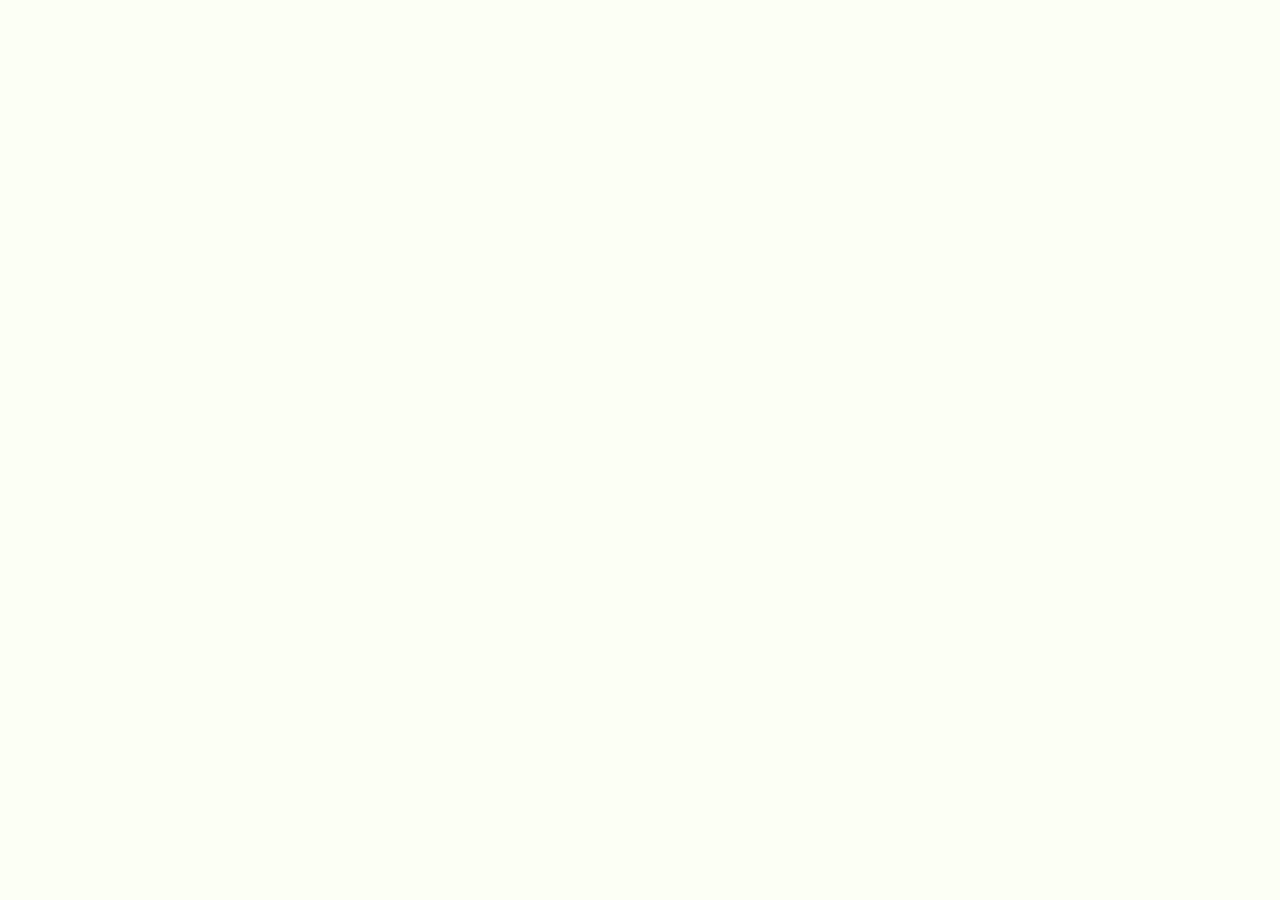
==== commit 8a694a42: "clean out some old code, fix links to new struct" ====
--- a/cottondiseases/www/main.html
+++ b/cottondiseases/www/main.html
@@ -1,61 +1,37 @@
 <!DOCTYPE html>
-<html xmlns="http://www.w3.org/1999/xhtml" manifest="webapp.appcache">
+<!--
+    Licensed to the Apache Software Foundation (ASF) under one
+    or more contributor license agreements.  See the NOTICE file
+    distributed with this work for additional information
+    regarding copyright ownership.  The ASF licenses this file
+    to you under the Apache License, Version 2.0 (the
+    "License"); you may not use this file except in compliance
+    with the License.  You may obtain a copy of the License at
+
+    http://www.apache.org/licenses/LICENSE-2.0
+
+    Unless required by applicable law or agreed to in writing,
+    software distributed under the License is distributed on an
+    "AS IS" BASIS, WITHOUT WARRANTIES OR CONDITIONS OF ANY
+     KIND, either express or implied.  See the License for the
+    specific language governing permissions and limitations
+    under the License.
+-->
+<html>
 <head>
+    <meta charset="utf-8" />
+    <meta name="format-detection" content="telephone=no" />
+    <meta name="viewport" content="user-scalable=no, initial-scale=1, maximum-scale=1, minimum-scale=1, width=device-width, height=device-height, target-densitydpi=device-dpi" />
     <title>Diseases of Early Season Cotton</title>
-    <meta charset="utf-8"/>
-    <meta name="description" content="UofA Extension Plant Pathology presents: Differentiating Diseases of Early Season Cotton - Pima and upland ( Gossypium barbadense; G. hirsutum ) in Arizona"/>
-	<meta name="viewport" content="width=device-width, initial-scale=1, user-scalable=no"/><!-- target-densitydpi=device-dpi -->
-    <meta name="apple-mobile-web-app-capable" content="yes" />
-    <meta name="apple-mobile-web-app-status-bar-style" content="black" />
-    <meta name="apple-mobile-web-app-title" content="CottonDiseases" />
+    <meta name="description" content="UA Extension Plant Pathology presents: Differentiating Diseases of Early Season Cotton - Pima and upland ( Gossypium barbadense; G. hirsutum ) in Arizona"/>
     
-    <link rel="icon" type="image/png" sizes="16x16" href="favicon.png" />
-    <link rel="icon" type="image/png" sizes="32x32" href="favicon-32px.png" />
-    <link rel="icon" type="image/png" sizes="48x48" href="favicon-48px.png" />
-    <link rel="icon" type="image/png" sizes="64x64" href="favicon-64px.png" />
-    <link rel="icon" type="image/png" sizes="128x128" href="favicon-128px.png" />
-    <link rel="icon" type="image/png" sizes="256x256" href="favicon-256px.png" />
-    <link rel="icon" type="image/png" sizes="512x512" href="favicon-512px.png" />
-    <link rel="shortcut icon" type="image/x-icon" sizes="16x16" href="favicon.ico" />
-    <link rel="shortcut icon" type="image/x-icon" sizes="32x32" href="favicon-32px.ico" />
-    <link rel="shortcut icon" type="image/x-icon" sizes="48x48" href="favicon-48px.ico" />
-    <link rel="shortcut icon" type="image/x-icon" sizes="128x128" href="favicon-128px.ico" />
-
-    <!--<link rel="apple-touch-icon-precomposed" href="img/CALS_app_icon.png"/>-->
-    <link rel="apple-touch-icon-precomposed" href="touch-icon-iphone.png" />
-    <link rel="apple-touch-icon-precomposed" sizes="72x72" href="touch-icon-ipad.png" />
-    <link rel="apple-touch-icon-precomposed" sizes="114x114" href="touch-icon-iphone-retina.png" />
-    <link rel="apple-touch-icon-precomposed" sizes="144x144" href="touch-icon-ipad-retina.png" />
-    <link rel="apple-touch-startup-image" href="img/cottondisesases-startup-image.png" />
-    <!--<link rel="apple-touch-startup-image" href="img/cottondisesases-startup-image-retina.png" media="(device-width: 320px) and (-webkit-device-pixel-ratio: 2)" />-->
-
-	<link rel="stylesheet" type="text/css" href="css/jquery.mobile.structure-1.2.0.min.css" />
+    <link rel="stylesheet" type="text/css" href="css/jquery.mobile.structure-1.2.0.min.css" />
     <link rel="stylesheet" type="text/css" href="css/PlantApp.min.css" />
-    <!--<link rel="stylesheet" type="text/css" href="css/ua-web-branding.css"/>-->
-    <!--<link rel="stylesheet" type="text/css" href="css/prettyPhoto.css" media="screen" />-->
-    <!--<link rel="stylesheet" type="text/css" href="css/main.css" />-->
     <link rel="stylesheet" type="text/css" href="css/cals-cottonapp-production.css" />
 
-	<script src="lib/jquery-1.8.3.min.js" type="text/javascript" charset="utf-8"></script>
-    <script src="lib/bookmark_bubble.js" type="text/javascript" charset="utf-8"></script>
+    <script src="js/jquery-1.8.3.min.js" type="text/javascript" charset="utf-8"></script>
     <script type="text/javascript">
-        // google bookmark bubble 
-        page_popup_bubble = "#home";
-
-        /** Don't show the bubble if click dismiss button at 3 times. */
-        google.bookmarkbubble.Bubble.prototype.NUMBER_OF_TIMES_TO_DISMISS = 3;
-        /** page to bookmark bubble (generally, this should be top page) */
-        if (typeof (page_popup_bubble) == "undefined") {
-            page_popup_bubble = "#home";
-        }
-
-        /** bookmark bubble initialized in mobileinit event for jquery mobile, see below */
-        
-        /*
-            When jQuery Mobile starts, it triggers a mobileinit event on the document object. 
-            To override default settings, bind to mobileinit. Because the mobileinit event is triggered immediately, 
-            you'll need to bind your event handler before jQuery Mobile is loaded.
-        */
+ 
         $(document).on('mobileinit', function () {
             $.mobile.loader.prototype.options.text = "loading";
             $.mobile.loader.prototype.options.textVisible = true;
@@ -68,54 +44,12 @@
                // $.mobile.defaultDialogTransition = "none";
             }
 
-            $(document).on('pageinit', page_popup_bubble, function () {
-                //console.log('called pageinit for ' + page_popup_bubble);
-                window.setTimeout(function () {
-                    var bubble = new google.bookmarkbubble.Bubble();
-
-                    var parameter = page_popup_bubble;
-
-                    bubble.hasHashParameter = function () {
-                        return location.hash == "" && location.href.indexOf(parameter) == location.href.length - 1;
-                        //return false;
-                    };
-
-                    bubble.setHashParameter = function () {
-                        if (!this.hasHashParameter()) {
-                            location.href = parameter;
-                        }
-                    };
-
-                    bubble.getViewportHeight = function () {
-                        window.console.log('Example of how to override getViewportHeight.');
-                        return window.innerHeight;
-                    };
-
-                    bubble.getViewportScrollY = function () {
-                        window.console.log('Example of how to override getViewportScrollY.');
-                        return window.pageYOffset;
-                    };
-
-                    bubble.registerScrollHandler = function (handler) {
-                        window.console.log('Example of how to override registerScrollHandler.');
-                        window.addEventListener('scroll', handler, false);
-                    };
-
-                    bubble.deregisterScrollHandler = function (handler) {
-                        window.console.log('Example of how to override deregisterScrollHandler.');
-                        window.removeEventListener('scroll', handler, false);
-                    };
-
-                    bubble.showIfAllowed();
-                }, 1000 /** delay to show the bubble */);
-            });
-
         });
     </script>
-    <!--<script src="lib/jquery-migrate-1.1.0.min.js" type="text/javascript" charset="utf-8"></script>-->
-	<script src="lib/jquery.mobile-1.2.0.min.js" type="text/javascript" charset="utf-8"></script>
-    <script src="lib/jquery.prettyPhoto.js" type="text/javascript" charset="utf-8"></script>
-    <script src="lib/cals.js" type="text/javascript" charset="utf-8"></script>
+    <!--<script src="js/jquery-migrate-1.1.0.min.js" type="text/javascript" charset="utf-8"></script>-->
+    <script src="js/jquery.mobile-1.2.0.min.js" type="text/javascript" charset="utf-8"></script>
+    <script src="js/jquery.prettyPhoto.js" type="text/javascript" charset="utf-8"></script>
+    <script src="js/cals.js" type="text/javascript" charset="utf-8"></script>
 
     <script type="text/javascript">
 
--- a/cottondiseases/www/css/cals-cottonapp-production.css
+++ b/cottondiseases/www/css/cals-cottonapp-production.css
@@ -1,3 +1,27 @@
+﻿/**
+  * cals-cottonapp-production : @calsnetlab
+  * version 2.0
+  *     optimized for PhoneGap 3.4
+  */
+/*
+ * Licensed to the Apache Software Foundation (ASF) under one
+ * or more contributor license agreements.  See the NOTICE file
+ * distributed with this work for additional information
+ * regarding copyright ownership.  The ASF licenses this file
+ * to you under the Apache License, Version 2.0 (the
+ * "License"); you may not use this file except in compliance
+ * with the License.  You may obtain a copy of the License at
+ *
+ * http://www.apache.org/licenses/LICENSE-2.0
+ *
+ * Unless required by applicable law or agreed to in writing,
+ * software distributed under the License is distributed on an
+ * "AS IS" BASIS, WITHOUT WARRANTIES OR CONDITIONS OF ANY
+ * KIND, either express or implied.  See the License for the
+ * specific language governing permissions and limitations
+ * under the License.
+ */
+
 ﻿html { background-color: #193441; }
 /* PRETTY PHOTO (min-used) */
 div.pp_default .pp_top,div.pp_default .pp_top .pp_middle,div.pp_default .pp_top .pp_left,div.pp_default .pp_top .pp_right,div.pp_default .pp_bottom,div.pp_default .pp_bottom .pp_left,div.pp_default .pp_bottom .pp_middle,div.pp_default .pp_bottom .pp_right{height:13px}
